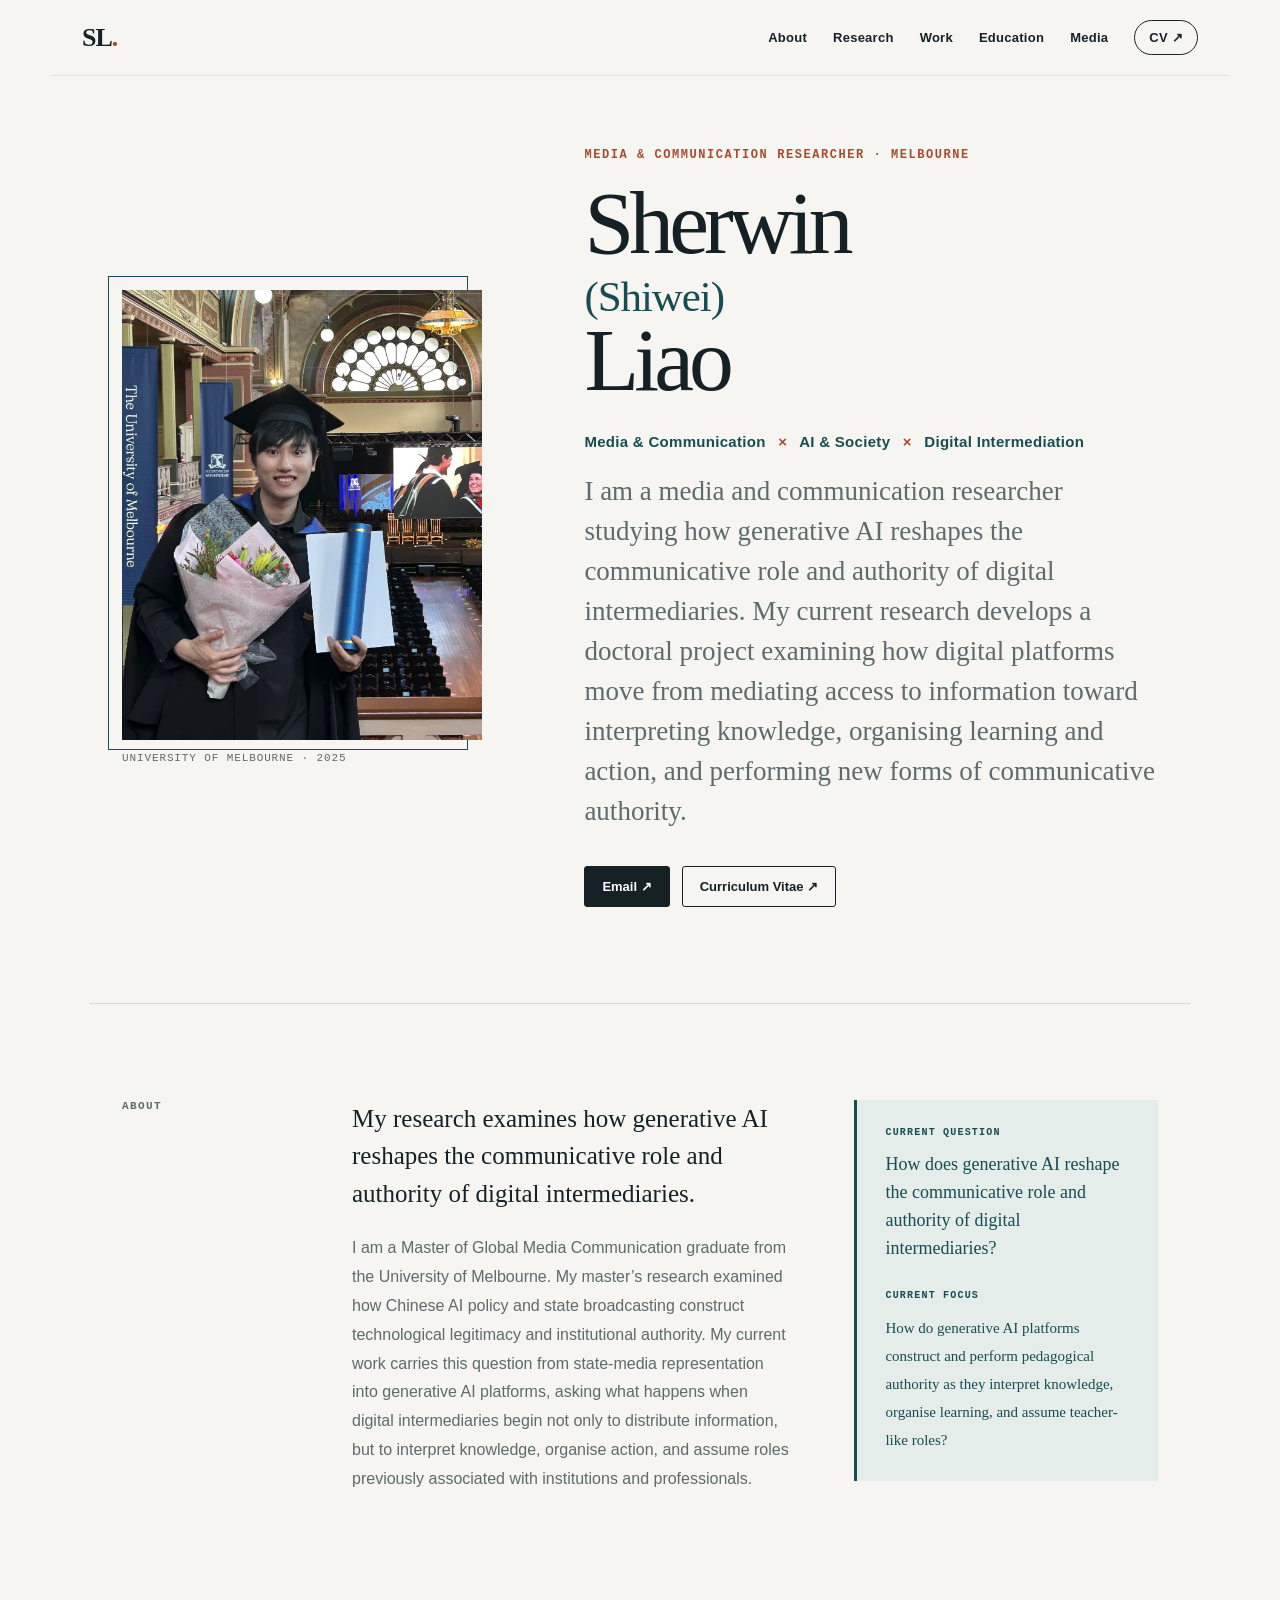
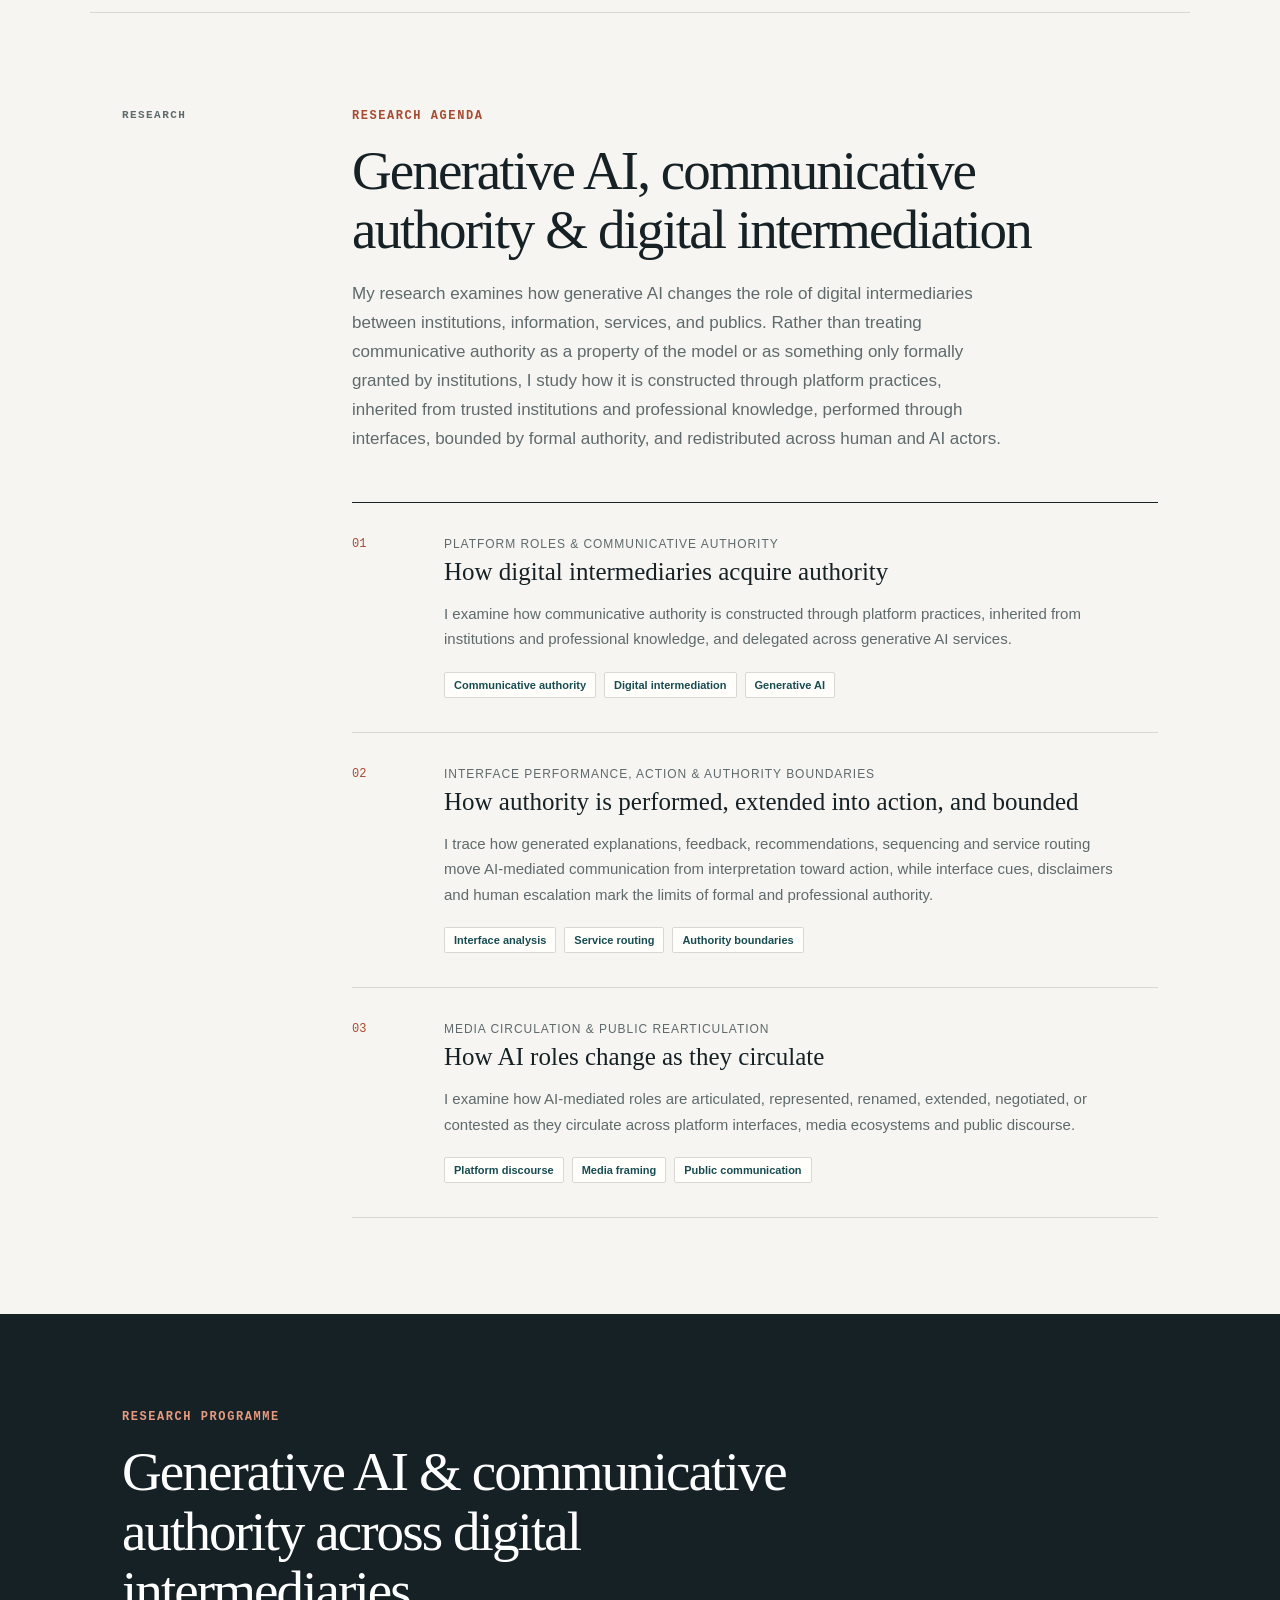
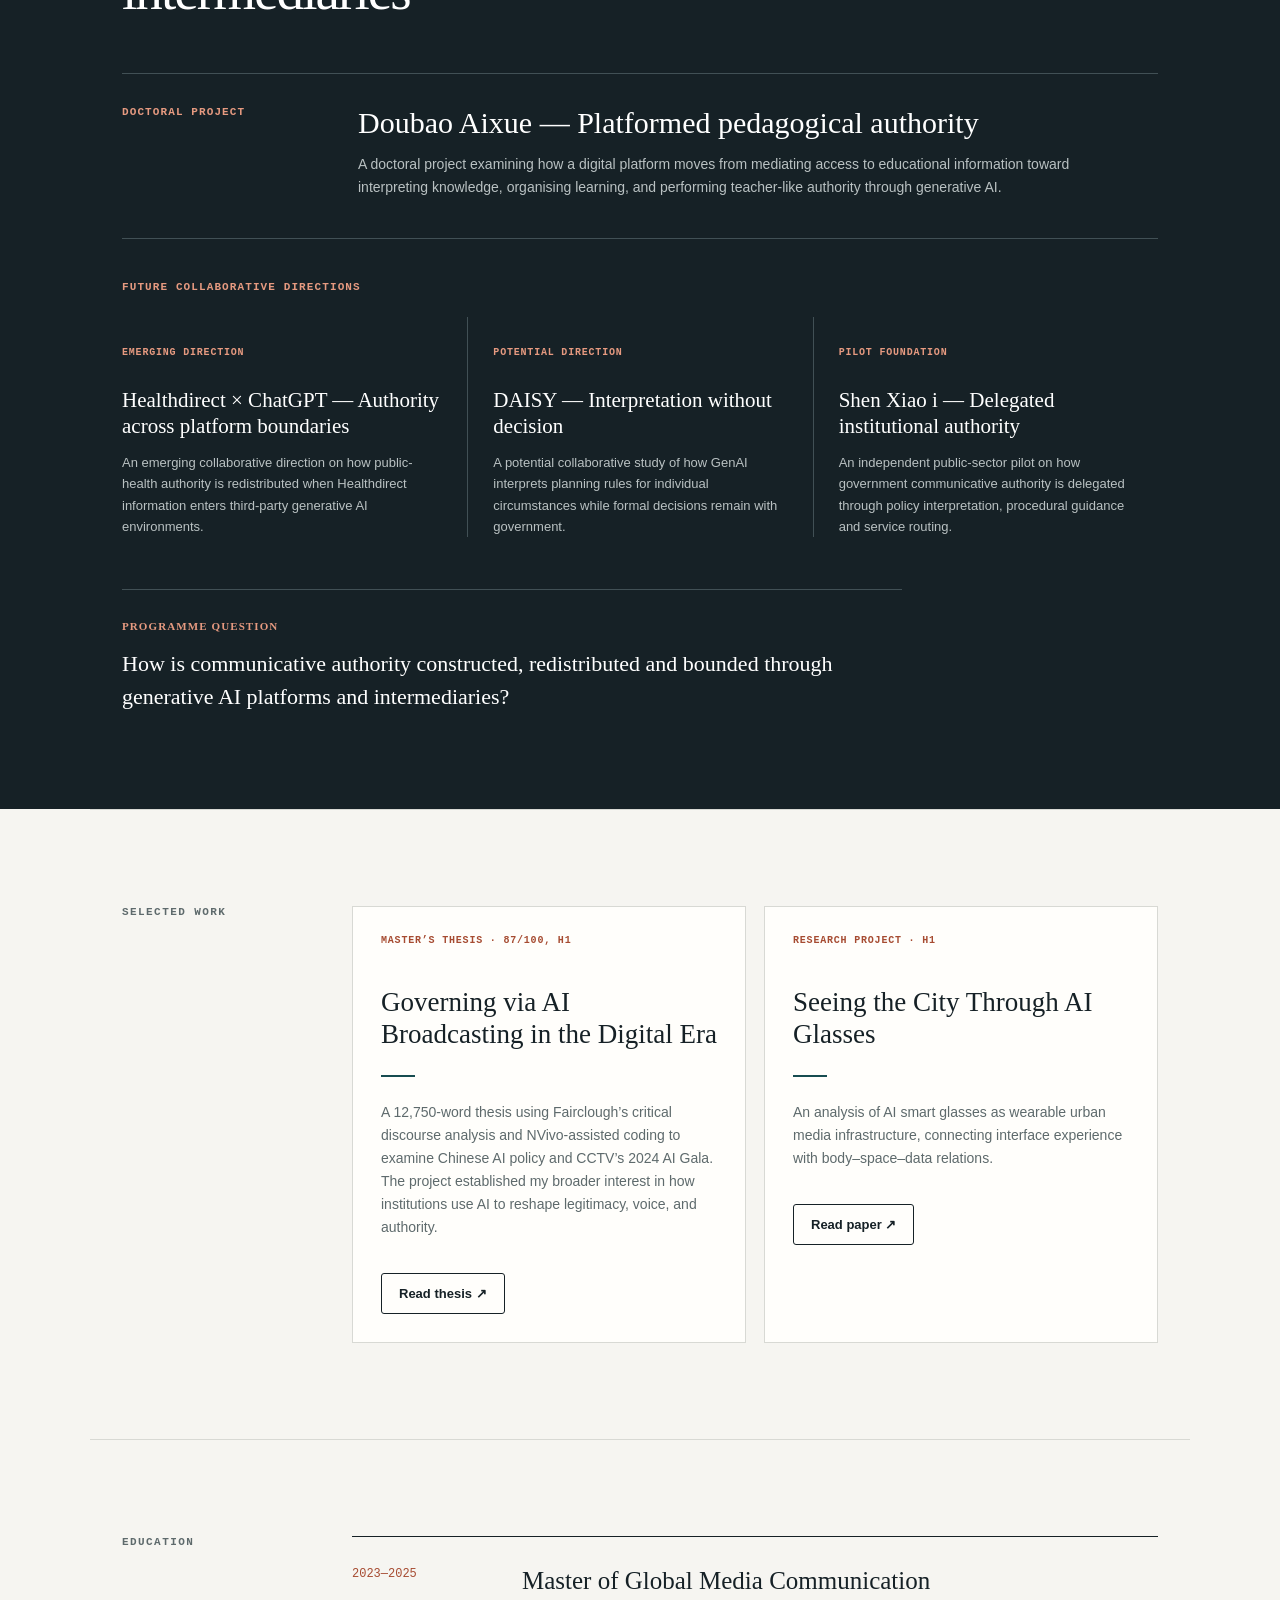
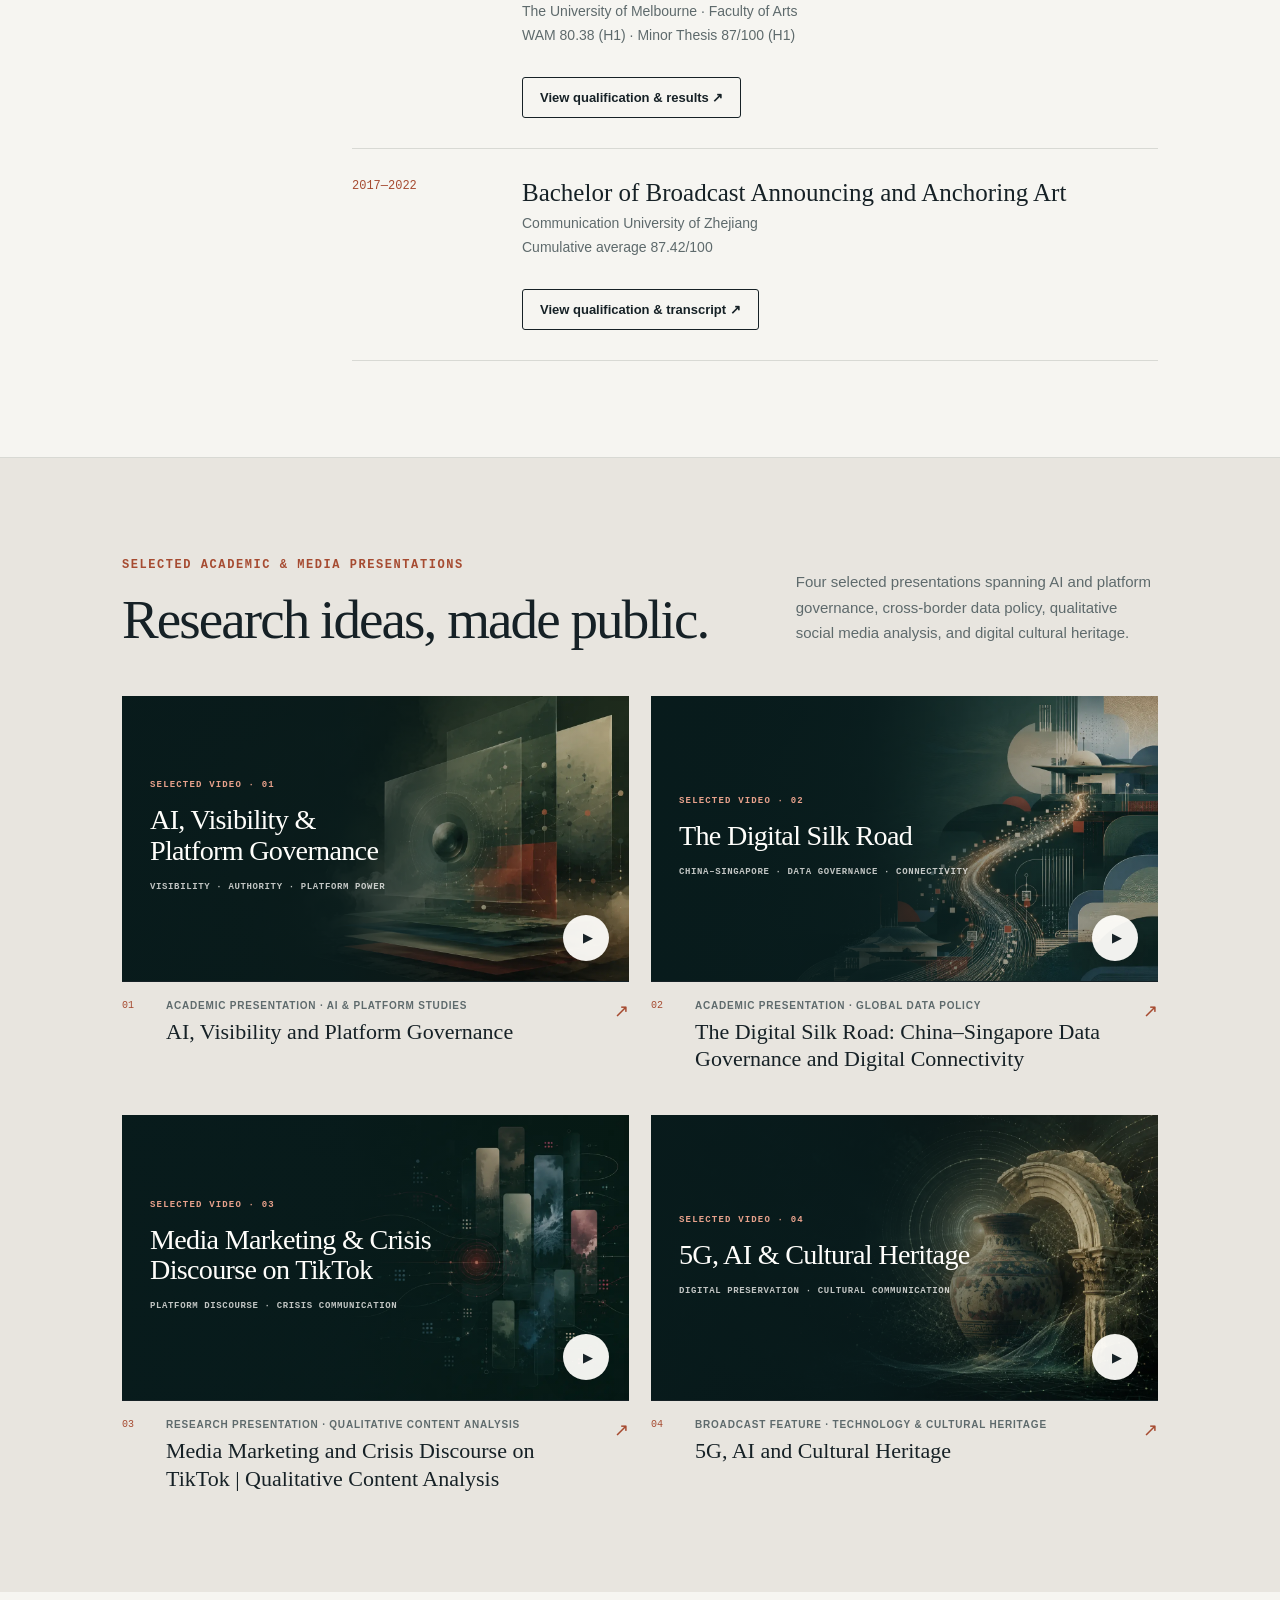
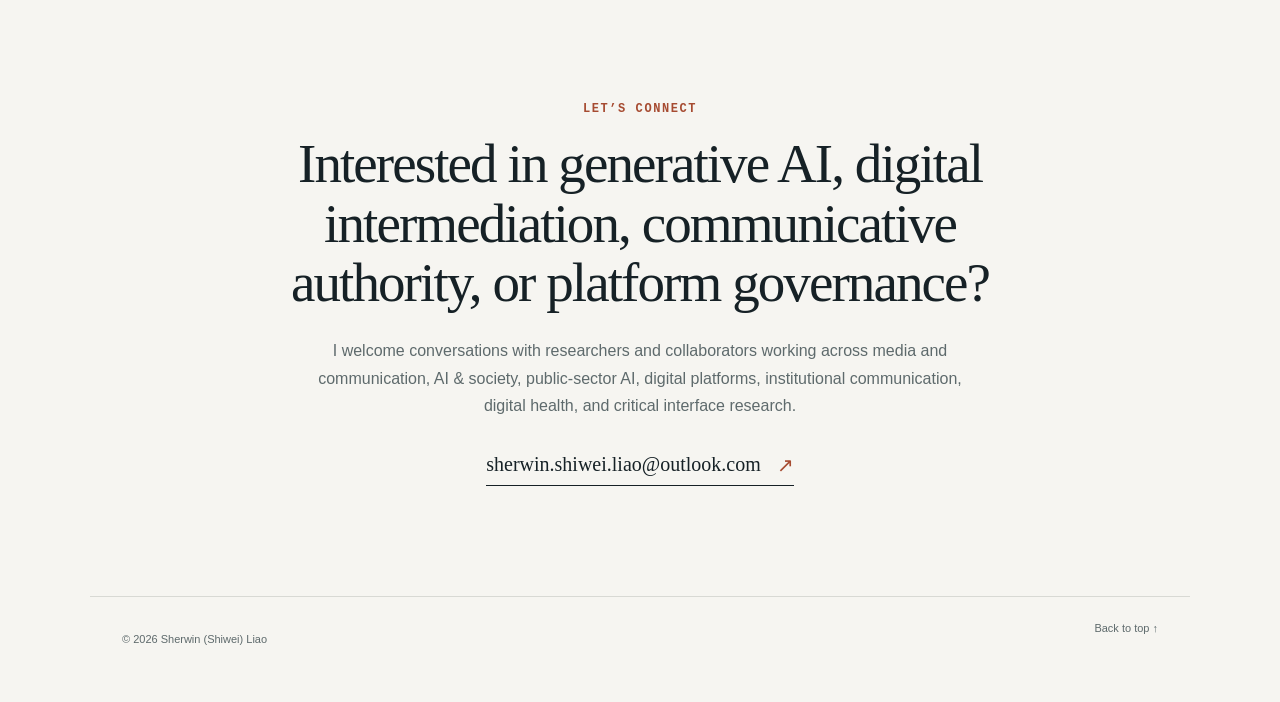
==== index.html @ 33979b47 "Add files via upload" ====
<!doctype html>
<html lang="en">
  <head>
    <meta charset="utf-8" />
    <meta name="viewport" content="width=device-width, initial-scale=1" />
    <meta name="theme-color" content="#f6f5f1" />
    <meta
      name="description"
      content="Academic portfolio of Sherwin (Shiwei) Liao, a media and communication researcher studying generative AI, digital intermediation, and communicative authority."
    />
    <meta property="og:title" content="Sherwin (Shiwei) Liao — Academic Portfolio" />
    <meta
      property="og:description"
      content="Media & Communication × AI & Society × Digital Intermediation"
    />
    <meta property="og:type" content="website" />
    <link rel="icon" href="./assets/favicon.svg" />
    <link rel="stylesheet" href="./styles.css" />
    <title>Sherwin (Shiwei) Liao — Academic Portfolio</title>
  </head>
  <body>
    <main>
      <header class="site-header">
        <a class="wordmark" href="#home" aria-label="Sherwin Liao, home">SL<span>.</span></a>
        <nav aria-label="Primary navigation">
          <a href="#about">About</a>
          <a href="#research">Research</a>
          <a href="#work">Work</a>
          <a href="#education">Education</a>
          <a class="nav-media" href="#media">Media</a>
          <a class="nav-cta" href="./assets/documents/Academic_CV_Shiwei_Liao.pdf" target="_blank" rel="noopener noreferrer">CV ↗</a>
        </nav>
      </header>

      <section class="hero" id="home">
        <div class="portrait-wrap">
          <img
            class="portrait"
            src="./assets/sherwin-graduation.jpg"
            alt="Sherwin Liao at his University of Melbourne graduation"
          />
          <p class="portrait-caption">University of Melbourne · 2025</p>
        </div>
        <div class="hero-copy">
          <p class="eyebrow">Media &amp; communication researcher · Melbourne</p>
          <h1>Sherwin <span>(Shiwei)</span> Liao</h1>
          <p class="hero-role">Media &amp; Communication <i>×</i> AI &amp; Society <i>×</i> Digital Intermediation</p>
          <p class="hero-intro">I am a media and communication researcher studying how generative AI reshapes the communicative role and authority of digital intermediaries. My current research develops a doctoral project examining how digital platforms move from mediating access to information toward interpreting knowledge, organising learning and action, and performing new forms of communicative authority.</p>
          <div class="hero-links">
            <a href="mailto:sherwin.shiwei.liao@outlook.com">Email ↗</a>
            <a href="./assets/documents/Academic_CV_Shiwei_Liao.pdf" target="_blank" rel="noopener noreferrer">Curriculum Vitae ↗</a>
            
          </div>
        </div>
      </section>

      <section class="content-section about" id="about">
        <div class="section-label">About</div>
        <div class="section-body about-grid">
          <div>
            <p class="lead">My research examines how generative AI reshapes the communicative role and authority of digital intermediaries.</p>
            <p>I am a Master of Global Media Communication graduate from the University of Melbourne. My master’s research examined how Chinese AI policy and state broadcasting construct technological legitimacy and institutional authority. My current work carries this question from state-media representation into generative AI platforms, asking what happens when digital intermediaries begin not only to distribute information, but to interpret knowledge, organise action, and assume roles previously associated with institutions and professionals.</p>
          </div>
          <blockquote>
            <span>Current question</span>
            How does generative AI reshape the communicative role and authority of digital intermediaries?<br><br>
            <span>Current focus</span>
            <small>How do generative AI platforms construct and perform pedagogical authority as they interpret knowledge, organise learning, and assume teacher-like roles?</small>
          </blockquote>
        </div>
      </section>

      <section class="content-section" id="research">
        <div class="section-label">Research</div>
        <div class="section-body">
          <div class="section-heading">
            <p class="eyebrow">Research agenda</p>
            <h2>Generative AI, communicative authority &amp; digital intermediation</h2>
            <p>My research examines how generative AI changes the role of digital intermediaries between institutions, information, services, and publics. Rather than treating communicative authority as a property of the model or as something only formally granted by institutions, I study how it is constructed through platform practices, inherited from trusted institutions and professional knowledge, performed through interfaces, bounded by formal authority, and redistributed across human and AI actors.</p>
          </div>
          <div class="research-list">
            <article class="research-card">
              <div class="research-number">01</div>
              <div>
                <p class="card-kicker">Platform roles &amp; communicative authority</p>
                <h3>How digital intermediaries acquire authority</h3>
                <p>I examine how communicative authority is constructed through platform practices, inherited from institutions and professional knowledge, and delegated across generative AI services.</p>
                <div class="tags"><span>Communicative authority</span><span>Digital intermediation</span><span>Generative AI</span></div>
              </div>
            </article>
            <article class="research-card">
              <div class="research-number">02</div>
              <div>
                <p class="card-kicker">Interface performance, action &amp; authority boundaries</p>
                <h3>How authority is performed, extended into action, and bounded</h3>
                <p>I trace how generated explanations, feedback, recommendations, sequencing and service routing move AI-mediated communication from interpretation toward action, while interface cues, disclaimers and human escalation mark the limits of formal and professional authority.</p>
                <div class="tags"><span>Interface analysis</span><span>Service routing</span><span>Authority boundaries</span></div>
              </div>
            </article>
            <article class="research-card">
              <div class="research-number">03</div>
              <div>
                <p class="card-kicker">Media circulation &amp; public rearticulation</p>
                <h3>How AI roles change as they circulate</h3>
                <p>I examine how AI-mediated roles are articulated, represented, renamed, extended, negotiated, or contested as they circulate across platform interfaces, media ecosystems and public discourse.</p>
                <div class="tags"><span>Platform discourse</span><span>Media framing</span><span>Public communication</span></div>
              </div>
            </article>
          </div>
        </div>
      </section>

      <section class="pathway-section" aria-labelledby="pathway-title">
        <div class="pathway-intro">
          <p class="eyebrow">Research programme</p>
          <h2 id="pathway-title">Generative AI &amp; communicative authority across digital intermediaries</h2>
        </div>
        <article class="programme-core"><span>Doctoral project</span><div><h3>Doubao Aixue — Platformed pedagogical authority</h3><p>A doctoral project examining how a digital platform moves from mediating access to educational information toward interpreting knowledge, organising learning, and performing teacher-like authority through generative AI.</p></div></article>
        <p class="programme-subheading">Future collaborative directions</p>
        <div class="future-directions">
          <article><span>Emerging direction</span><h3>Healthdirect × ChatGPT — Authority across platform boundaries</h3><p>An emerging collaborative direction on how public-health authority is redistributed when Healthdirect information enters third-party generative AI environments.</p></article>
          <article><span>Potential direction</span><h3>DAISY — Interpretation without decision</h3><p>A potential collaborative study of how GenAI interprets planning rules for individual circumstances while formal decisions remain with government.</p></article>
          <article><span>Pilot foundation</span><h3>Shen Xiao i — Delegated institutional authority</h3><p>An independent public-sector pilot on how government communicative authority is delegated through policy interpretation, procedural guidance and service routing.</p></article>
        </div>
        <p class="programme-question"><span>Programme question</span>How is communicative authority constructed, redistributed and bounded through generative AI platforms and intermediaries?</p>
      </section>

      <section class="content-section" id="work">
        <div class="section-label">Selected work</div>
        <div class="section-body">
          <div class="work-grid">
            <article class="work-card">
              <p>Master’s thesis · 87/100, H1</p>
              <h3>Governing via AI Broadcasting in the Digital Era</h3>
              <div class="work-rule"></div>
              <p class="work-description">A 12,750-word thesis using Fairclough’s critical discourse analysis and NVivo-assisted coding to examine Chinese AI policy and CCTV’s 2024 AI Gala. The project established my broader interest in how institutions use AI to reshape legitimacy, voice, and authority.</p>
              <div class="hero-links"><a href="./assets/documents/Minor_Thesis_Shiwei_Liao.pdf" target="_blank" rel="noopener noreferrer">Read thesis ↗</a></div>
            </article>
            <article class="work-card"><p>Research project · H1</p><h3>Seeing the City Through AI Glasses</h3><div class="work-rule"></div><p class="work-description">An analysis of AI smart glasses as wearable urban media infrastructure, connecting interface experience with body–space–data relations.</p><div class="hero-links"><a href="./assets/documents/Seeing_the_City_Through_AI_Glasses.pdf" target="_blank" rel="noopener noreferrer">Read paper ↗</a></div></article>
          </div>
        </div>
      </section>

      <section class="content-section education" id="education">
        <div class="section-label">Education</div>
        <div class="section-body education-list">
          <article>
            <div class="year">2023—2025</div>
            <div>
              <h3>Master of Global Media Communication</h3>
              <p>The University of Melbourne · Faculty of Arts</p>
              <p>WAM 80.38 (H1) · Minor Thesis 87/100 (H1)</p>
              <div class="hero-links"><a href="./assets/documents/Proof_of_Master_Qualifications.pdf" target="_blank" rel="noopener noreferrer">View qualification &amp; results ↗</a></div>
            </div>
          </article>
          <article>
            <div class="year">2017—2022</div>
            <div>
              <h3>Bachelor of Broadcast Announcing and Anchoring Art</h3>
              <p>Communication University of Zhejiang</p>
              <p>Cumulative average 87.42/100</p>
              <div class="hero-links"><a href="./assets/documents/Proof_of_Undergraduate_Qualifications.pdf" target="_blank" rel="noopener noreferrer">View qualification &amp; transcript ↗</a></div>
            </div>
          </article>
        </div>
      </section>

      <section class="media-section" id="media">
        <div class="media-heading">
          <div><p class="eyebrow">Selected academic &amp; media presentations</p><h2>Research ideas, made public.</h2></div>
          <p>Four selected presentations spanning AI and platform governance, cross-border data policy, qualitative social media analysis, and digital cultural heritage.</p>
        </div>
        <div class="media-grid">
          <a class="media-card" href="https://youtu.be/8BSIhKdDWLQ" target="_blank" rel="noopener noreferrer" aria-label="AI, Visibility and Platform Governance — watch on YouTube">
            <div class="media-image-wrap"><img src="./assets/video-covers/ai-visibility-platform-governance.webp" alt="" /><div class="media-cover-shade" aria-hidden="true"></div><div class="media-cover-copy"><span>Selected video · 01</span><h3>AI, Visibility &amp; Platform Governance</h3><p>Visibility · Authority · Platform power</p></div><span class="play-button" aria-hidden="true">▶</span></div>
            <div class="media-card-copy"><span>01</span><div><p>Academic presentation · AI &amp; platform studies</p><h3>AI, Visibility and Platform Governance</h3></div><span class="watch-arrow" aria-hidden="true">↗</span></div>
          </a>
          <a class="media-card" href="https://youtu.be/BRigvI-8vm8" target="_blank" rel="noopener noreferrer" aria-label="The Digital Silk Road — watch on YouTube">
            <div class="media-image-wrap"><img src="./assets/video-covers/digital-silk-road.webp" alt="" /><div class="media-cover-shade" aria-hidden="true"></div><div class="media-cover-copy"><span>Selected video · 02</span><h3>The Digital Silk Road</h3><p>China–Singapore · Data governance · Connectivity</p></div><span class="play-button" aria-hidden="true">▶</span></div>
            <div class="media-card-copy"><span>02</span><div><p>Academic presentation · Global data policy</p><h3>The Digital Silk Road: China–Singapore Data Governance and Digital Connectivity</h3></div><span class="watch-arrow" aria-hidden="true">↗</span></div>
          </a>
          <a class="media-card" href="https://youtu.be/gcQTT3Xt76Y" target="_blank" rel="noopener noreferrer" aria-label="Media Marketing and Crisis Discourse on TikTok — watch on YouTube">
            <div class="media-image-wrap"><img src="./assets/video-covers/tiktok-crisis-discourse.webp" alt="" /><div class="media-cover-shade" aria-hidden="true"></div><div class="media-cover-copy"><span>Selected video · 03</span><h3>Media Marketing &amp; Crisis Discourse on TikTok</h3><p>Platform discourse · Crisis communication</p></div><span class="play-button" aria-hidden="true">▶</span></div>
            <div class="media-card-copy"><span>03</span><div><p>Research presentation · Qualitative content analysis</p><h3>Media Marketing and Crisis Discourse on TikTok | Qualitative Content Analysis</h3></div><span class="watch-arrow" aria-hidden="true">↗</span></div>
          </a>
          <a class="media-card" href="https://youtu.be/YgOfC-S9UMA" target="_blank" rel="noopener noreferrer" aria-label="5G, AI and Cultural Heritage — watch on YouTube">
            <div class="media-image-wrap"><img src="./assets/video-covers/5g-ai-cultural-heritage.webp" alt="" /><div class="media-cover-shade" aria-hidden="true"></div><div class="media-cover-copy"><span>Selected video · 04</span><h3>5G, AI &amp; Cultural Heritage</h3><p>Digital preservation · Cultural communication</p></div><span class="play-button" aria-hidden="true">▶</span></div>
            <div class="media-card-copy"><span>04</span><div><p>Broadcast feature · Technology &amp; cultural heritage</p><h3>5G, AI and Cultural Heritage</h3></div><span class="watch-arrow" aria-hidden="true">↗</span></div>
          </a>
        </div>
      </section>

      <section class="contact" id="contact">
        <p class="eyebrow">Let’s connect</p>
        <h2>Interested in generative AI, digital intermediation, communicative authority, or platform governance?</h2>
        <p>I welcome conversations with researchers and collaborators working across media and communication, AI &amp; society, public-sector AI, digital platforms, institutional communication, digital health, and critical interface research.</p>
        <a href="mailto:sherwin.shiwei.liao@outlook.com">sherwin.shiwei.liao@outlook.com <span>↗</span></a>
      </section>

      <footer><p>© 2026 Sherwin (Shiwei) Liao</p><a href="#home">Back to top ↑</a></footer>
    </main>
  </body>
</html>
---- styles.css ----
:root {
  --paper: #f6f5f1;
  --white: #fffefb;
  --ink: #162126;
  --muted: #5e6a6c;
  --line: #d8d9d4;
  --accent: #a64b31;
  --teal: #174c50;
  --soft-teal: #e5edeb;
}

* { box-sizing: border-box; }
html { scroll-behavior: smooth; }
body { margin: 0; background: var(--paper); color: var(--ink); font-family: Arial, Helvetica, sans-serif; }
a { color: inherit; text-decoration: none; }

.site-header { position: sticky; top: 0; z-index: 20; display: flex; align-items: center; justify-content: space-between; max-width: 1180px; margin: 0 auto; padding: 20px 32px; background: color-mix(in srgb, var(--paper) 92%, transparent); backdrop-filter: blur(18px); border-bottom: 1px solid color-mix(in srgb, var(--line) 65%, transparent); }
.wordmark { font-family: Georgia, "Times New Roman", serif; font-size: 26px; font-weight: 700; letter-spacing: -.04em; }
.wordmark span { color: var(--accent); }
nav { display: flex; align-items: center; gap: 26px; }
nav a { font-size: 13px; font-weight: 600; letter-spacing: .02em; }
nav a:hover { color: var(--accent); }
.nav-cta { padding: 9px 14px; border: 1px solid var(--ink); border-radius: 999px; }

.hero { display: grid; grid-template-columns: 360px 1fr; gap: clamp(48px, 8vw, 112px); align-items: center; max-width: 1100px; min-height: 690px; margin: 0 auto; padding: 72px 32px 96px; }
.portrait-wrap { position: relative; }
.portrait-wrap::before { content: ""; position: absolute; inset: -14px 14px 14px -14px; border: 1px solid var(--teal); z-index: -1; }
.portrait { display: block; width: 100%; aspect-ratio: 4/5; object-fit: cover; object-position: 50% 39%; filter: saturate(.88) contrast(1.02); }
.portrait-caption { margin: 12px 0 0; color: var(--muted); font: 11px ui-monospace, SFMono-Regular, Menlo, monospace; letter-spacing: .08em; text-transform: uppercase; }
.eyebrow { margin: 0 0 18px; color: var(--accent); font: 700 12px ui-monospace, SFMono-Regular, Menlo, monospace; letter-spacing: .13em; text-transform: uppercase; }
.hero h1 { margin: 0; font-family: Georgia, "Times New Roman", serif; font-size: clamp(56px, 7vw, 91px); line-height: .96; letter-spacing: -.055em; font-weight: 500; }
.hero h1 span { display: block; margin-top: 10px; color: var(--teal); font-size: .48em; letter-spacing: -.025em; }
.hero-role { margin: 30px 0 22px; color: var(--teal); font-size: 15px; font-weight: 700; letter-spacing: .02em; }
.hero-role i { margin: 0 8px; color: var(--accent); font-style: normal; }
.hero-intro { max-width: 660px; margin: 0; color: var(--muted); font-family: Georgia, "Times New Roman", serif; font-size: clamp(20px, 2.2vw, 27px); line-height: 1.48; }
.hero-links { display: flex; gap: 12px; margin-top: 34px; flex-wrap: wrap; }
.hero-links a { padding: 12px 17px; background: var(--ink); color: white; border: 1px solid var(--ink); border-radius: 3px; font-size: 13px; font-weight: 700; transition: transform .2s ease; }
.hero-links a:last-child { background: transparent; color: var(--ink); }
.hero-links a:hover { transform: translateY(-2px); }

.content-section { display: grid; grid-template-columns: 170px 1fr; gap: 60px; max-width: 1100px; margin: 0 auto; padding: 96px 32px; border-top: 1px solid var(--line); }
.section-label { color: var(--muted); font: 700 11px ui-monospace, SFMono-Regular, Menlo, monospace; letter-spacing: .13em; text-transform: uppercase; }
.section-body { min-width: 0; }
.about-grid { display: grid; grid-template-columns: 1.3fr .9fr; gap: 64px; }
.about p { margin: 0 0 22px; color: var(--muted); font-size: 16px; line-height: 1.8; }
.about .lead { color: var(--ink); font-family: Georgia, "Times New Roman", serif; font-size: 25px; line-height: 1.5; }
blockquote { align-self: start; margin: 0; padding: 27px 28px; background: var(--soft-teal); border-left: 3px solid var(--teal); color: var(--teal); font-family: Georgia, "Times New Roman", serif; font-size: 18px; line-height: 1.55; }
blockquote span { display: block; margin-bottom: 13px; font: 700 10px ui-monospace, SFMono-Regular, Menlo, monospace; letter-spacing: .12em; text-transform: uppercase; }
.section-heading { max-width: 760px; margin-bottom: 48px; }
.section-heading h2, .pathway-intro h2, .media-heading h2, .contact h2 { margin: 0; font-family: Georgia, "Times New Roman", serif; font-size: clamp(38px, 4.3vw, 57px); font-weight: 500; line-height: 1.08; letter-spacing: -.035em; }
.section-heading > p:last-child { max-width: 650px; margin: 21px 0 0; color: var(--muted); font-size: 17px; line-height: 1.7; }
.research-list { border-top: 1px solid var(--ink); }
.research-card { display: grid; grid-template-columns: 70px 1fr; gap: 22px; padding: 34px 0; border-bottom: 1px solid var(--line); }
.research-number { color: var(--accent); font: 12px ui-monospace, SFMono-Regular, Menlo, monospace; }
.card-kicker { margin: 0 0 7px; color: var(--muted); font-size: 12px; text-transform: uppercase; letter-spacing: .08em; }
.research-card h3, .work-card h3, .education-list h3 { margin: 0; font-family: Georgia, "Times New Roman", serif; font-size: 25px; font-weight: 500; }
.research-card > div > p:not(.card-kicker) { max-width: 680px; color: var(--muted); font-size: 15px; line-height: 1.7; }
.tags { display: flex; gap: 8px; flex-wrap: wrap; margin-top: 20px; }
.tags span { padding: 6px 9px; background: var(--white); border: 1px solid var(--line); border-radius: 2px; color: var(--teal); font-size: 11px; font-weight: 700; }

.pathway-section { padding: 96px max(32px, calc((100vw - 1036px)/2)); background: var(--ink); color: white; }
.pathway-intro { max-width: 730px; margin-bottom: 52px; }
.pathway-intro .eyebrow { color: #e69a80; }
.programme-core { display: grid; grid-template-columns: 200px 1fr; gap: 36px; padding: 32px 0 38px; border-top: 1px solid #415055; border-bottom: 1px solid #415055; }
.programme-core > span, .programme-subheading { color: #e69a80; font: 700 11px ui-monospace, SFMono-Regular, Menlo, monospace; letter-spacing: .1em; text-transform: uppercase; }
.programme-core h3 { margin: 0 0 13px; font-family: Georgia, "Times New Roman", serif; font-size: 30px; font-weight: 500; }
.programme-core p { max-width: 720px; margin: 0; color: #b9c1c2; font-size: 14px; line-height: 1.7; }
.programme-subheading { margin: 42px 0 24px; }
.future-directions { display: grid; grid-template-columns: repeat(3, 1fr); }
.future-directions article { min-height: 190px; padding: 24px 25px 0; border-left: 1px solid #415055; }
.future-directions article:first-child { padding-left: 0; border-left: 0; }
.future-directions span { color: #e69a80; font: 700 10px ui-monospace, SFMono-Regular, Menlo, monospace; letter-spacing: .08em; text-transform: uppercase; }
.future-directions h3 { margin: 28px 0 12px; font-family: Georgia, "Times New Roman", serif; font-size: 21px; font-weight: 500; line-height: 1.25; }
.future-directions p { margin: 0; color: #b9c1c2; font-size: 13px; line-height: 1.65; }
.programme-question { max-width: 780px; margin: 52px 0 0; padding-top: 28px; border-top: 1px solid #415055; color: white !important; font-family: Georgia, "Times New Roman", serif; font-size: 22px !important; line-height: 1.5 !important; }
.programme-question span { display: block; margin-bottom: 12px; color: #e69a80; font-family: var(--font-geist-mono), monospace; font-size: 11px; font-weight: 700; letter-spacing: .1em; text-transform: uppercase; }

.work-grid { display: grid; grid-template-columns: repeat(2, 1fr); gap: 18px; }
.work-card { min-height: 300px; padding: 28px; background: var(--white); border: 1px solid var(--line); }
.work-card > p:first-child { margin: 0 0 40px; color: var(--accent); font: 700 10px ui-monospace, SFMono-Regular, Menlo, monospace; letter-spacing: .08em; text-transform: uppercase; }
.work-card h3 { max-width: 360px; font-size: 27px; line-height: 1.2; }
.work-rule { width: 34px; height: 2px; margin: 24px 0; background: var(--teal); }
.work-card .work-description { margin: 0; color: var(--muted); font-size: 14px; line-height: 1.65; }
.education-list { border-top: 1px solid var(--ink); }
.education-list article { display: grid; grid-template-columns: 145px 1fr; gap: 25px; padding: 30px 0; border-bottom: 1px solid var(--line); }
.year { color: var(--accent); font: 12px ui-monospace, SFMono-Regular, Menlo, monospace; }
.education-list p { margin: 8px 0 0; color: var(--muted); font-size: 14px; }

.media-section { padding: 100px max(32px, calc((100vw - 1036px)/2)); background: #e8e5df; border-top: 1px solid var(--line); }
.media-heading { display: grid; grid-template-columns: 1.25fr .75fr; gap: 70px; align-items: end; margin-bottom: 46px; }
.media-heading > p { margin: 0 0 4px; color: var(--muted); font-size: 15px; line-height: 1.7; }
.media-grid { display: grid; grid-template-columns: repeat(2, 1fr); gap: 42px 22px; }
.media-card { display: block; }
.media-image-wrap { position: relative; overflow: hidden; aspect-ratio: 16/9; background: var(--ink); isolation: isolate; }
.media-image-wrap img { width: 100%; height: 100%; object-fit: cover; transition: transform .45s ease, opacity .45s ease; }
.media-cover-shade { position: absolute; inset: 0; z-index: 1; background: linear-gradient(90deg, rgba(8,27,28,.96) 0%, rgba(8,27,28,.86) 43%, rgba(8,27,28,.38) 68%, rgba(8,27,28,.08) 100%); }
.media-cover-copy { position: absolute; z-index: 2; top: 0; left: 0; display: flex; flex-direction: column; justify-content: center; width: 76%; height: 100%; padding: 28px 28px 30px; color: var(--white); }
.media-cover-copy > span { margin-bottom: 15px; color: #e7a18b; font: 700 9px ui-monospace, SFMono-Regular, Menlo, monospace; letter-spacing: .13em; text-transform: uppercase; }
.media-cover-copy h3 { margin: 0; font-family: Georgia, "Times New Roman", serif; font-size: clamp(23px, 2.2vw, 31px); font-weight: 500; line-height: 1.08; letter-spacing: -.025em; text-wrap: balance; }
.media-cover-copy p { max-width: 330px; margin: 15px 0 0; color: rgba(255,254,251,.75); font: 600 9px/1.45 ui-monospace, SFMono-Regular, Menlo, monospace; letter-spacing: .07em; text-transform: uppercase; }
.play-button { position: absolute; z-index: 3; right: 20px; bottom: 20px; display: grid; place-items: center; width: 46px; height: 46px; padding-left: 3px; border-radius: 50%; background: rgba(255,254,251,.94); color: var(--ink); font-size: 13px; box-shadow: 0 7px 22px rgba(0,0,0,.18); transition: transform .25s ease, background .25s ease; }
.media-card-copy { display: grid; grid-template-columns: 32px 1fr 24px; gap: 12px; padding-top: 18px; border-top: 1px solid var(--ink); }
.media-card-copy > span:first-child { color: var(--accent); font: 10px ui-monospace, SFMono-Regular, Menlo, monospace; }
.media-card-copy p { margin: 0 0 7px; color: var(--muted); font-size: 10px; font-weight: 700; letter-spacing: .08em; text-transform: uppercase; }
.media-card-copy h3 { margin: 0; font-family: Georgia, "Times New Roman", serif; font-size: 22px; font-weight: 500; line-height: 1.25; }
.watch-arrow { justify-self: end; color: var(--accent); font-size: 18px; }
.media-card:hover .media-image-wrap img { transform: scale(1.035); opacity: .86; }
.media-card:hover .play-button { transform: scale(1.08); background: white; }
.media-card:focus-visible { outline: 2px solid var(--accent); outline-offset: 5px; }

.contact { max-width: 1100px; margin: 0 auto; padding: 110px 32px; text-align: center; }
.contact h2 { max-width: 820px; margin: 0 auto; }
.contact > p:not(.eyebrow) { max-width: 650px; margin: 25px auto 34px; color: var(--muted); line-height: 1.7; }
.contact > a { display: inline-flex; gap: 16px; padding-bottom: 8px; border-bottom: 1px solid var(--ink); font-family: Georgia, serif; font-size: 20px; }
.contact > a span { color: var(--accent); }
footer { display: flex; justify-content: space-between; max-width: 1100px; margin: 0 auto; padding: 25px 32px 45px; border-top: 1px solid var(--line); color: var(--muted); font-size: 11px; }

@media (max-width: 820px) {
  .site-header { padding: 16px 20px; }
  nav { gap: 15px; }
  nav a:nth-child(2), nav a:nth-child(3), nav a:nth-child(4), .nav-media { display: none; }
  .hero { grid-template-columns: 1fr; gap: 42px; padding: 50px 22px 75px; }
  .portrait-wrap { width: min(74vw, 350px); margin: 0 auto; }
  .hero h1 { font-size: clamp(52px, 15vw, 76px); }
  .content-section { grid-template-columns: 1fr; gap: 26px; padding: 72px 22px; }
  .about-grid { grid-template-columns: 1fr; gap: 35px; }
  .pathway-section { padding: 75px 22px; }
  .programme-core { grid-template-columns: 1fr; gap: 16px; }
  .future-directions { grid-template-columns: 1fr; }
  .future-directions article, .future-directions article:first-child { min-height: auto; padding: 24px 0; border-left: 0; border-top: 1px solid #415055; }
  .work-grid, .media-grid { grid-template-columns: 1fr; }
  .media-section { padding: 75px 22px; }
  .media-heading { grid-template-columns: 1fr; gap: 20px; }
}

@media (max-width: 520px) {
  .hero-role { line-height: 1.8; }
  .research-card { grid-template-columns: 44px 1fr; }
  .education-list article { grid-template-columns: 1fr; gap: 11px; }
  .contact > a { font-size: 15px; }
  .media-cover-copy { width: 82%; padding: 22px 20px; }
  .media-cover-copy > span { margin-bottom: 10px; font-size: 8px; }
  .media-cover-copy h3 { font-size: clamp(20px, 6.4vw, 27px); }
  .media-cover-copy p { margin-top: 11px; font-size: 8px; }
  .play-button { right: 14px; bottom: 14px; width: 40px; height: 40px; }
}

@media (prefers-reduced-motion: reduce) {
  html { scroll-behavior: auto; }
  * { transition: none !important; }
}
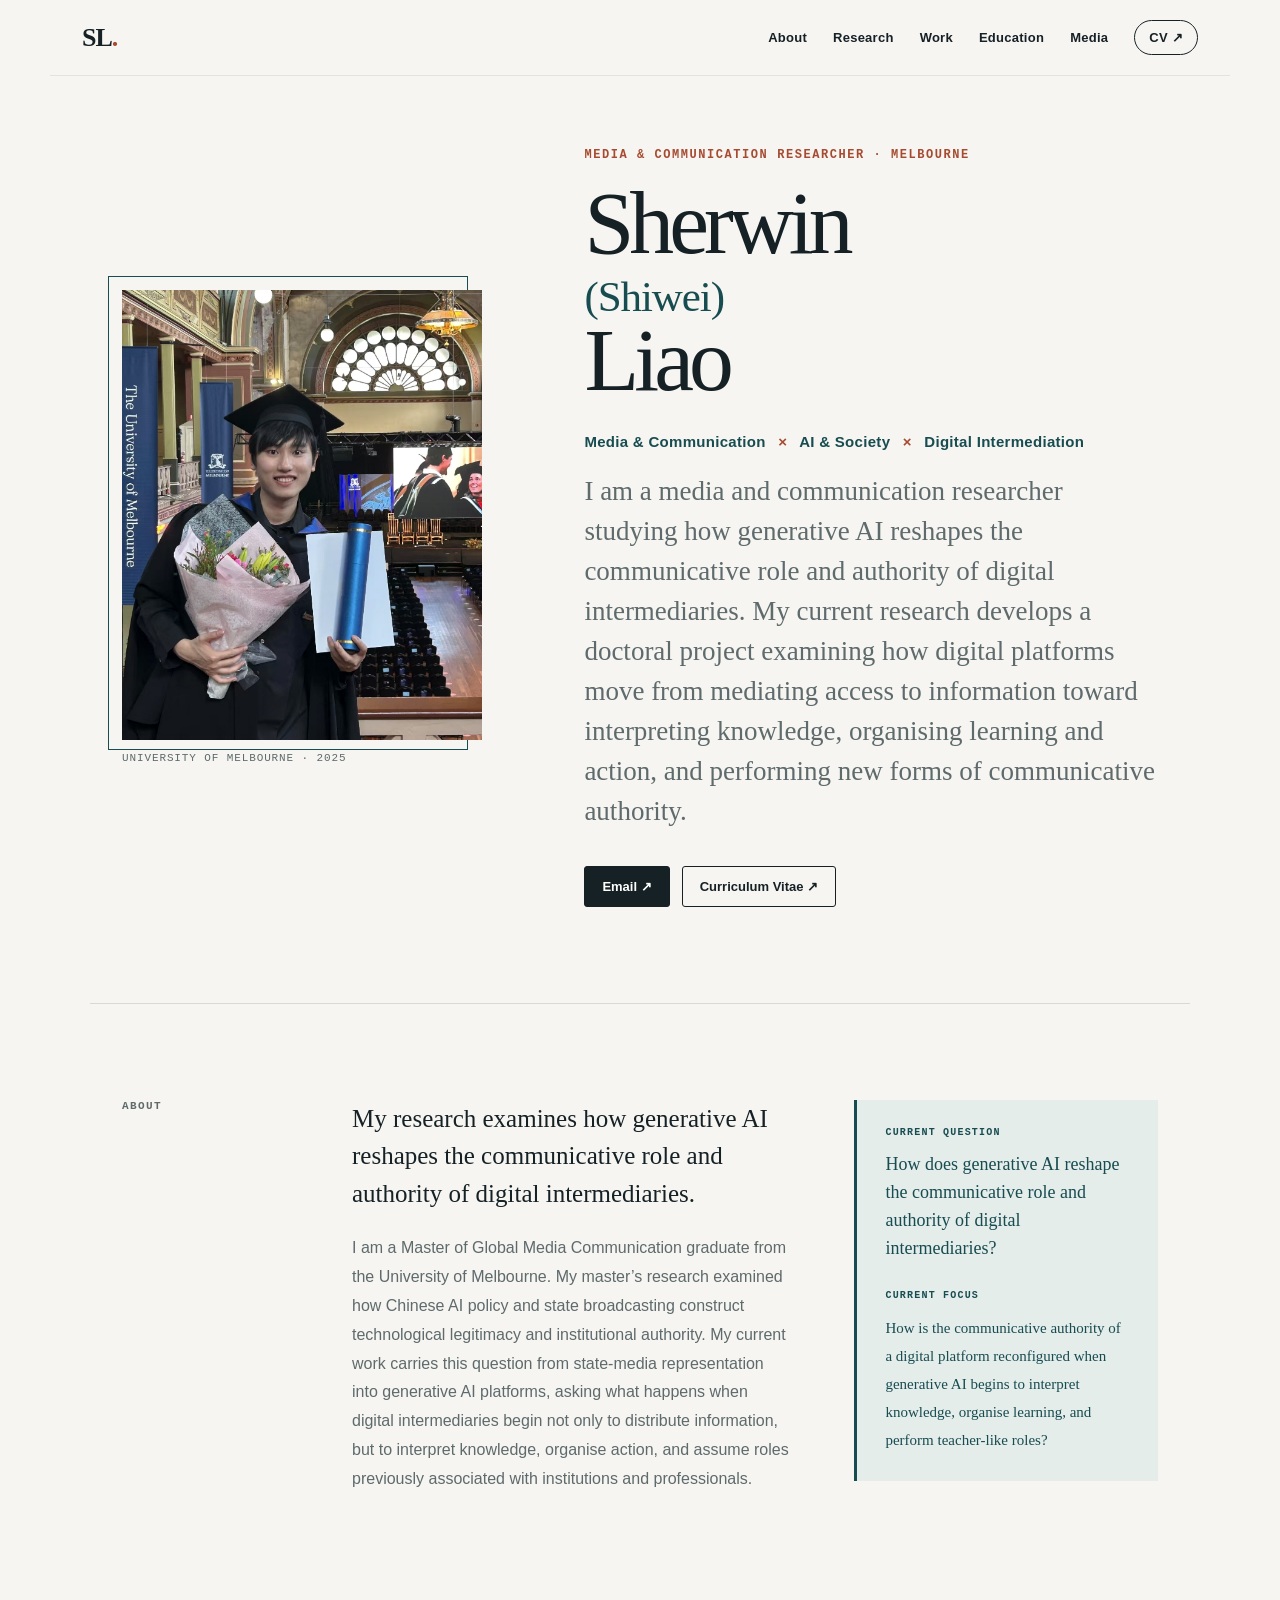
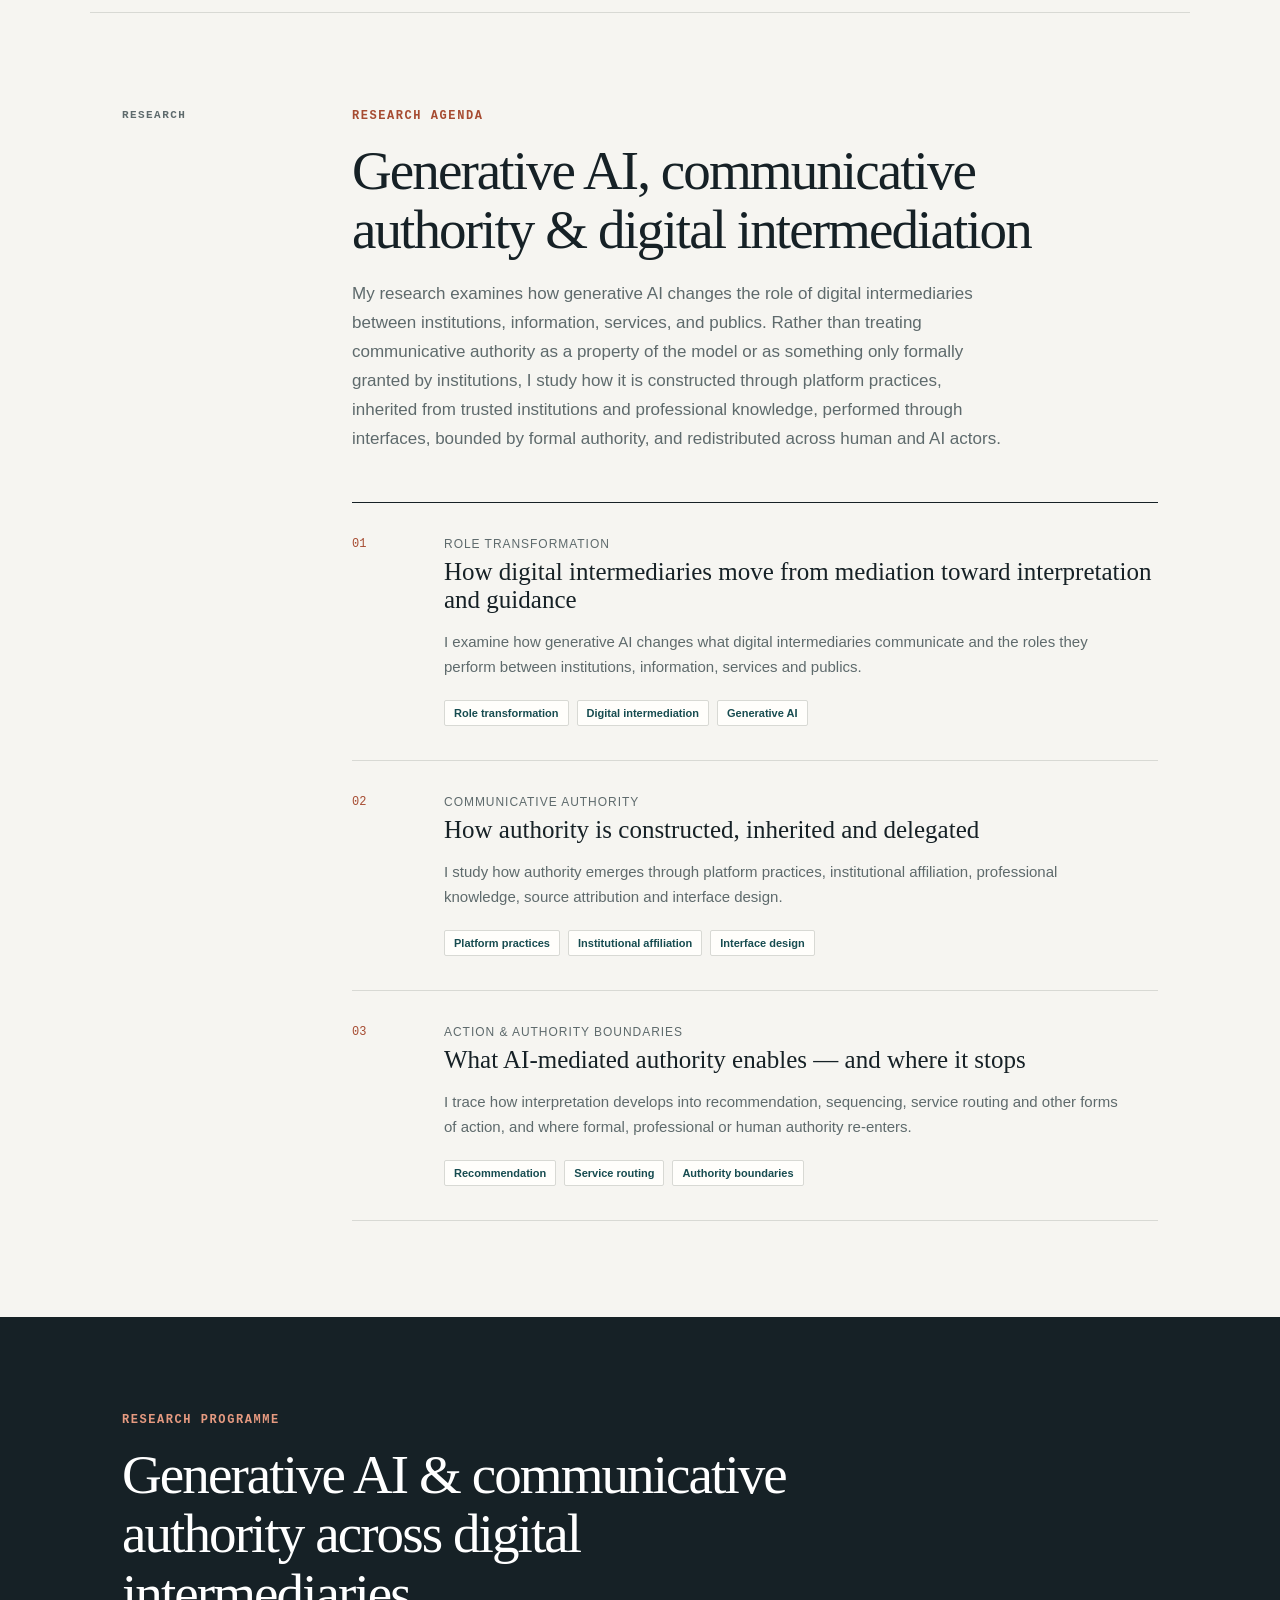
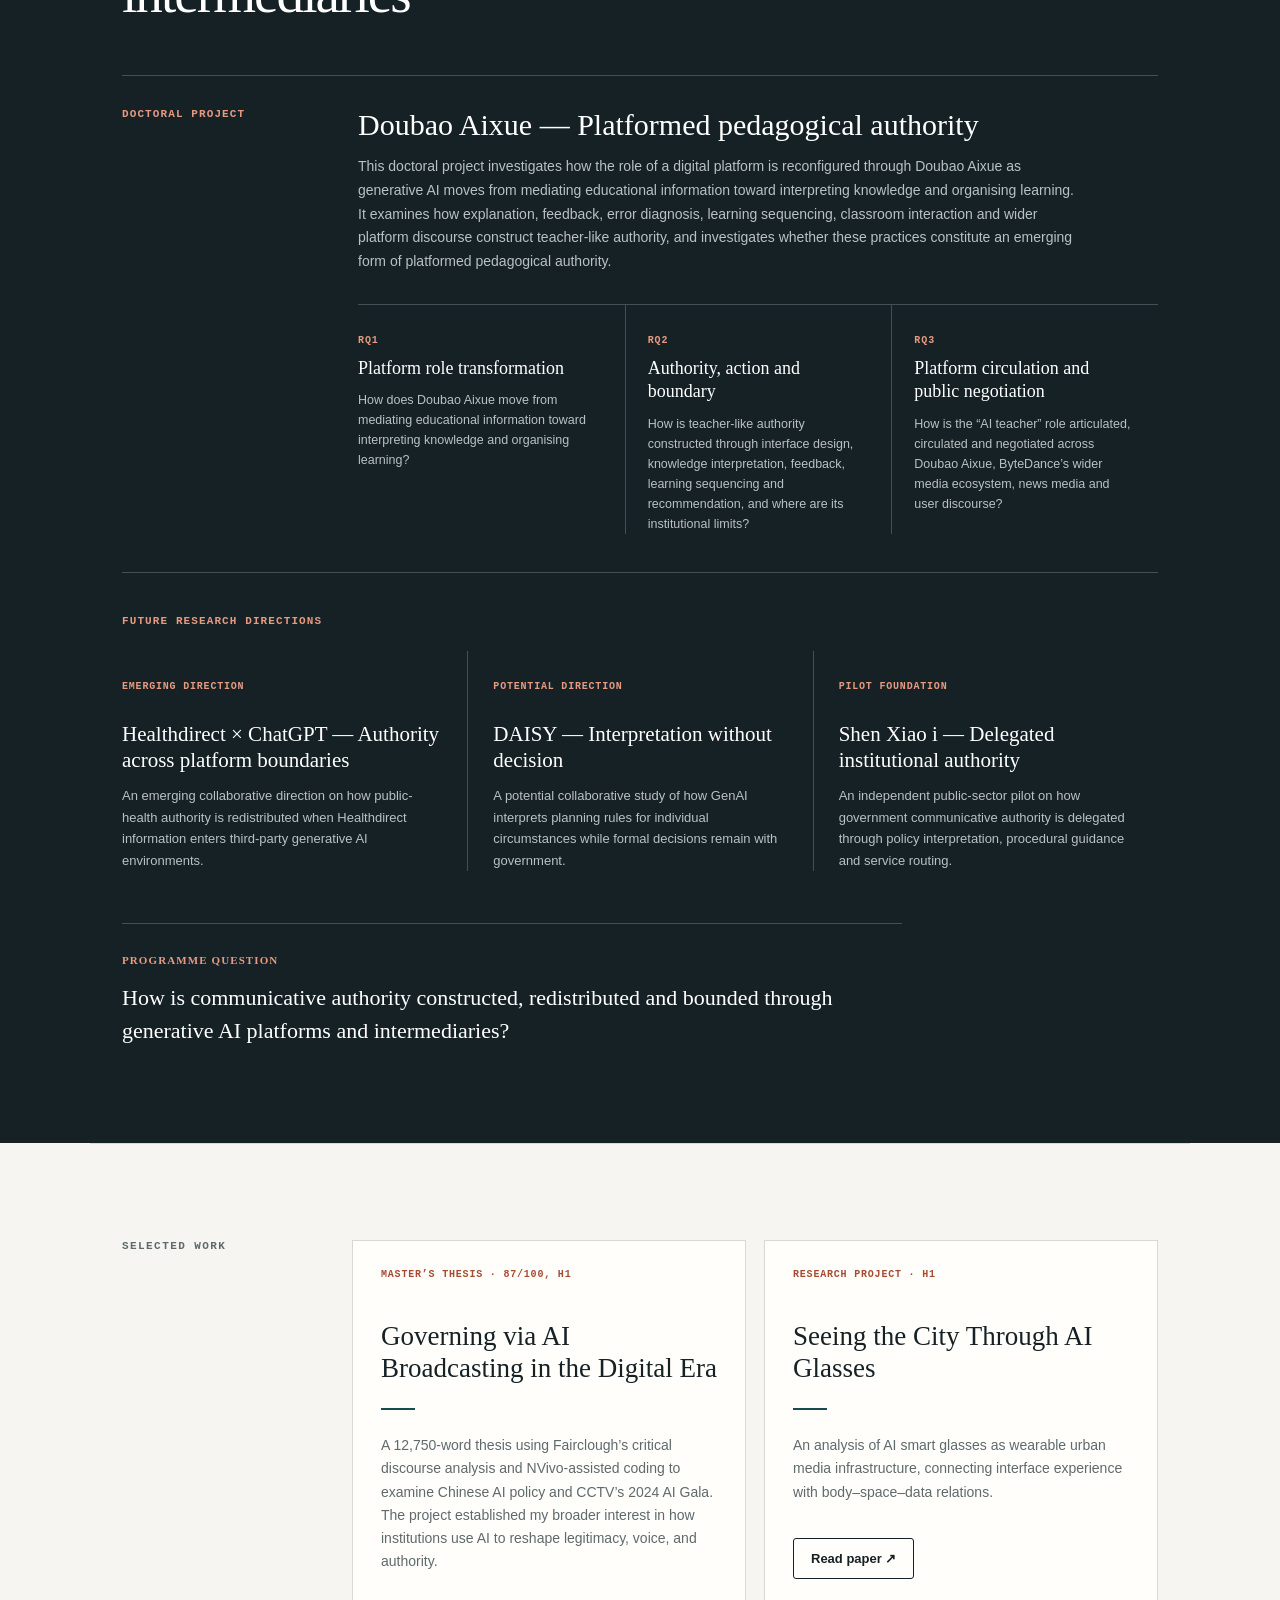
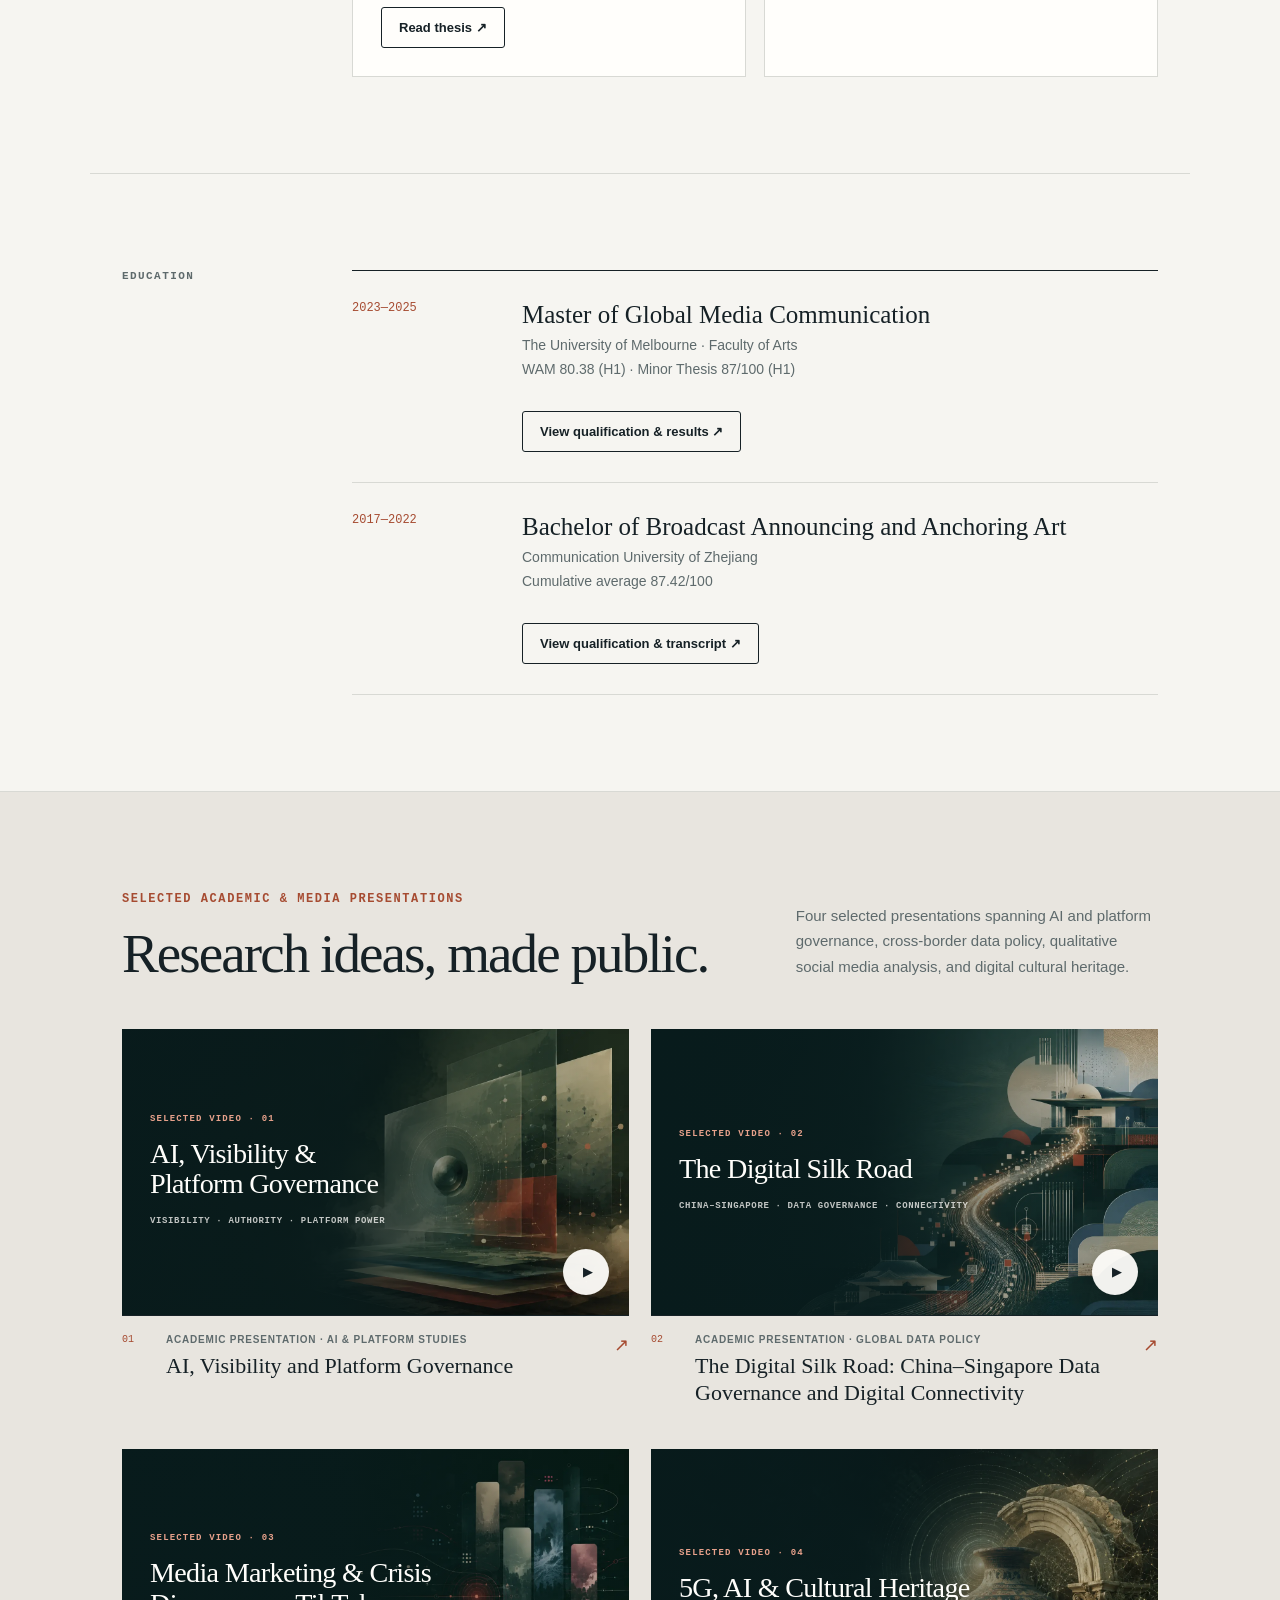
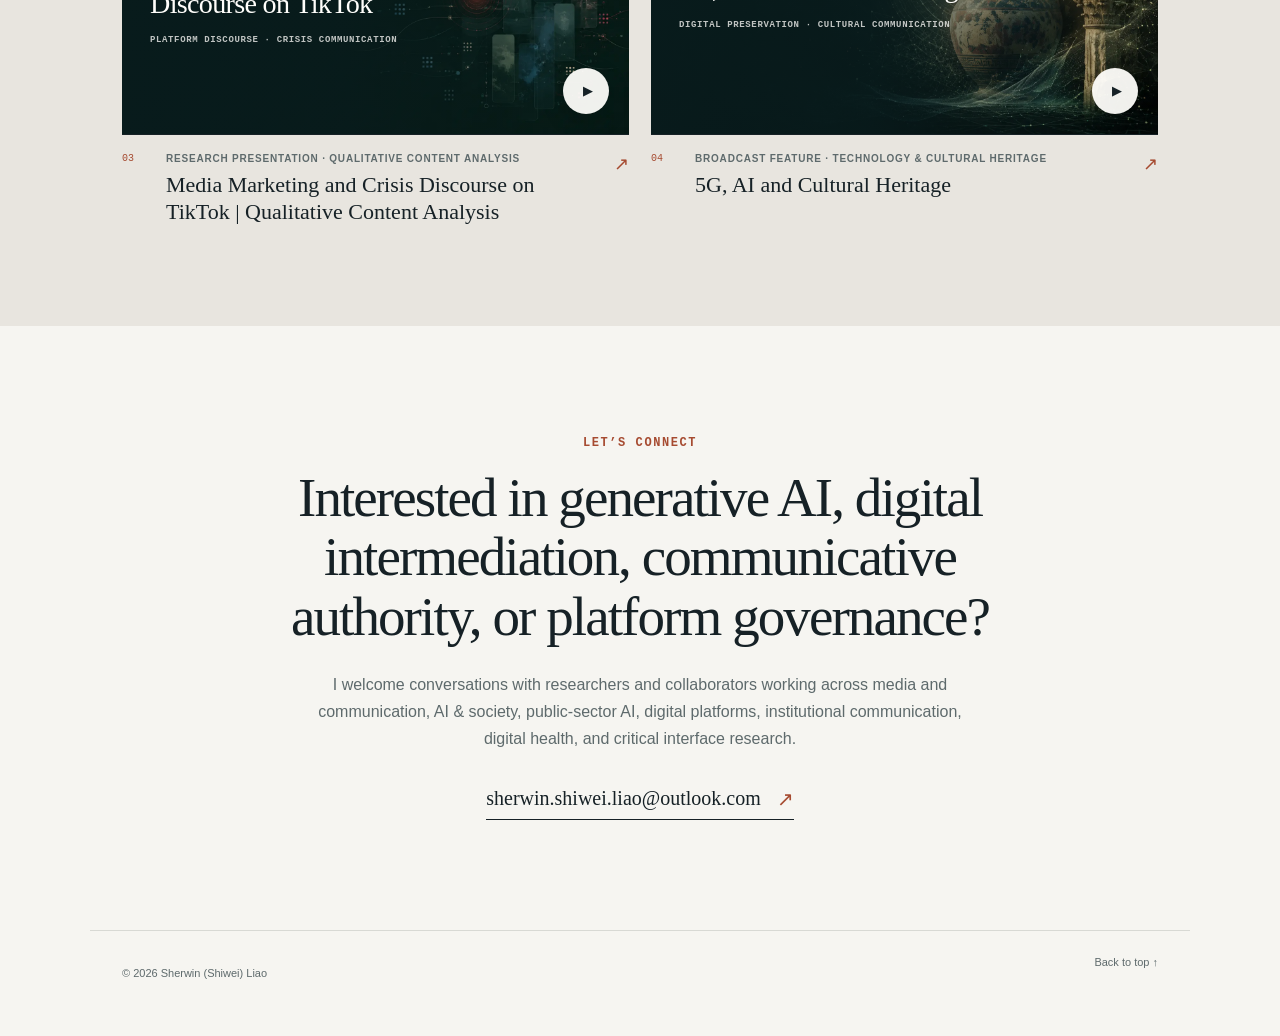
==== commit 941e5fae: "Add files via upload" ====
--- a/index.html
+++ b/index.html
@@ -65,7 +65,7 @@
             <span>Current question</span>
             How does generative AI reshape the communicative role and authority of digital intermediaries?<br><br>
             <span>Current focus</span>
-            <small>How do generative AI platforms construct and perform pedagogical authority as they interpret knowledge, organise learning, and assume teacher-like roles?</small>
+            <small>How is the communicative authority of a digital platform reconfigured when generative AI begins to interpret knowledge, organise learning, and perform teacher-like roles?</small>
           </blockquote>
         </div>
       </section>
@@ -82,28 +82,28 @@
             <article class="research-card">
               <div class="research-number">01</div>
               <div>
-                <p class="card-kicker">Platform roles &amp; communicative authority</p>
-                <h3>How digital intermediaries acquire authority</h3>
-                <p>I examine how communicative authority is constructed through platform practices, inherited from institutions and professional knowledge, and delegated across generative AI services.</p>
-                <div class="tags"><span>Communicative authority</span><span>Digital intermediation</span><span>Generative AI</span></div>
+                <p class="card-kicker">Role transformation</p>
+                <h3>How digital intermediaries move from mediation toward interpretation and guidance</h3>
+                <p>I examine how generative AI changes what digital intermediaries communicate and the roles they perform between institutions, information, services and publics.</p>
+                <div class="tags"><span>Role transformation</span><span>Digital intermediation</span><span>Generative AI</span></div>
               </div>
             </article>
             <article class="research-card">
               <div class="research-number">02</div>
               <div>
-                <p class="card-kicker">Interface performance, action &amp; authority boundaries</p>
-                <h3>How authority is performed, extended into action, and bounded</h3>
-                <p>I trace how generated explanations, feedback, recommendations, sequencing and service routing move AI-mediated communication from interpretation toward action, while interface cues, disclaimers and human escalation mark the limits of formal and professional authority.</p>
-                <div class="tags"><span>Interface analysis</span><span>Service routing</span><span>Authority boundaries</span></div>
+                <p class="card-kicker">Communicative authority</p>
+                <h3>How authority is constructed, inherited and delegated</h3>
+                <p>I study how authority emerges through platform practices, institutional affiliation, professional knowledge, source attribution and interface design.</p>
+                <div class="tags"><span>Platform practices</span><span>Institutional affiliation</span><span>Interface design</span></div>
               </div>
             </article>
             <article class="research-card">
               <div class="research-number">03</div>
               <div>
-                <p class="card-kicker">Media circulation &amp; public rearticulation</p>
-                <h3>How AI roles change as they circulate</h3>
-                <p>I examine how AI-mediated roles are articulated, represented, renamed, extended, negotiated, or contested as they circulate across platform interfaces, media ecosystems and public discourse.</p>
-                <div class="tags"><span>Platform discourse</span><span>Media framing</span><span>Public communication</span></div>
+                <p class="card-kicker">Action &amp; authority boundaries</p>
+                <h3>What AI-mediated authority enables — and where it stops</h3>
+                <p>I trace how interpretation develops into recommendation, sequencing, service routing and other forms of action, and where formal, professional or human authority re-enters.</p>
+                <div class="tags"><span>Recommendation</span><span>Service routing</span><span>Authority boundaries</span></div>
               </div>
             </article>
           </div>
@@ -115,8 +115,8 @@
           <p class="eyebrow">Research programme</p>
           <h2 id="pathway-title">Generative AI &amp; communicative authority across digital intermediaries</h2>
         </div>
-        <article class="programme-core"><span>Doctoral project</span><div><h3>Doubao Aixue — Platformed pedagogical authority</h3><p>A doctoral project examining how a digital platform moves from mediating access to educational information toward interpreting knowledge, organising learning, and performing teacher-like authority through generative AI.</p></div></article>
-        <p class="programme-subheading">Future collaborative directions</p>
+        <article class="programme-core"><span>Doctoral project</span><div><h3>Doubao Aixue — Platformed pedagogical authority</h3><p>This doctoral project investigates how the role of a digital platform is reconfigured through Doubao Aixue as generative AI moves from mediating educational information toward interpreting knowledge and organising learning. It examines how explanation, feedback, error diagnosis, learning sequencing, classroom interaction and wider platform discourse construct teacher-like authority, and investigates whether these practices constitute an emerging form of platformed pedagogical authority.</p><div class="doctoral-rqs"><div><span>RQ1</span><h4>Platform role transformation</h4><p>How does Doubao Aixue move from mediating educational information toward interpreting knowledge and organising learning?</p></div><div><span>RQ2</span><h4>Authority, action and boundary</h4><p>How is teacher-like authority constructed through interface design, knowledge interpretation, feedback, learning sequencing and recommendation, and where are its institutional limits?</p></div><div><span>RQ3</span><h4>Platform circulation and public negotiation</h4><p>How is the “AI teacher” role articulated, circulated and negotiated across Doubao Aixue, ByteDance’s wider media ecosystem, news media and user discourse?</p></div></div></div></article>
+        <p class="programme-subheading">Future research directions</p>
         <div class="future-directions">
           <article><span>Emerging direction</span><h3>Healthdirect × ChatGPT — Authority across platform boundaries</h3><p>An emerging collaborative direction on how public-health authority is redistributed when Healthdirect information enters third-party generative AI environments.</p></article>
           <article><span>Potential direction</span><h3>DAISY — Interpretation without decision</h3><p>A potential collaborative study of how GenAI interprets planning rules for individual circumstances while formal decisions remain with government.</p></article>
--- a/styles.css
+++ b/styles.css
@@ -65,6 +65,12 @@
 .programme-core > span, .programme-subheading { color: #e69a80; font: 700 11px ui-monospace, SFMono-Regular, Menlo, monospace; letter-spacing: .1em; text-transform: uppercase; }
 .programme-core h3 { margin: 0 0 13px; font-family: Georgia, "Times New Roman", serif; font-size: 30px; font-weight: 500; }
 .programme-core p { max-width: 720px; margin: 0; color: #b9c1c2; font-size: 14px; line-height: 1.7; }
+.doctoral-rqs { display: grid; grid-template-columns: repeat(3, 1fr); gap: 0; margin-top: 30px; border-top: 1px solid #415055; }
+.doctoral-rqs > div { padding: 24px 22px 0; border-left: 1px solid #415055; }
+.doctoral-rqs > div:first-child { padding-left: 0; border-left: 0; }
+.doctoral-rqs span { color: #e69a80; font: 700 10px ui-monospace, SFMono-Regular, Menlo, monospace; letter-spacing: .09em; }
+.doctoral-rqs h4 { margin: 10px 0; font-family: Georgia, "Times New Roman", serif; font-size: 18px; font-weight: 500; line-height: 1.3; }
+.doctoral-rqs p { font-size: 12.5px; line-height: 1.6; }
 .programme-subheading { margin: 42px 0 24px; }
 .future-directions { display: grid; grid-template-columns: repeat(3, 1fr); }
 .future-directions article { min-height: 190px; padding: 24px 25px 0; border-left: 1px solid #415055; }
@@ -126,6 +132,9 @@
   .about-grid { grid-template-columns: 1fr; gap: 35px; }
   .pathway-section { padding: 75px 22px; }
   .programme-core { grid-template-columns: 1fr; gap: 16px; }
+  .doctoral-rqs { grid-template-columns: 1fr; }
+  .doctoral-rqs > div, .doctoral-rqs > div:first-child { padding: 20px 0; border-left: 0; border-top: 1px solid #415055; }
+  .doctoral-rqs > div:first-child { border-top: 0; }
   .future-directions { grid-template-columns: 1fr; }
   .future-directions article, .future-directions article:first-child { min-height: auto; padding: 24px 0; border-left: 0; border-top: 1px solid #415055; }
   .work-grid, .media-grid { grid-template-columns: 1fr; }
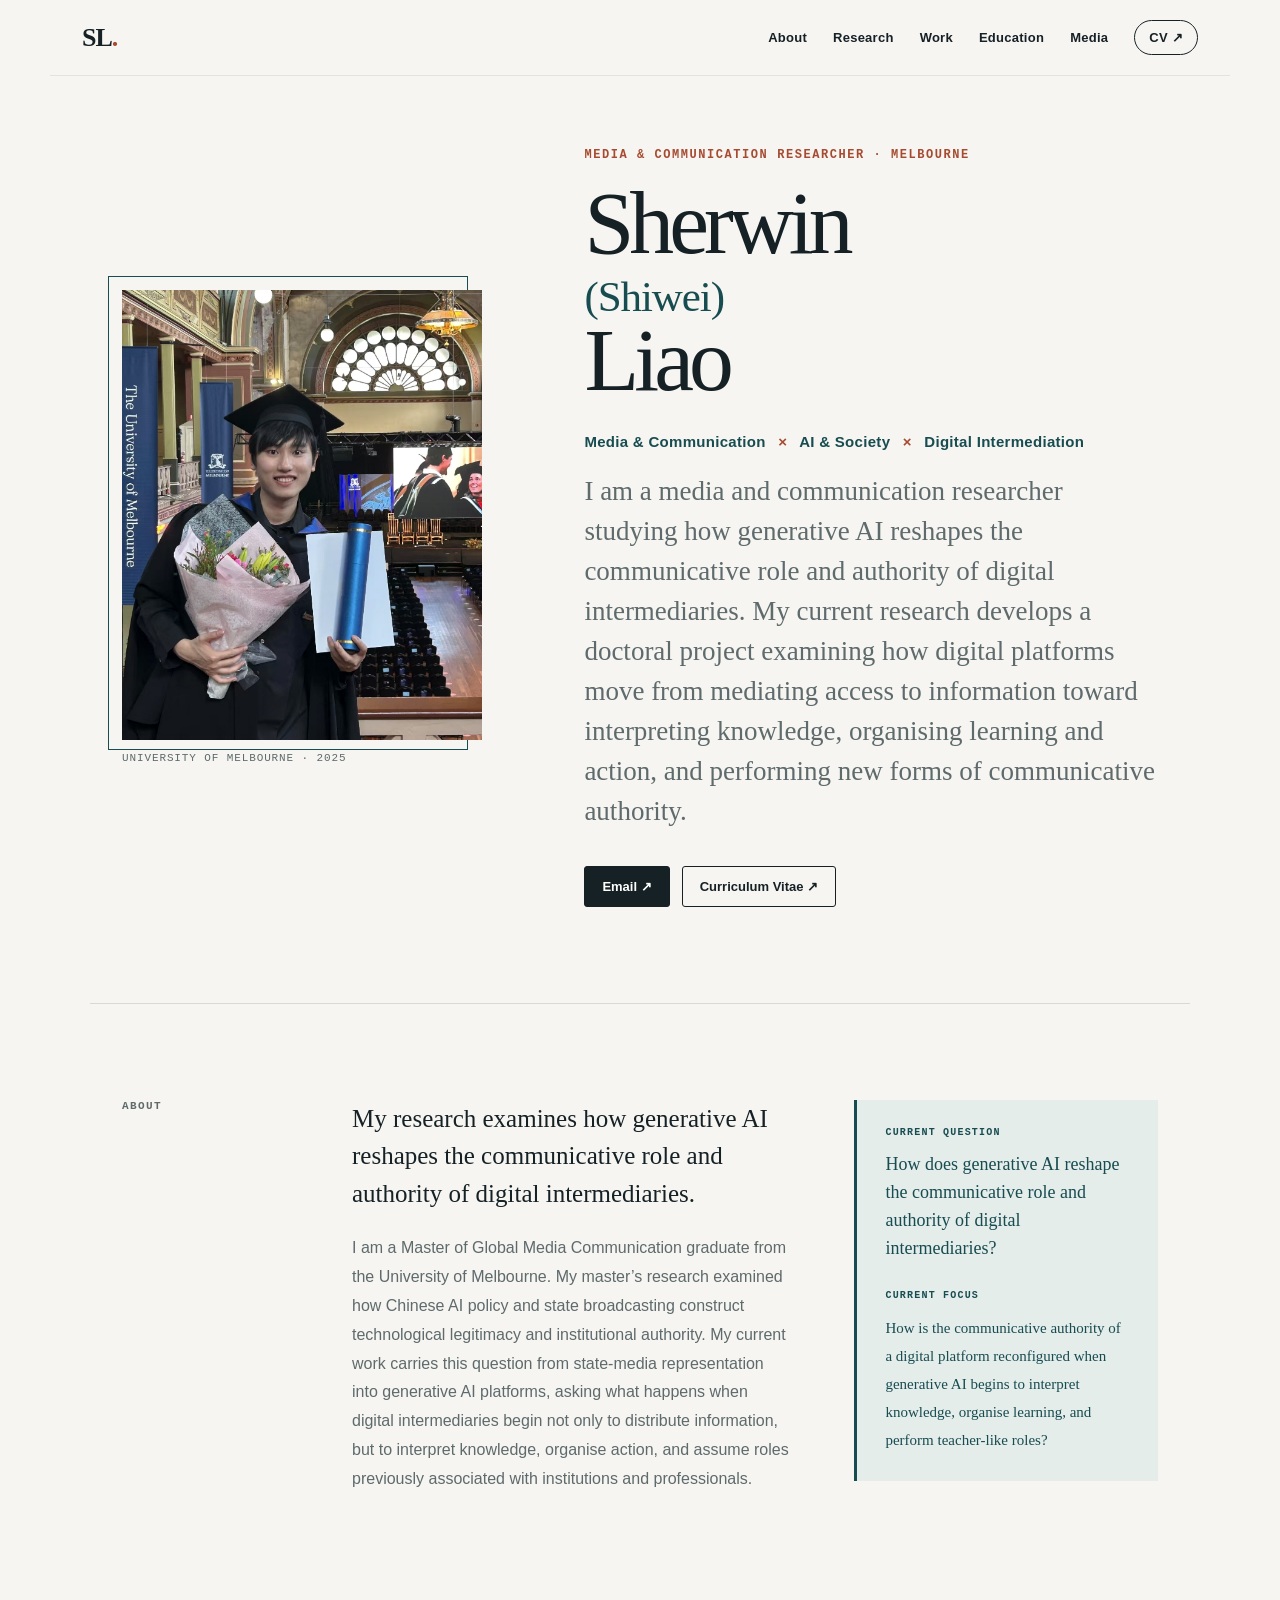
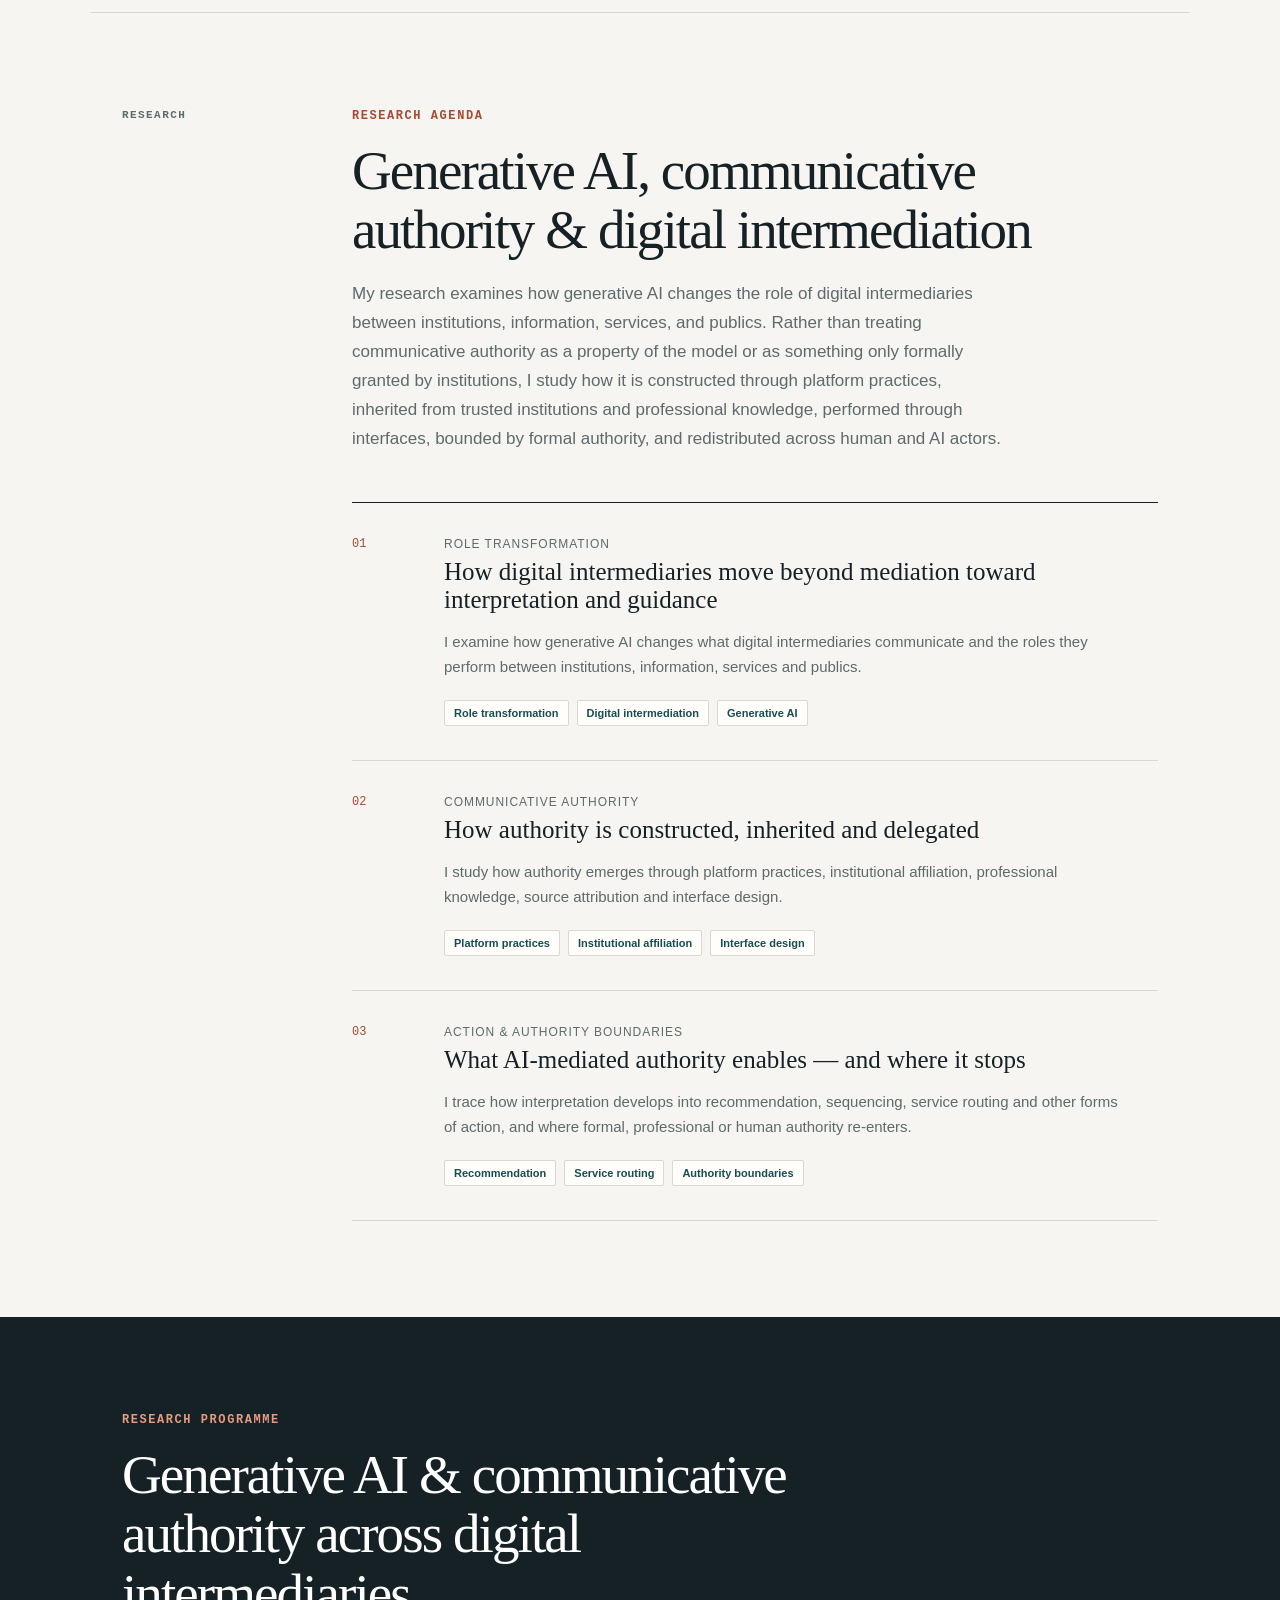
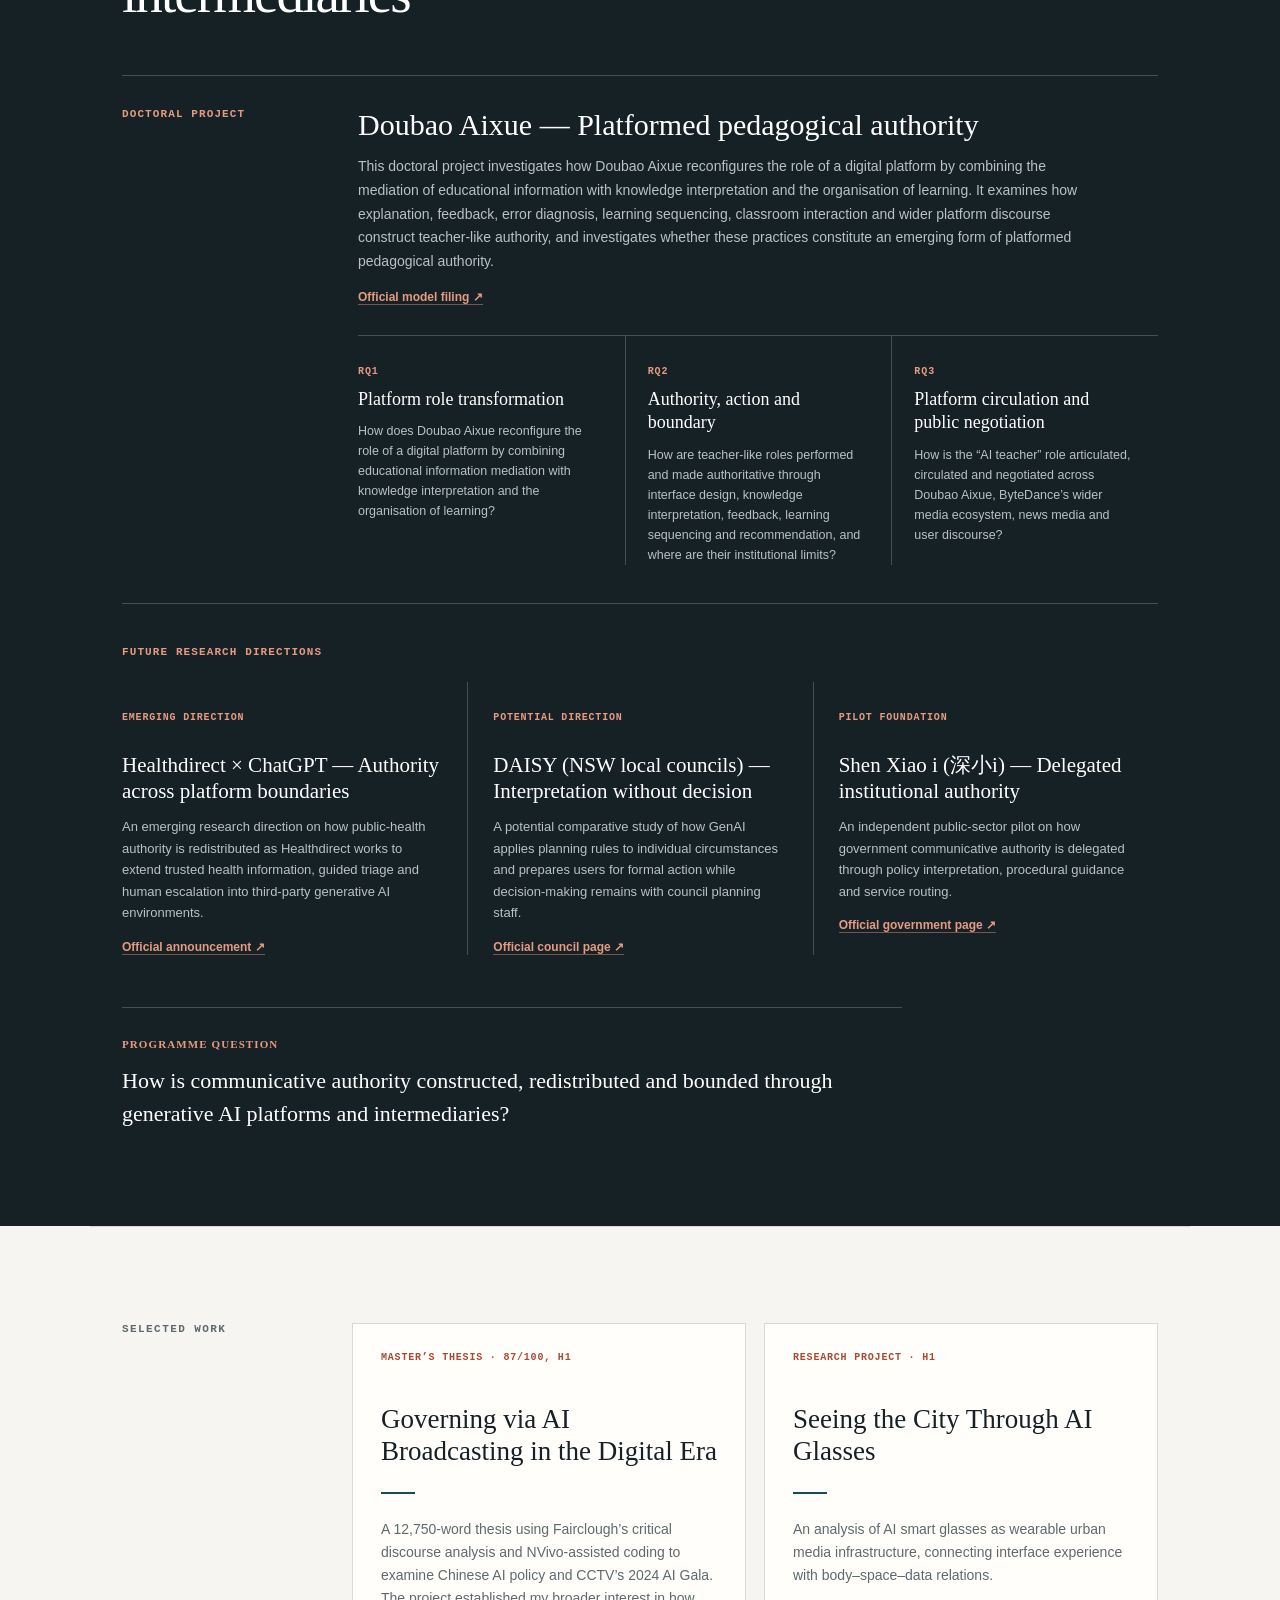
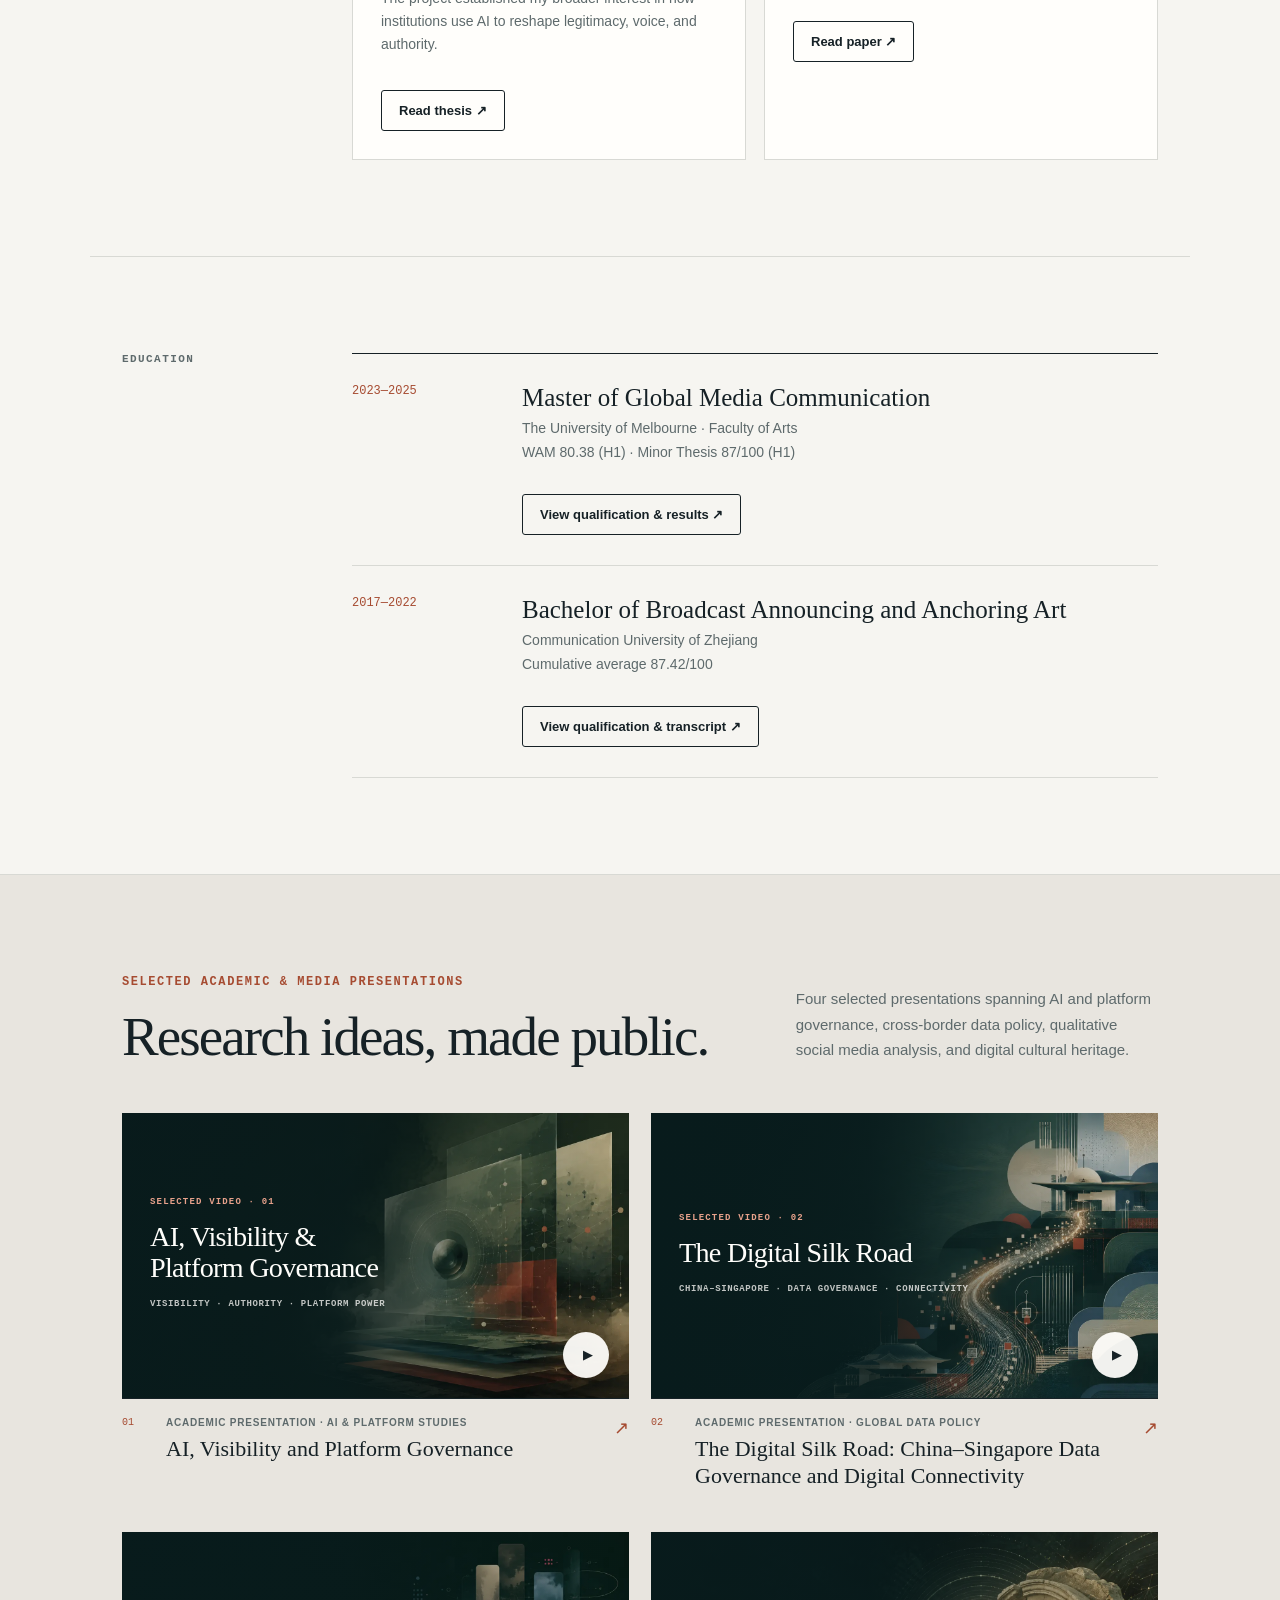
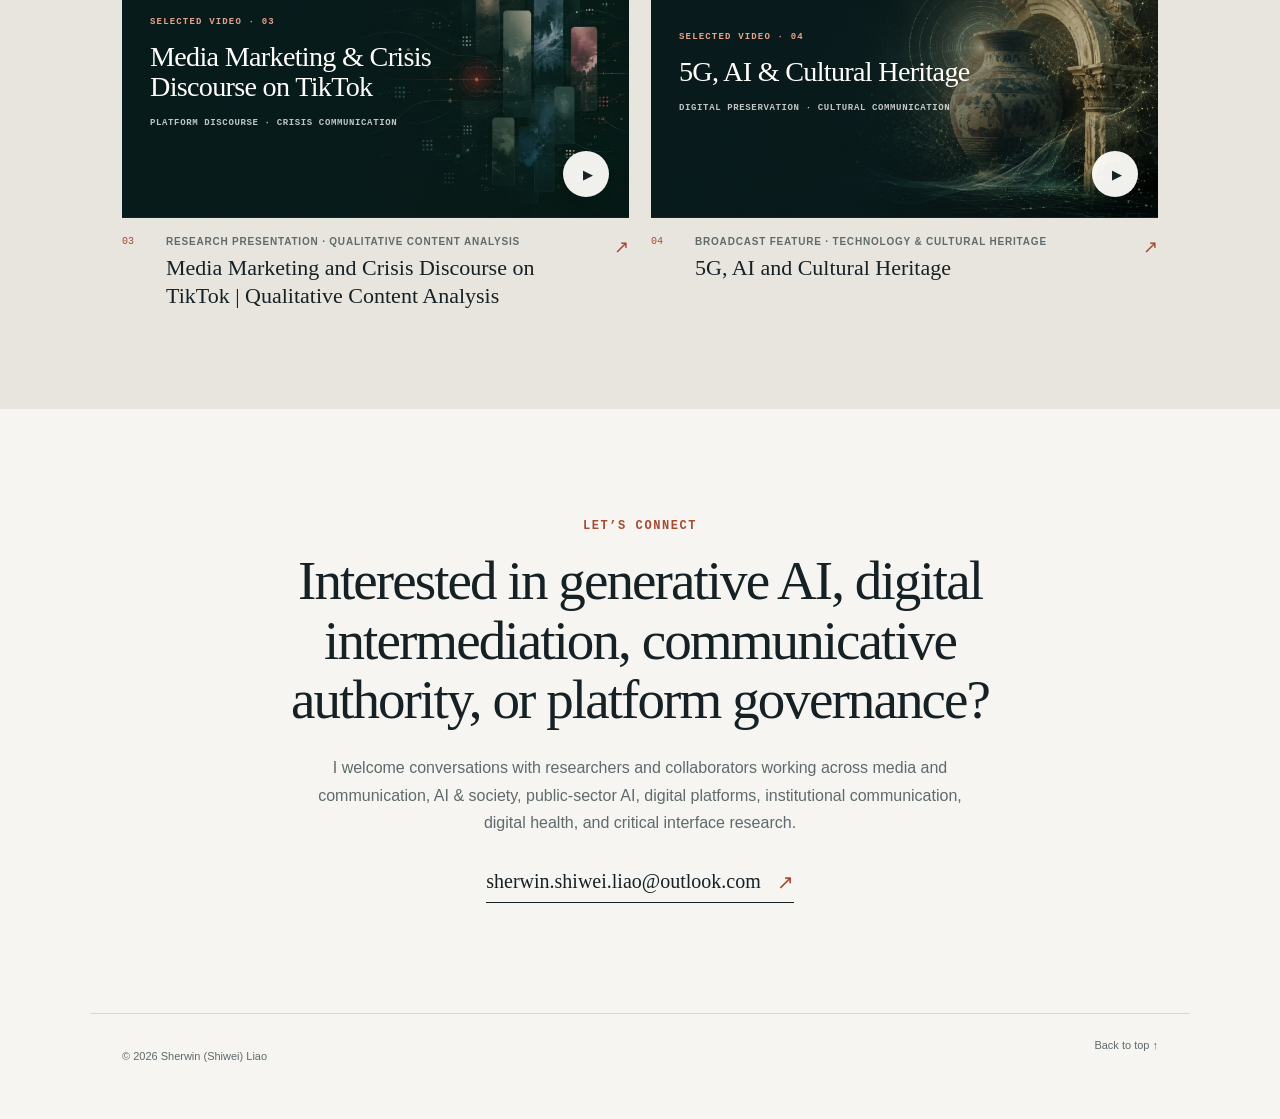
==== commit 984658bf: "Add files via upload" ====
--- a/index.html
+++ b/index.html
@@ -83,7 +83,7 @@
               <div class="research-number">01</div>
               <div>
                 <p class="card-kicker">Role transformation</p>
-                <h3>How digital intermediaries move from mediation toward interpretation and guidance</h3>
+                <h3>How digital intermediaries move beyond mediation toward interpretation and guidance</h3>
                 <p>I examine how generative AI changes what digital intermediaries communicate and the roles they perform between institutions, information, services and publics.</p>
                 <div class="tags"><span>Role transformation</span><span>Digital intermediation</span><span>Generative AI</span></div>
               </div>
@@ -115,12 +115,12 @@
           <p class="eyebrow">Research programme</p>
           <h2 id="pathway-title">Generative AI &amp; communicative authority across digital intermediaries</h2>
         </div>
-        <article class="programme-core"><span>Doctoral project</span><div><h3>Doubao Aixue — Platformed pedagogical authority</h3><p>This doctoral project investigates how the role of a digital platform is reconfigured through Doubao Aixue as generative AI moves from mediating educational information toward interpreting knowledge and organising learning. It examines how explanation, feedback, error diagnosis, learning sequencing, classroom interaction and wider platform discourse construct teacher-like authority, and investigates whether these practices constitute an emerging form of platformed pedagogical authority.</p><div class="doctoral-rqs"><div><span>RQ1</span><h4>Platform role transformation</h4><p>How does Doubao Aixue move from mediating educational information toward interpreting knowledge and organising learning?</p></div><div><span>RQ2</span><h4>Authority, action and boundary</h4><p>How is teacher-like authority constructed through interface design, knowledge interpretation, feedback, learning sequencing and recommendation, and where are its institutional limits?</p></div><div><span>RQ3</span><h4>Platform circulation and public negotiation</h4><p>How is the “AI teacher” role articulated, circulated and negotiated across Doubao Aixue, ByteDance’s wider media ecosystem, news media and user discourse?</p></div></div></div></article>
+        <article class="programme-core"><span>Doctoral project</span><div><h3>Doubao Aixue — Platformed pedagogical authority</h3><p>This doctoral project investigates how Doubao Aixue reconfigures the role of a digital platform by combining the mediation of educational information with knowledge interpretation and the organisation of learning. It examines how explanation, feedback, error diagnosis, learning sequencing, classroom interaction and wider platform discourse construct teacher-like authority, and investigates whether these practices constitute an emerging form of platformed pedagogical authority.</p><a class="programme-source" href="https://www.doubao.com/legal/instructions" target="_blank" rel="noopener noreferrer">Official model filing ↗</a><div class="doctoral-rqs"><div><span>RQ1</span><h4>Platform role transformation</h4><p>How does Doubao Aixue reconfigure the role of a digital platform by combining educational information mediation with knowledge interpretation and the organisation of learning?</p></div><div><span>RQ2</span><h4>Authority, action and boundary</h4><p>How are teacher-like roles performed and made authoritative through interface design, knowledge interpretation, feedback, learning sequencing and recommendation, and where are their institutional limits?</p></div><div><span>RQ3</span><h4>Platform circulation and public negotiation</h4><p>How is the “AI teacher” role articulated, circulated and negotiated across Doubao Aixue, ByteDance’s wider media ecosystem, news media and user discourse?</p></div></div></div></article>
         <p class="programme-subheading">Future research directions</p>
         <div class="future-directions">
-          <article><span>Emerging direction</span><h3>Healthdirect × ChatGPT — Authority across platform boundaries</h3><p>An emerging collaborative direction on how public-health authority is redistributed when Healthdirect information enters third-party generative AI environments.</p></article>
-          <article><span>Potential direction</span><h3>DAISY — Interpretation without decision</h3><p>A potential collaborative study of how GenAI interprets planning rules for individual circumstances while formal decisions remain with government.</p></article>
-          <article><span>Pilot foundation</span><h3>Shen Xiao i — Delegated institutional authority</h3><p>An independent public-sector pilot on how government communicative authority is delegated through policy interpretation, procedural guidance and service routing.</p></article>
+          <article><span>Emerging direction</span><h3>Healthdirect × ChatGPT — Authority across platform boundaries</h3><p>An emerging research direction on how public-health authority is redistributed as Healthdirect works to extend trusted health information, guided triage and human escalation into third-party generative AI environments.</p><a class="programme-source" href="https://about.healthdirect.gov.au/resources/news/an-ai-health-assistant-australians-can-trust-with-a-nurse-always-one-step-away" target="_blank" rel="noopener noreferrer">Official announcement ↗</a></article>
+          <article><span>Potential direction</span><h3>DAISY (NSW local councils) — Interpretation without decision</h3><p>A potential comparative study of how GenAI applies planning rules to individual circumstances and prepares users for formal action while decision-making remains with council planning staff.</p><a class="programme-source" href="https://newcastle.nsw.gov.au/development/daisy-residential-development-made-easier" target="_blank" rel="noopener noreferrer">Official council page ↗</a></article>
+          <article><span>Pilot foundation</span><h3>Shen Xiao i (深小i) — Delegated institutional authority</h3><p>An independent public-sector pilot on how government communicative authority is delegated through policy interpretation, procedural guidance and service routing.</p><a class="programme-source" href="https://www.sz.gov.cn/szzsj/gkmlpt/content/12/12866/post_12866320.html" target="_blank" rel="noopener noreferrer">Official government page ↗</a></article>
         </div>
         <p class="programme-question"><span>Programme question</span>How is communicative authority constructed, redistributed and bounded through generative AI platforms and intermediaries?</p>
       </section>
--- a/styles.css
+++ b/styles.css
@@ -71,6 +71,8 @@
 .doctoral-rqs span { color: #e69a80; font: 700 10px ui-monospace, SFMono-Regular, Menlo, monospace; letter-spacing: .09em; }
 .doctoral-rqs h4 { margin: 10px 0; font-family: Georgia, "Times New Roman", serif; font-size: 18px; font-weight: 500; line-height: 1.3; }
 .doctoral-rqs p { font-size: 12.5px; line-height: 1.6; }
+.programme-source { display: inline-block; margin-top: 16px; color: #e69a80; font-size: 12px; font-weight: 650; text-decoration: none; border-bottom: 1px solid rgba(230, 154, 128, .45); }
+.programme-source:hover { color: #fff; border-bottom-color: #fff; }
 .programme-subheading { margin: 42px 0 24px; }
 .future-directions { display: grid; grid-template-columns: repeat(3, 1fr); }
 .future-directions article { min-height: 190px; padding: 24px 25px 0; border-left: 1px solid #415055; }
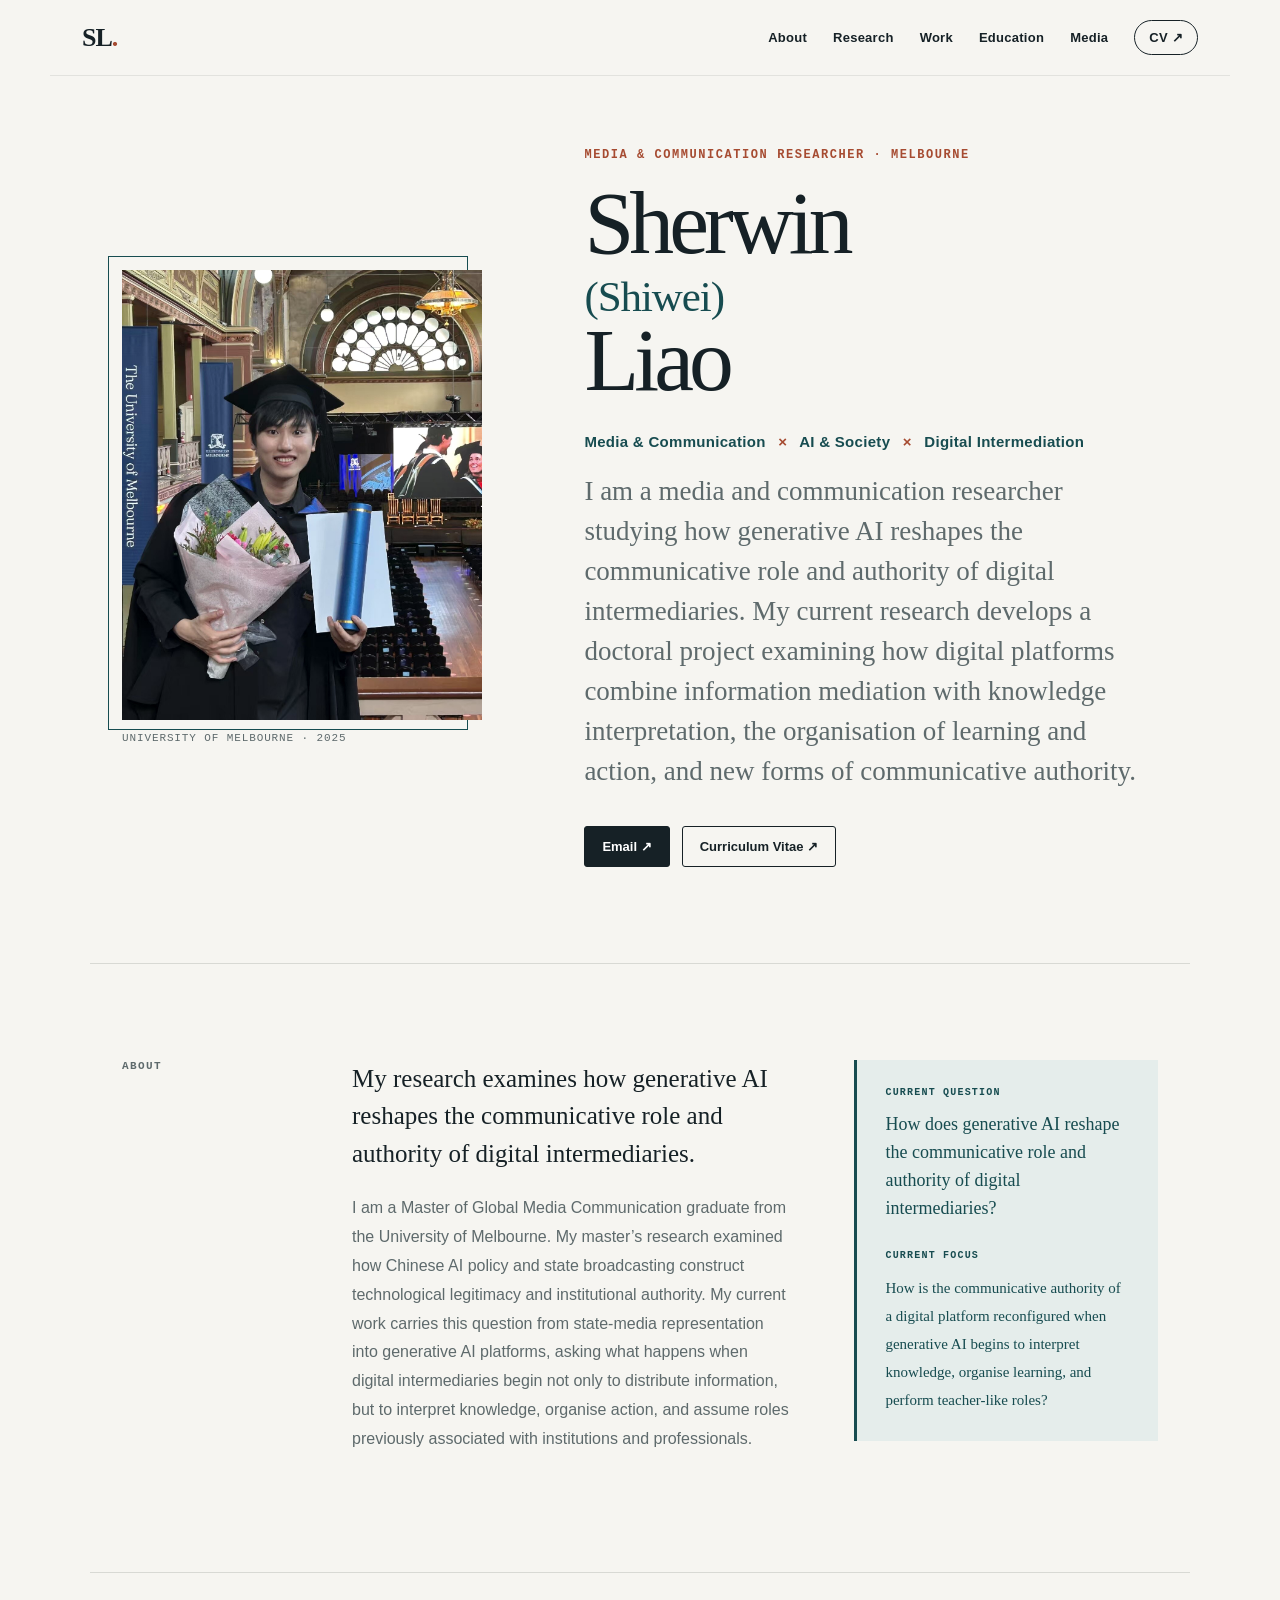
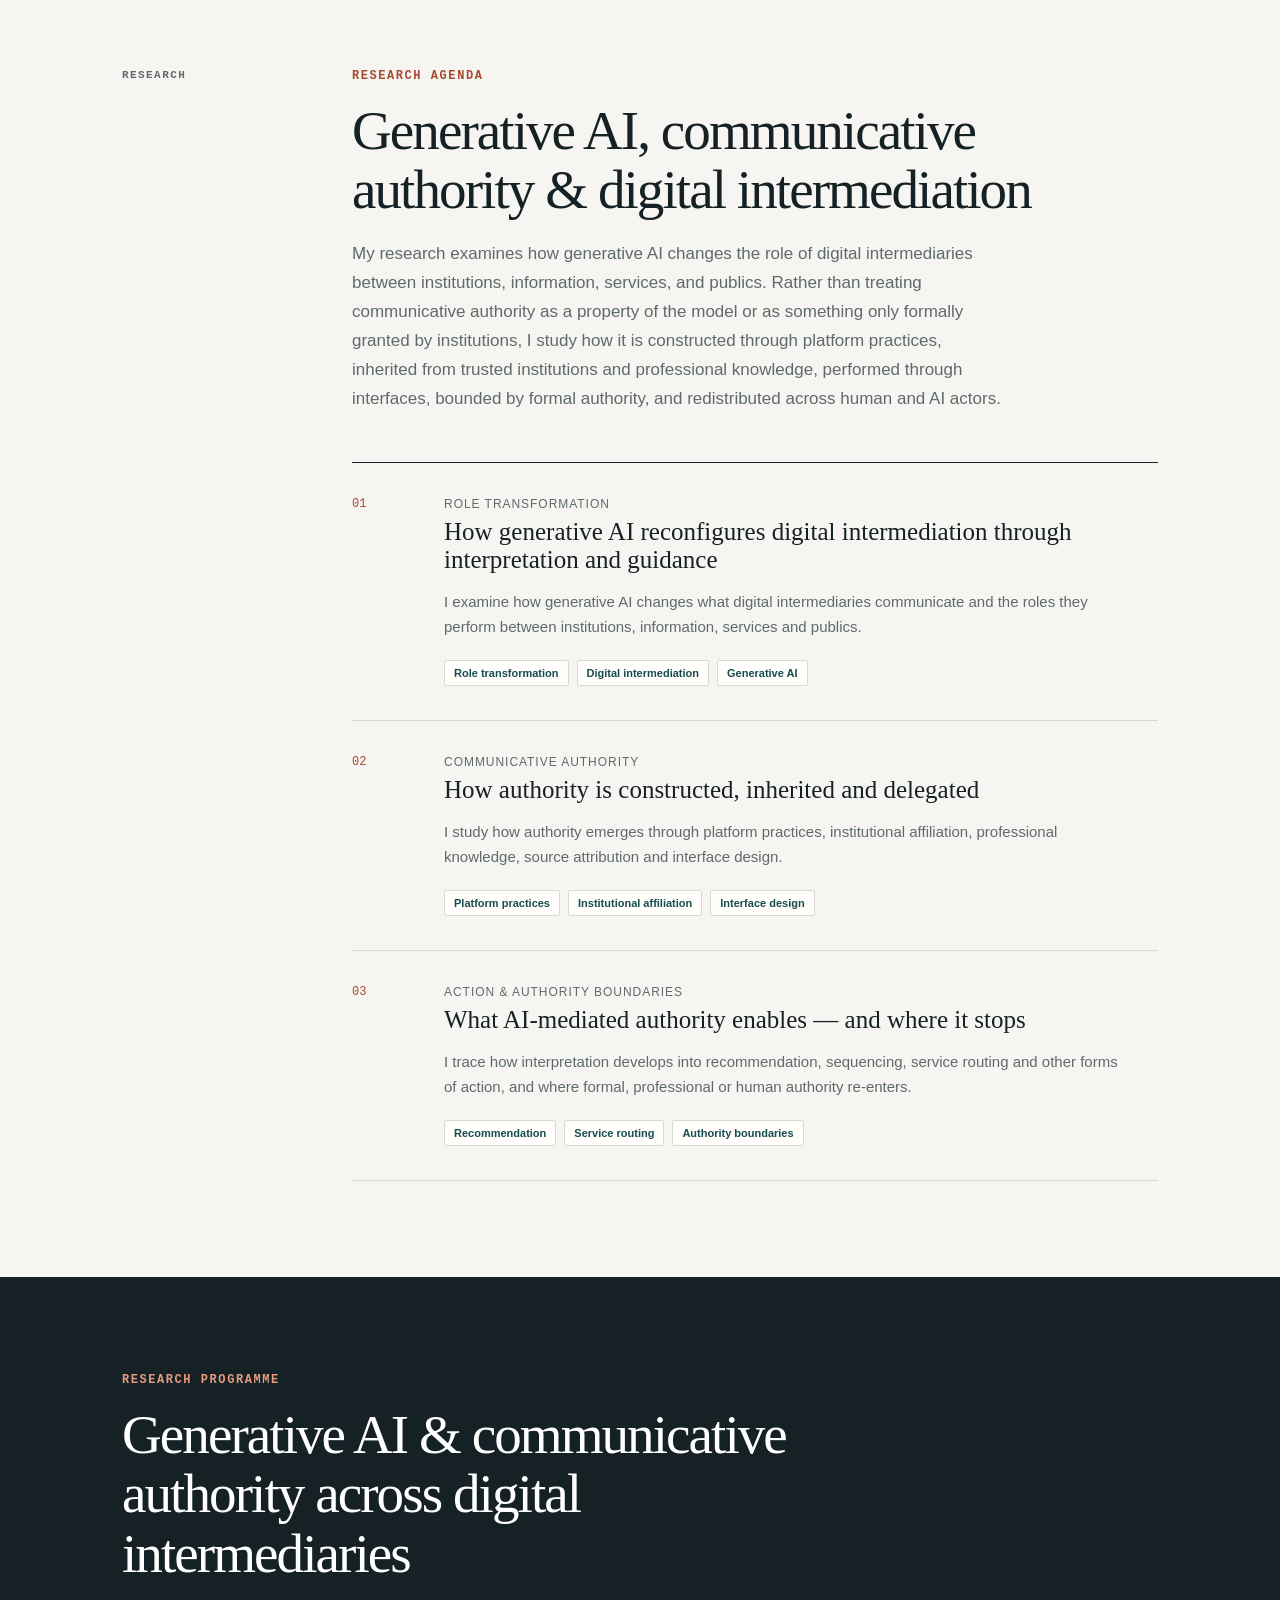
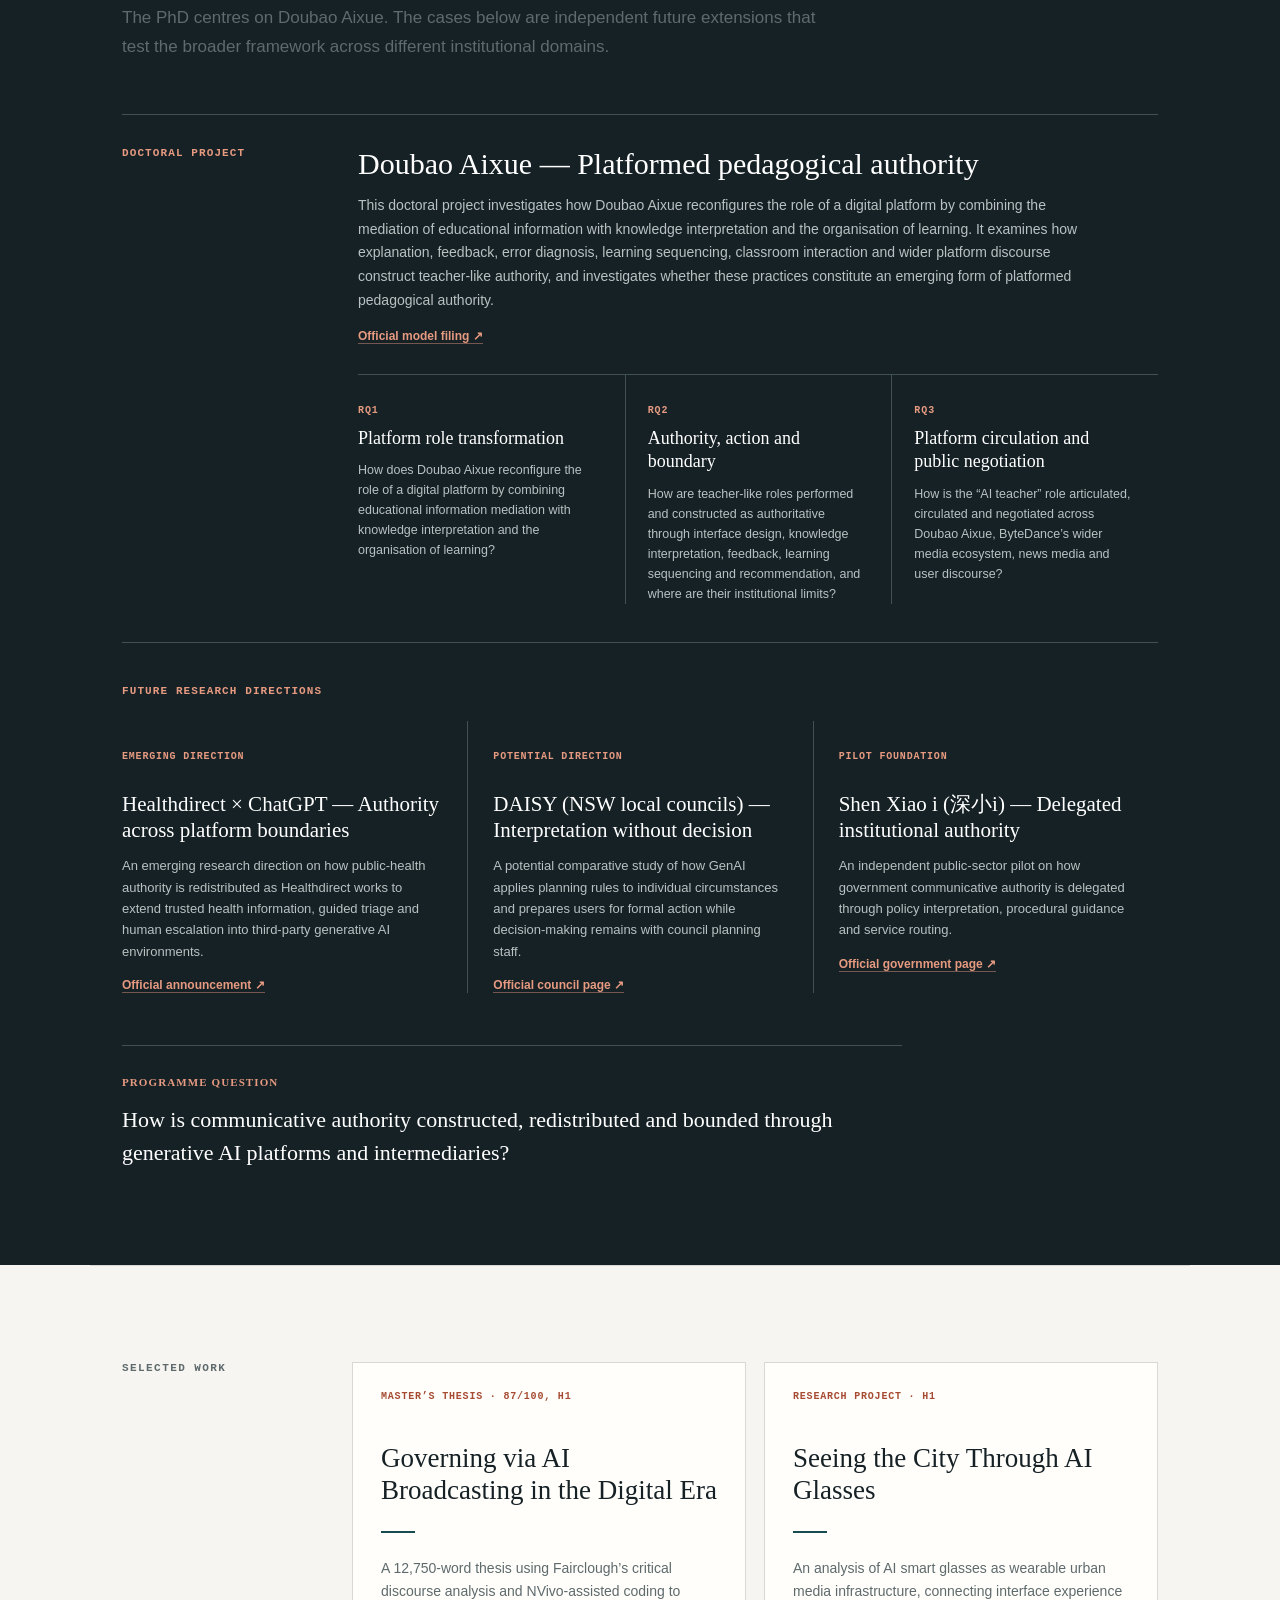
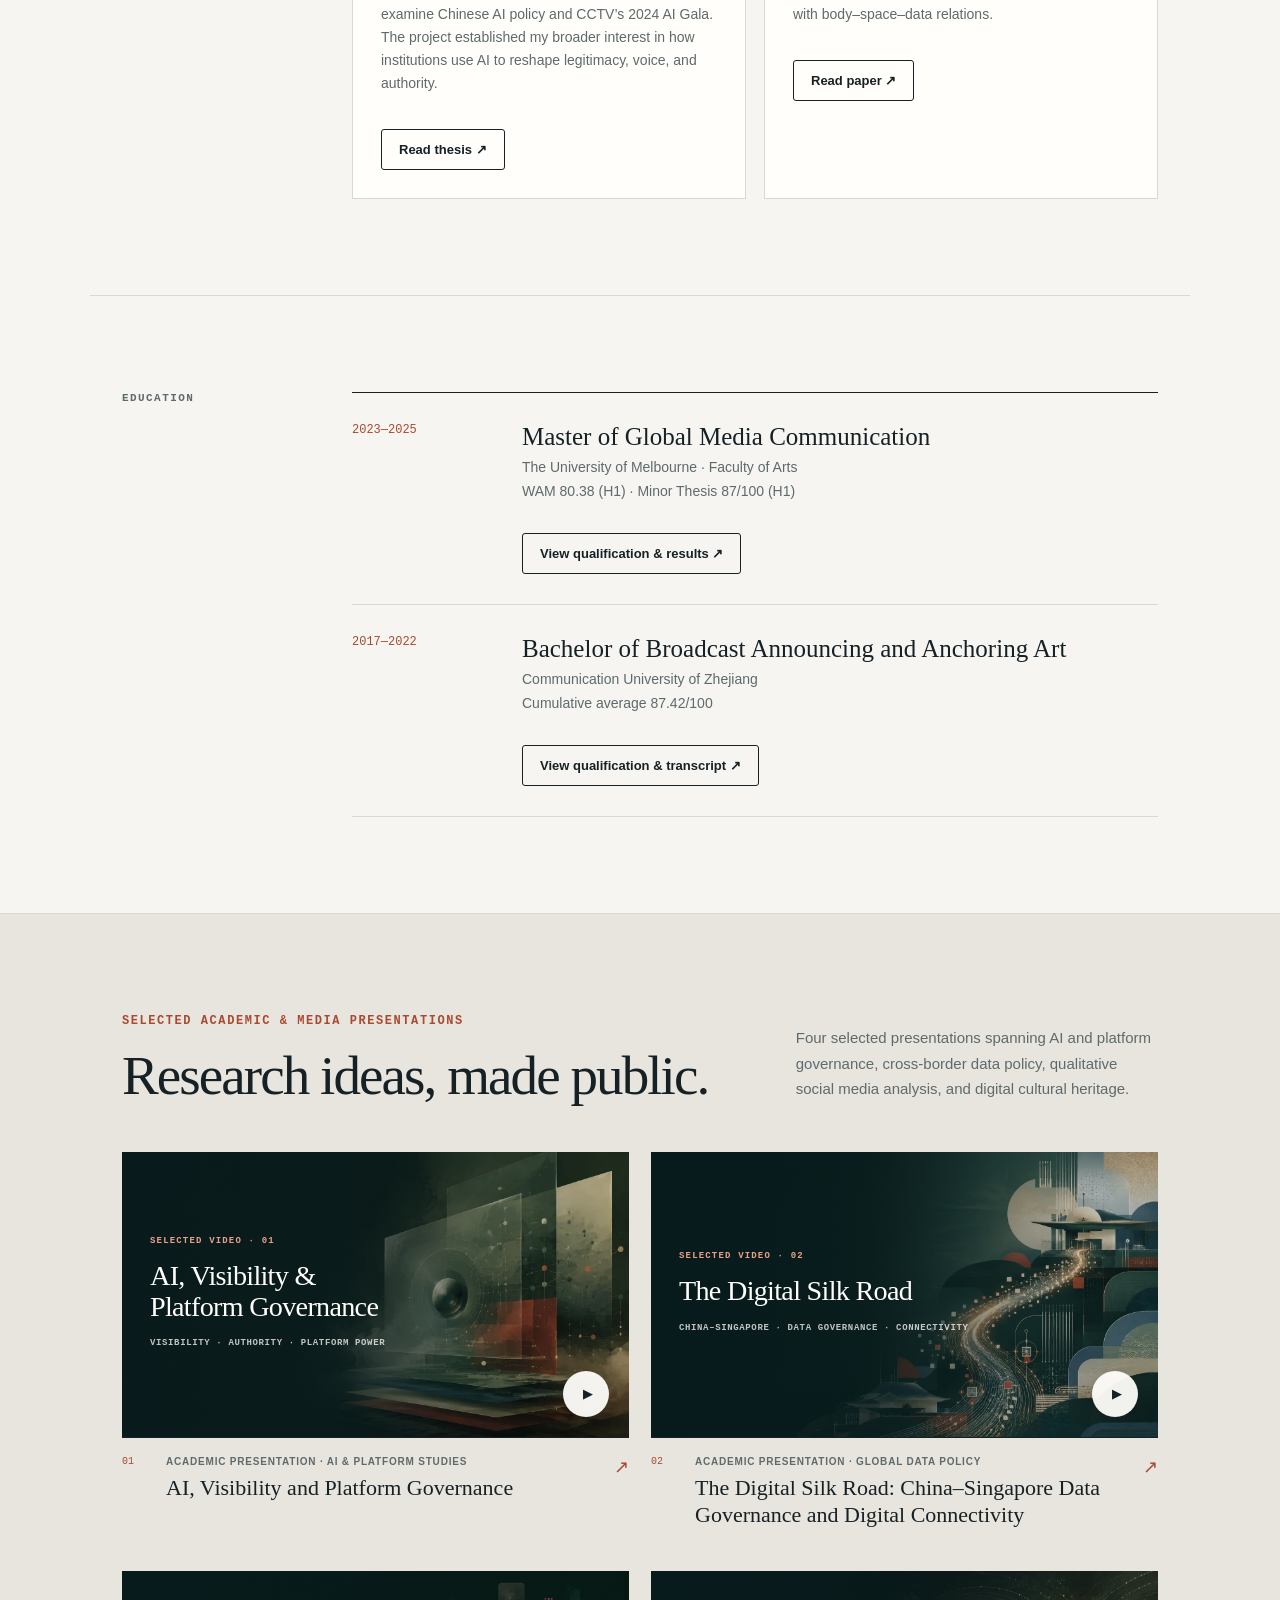
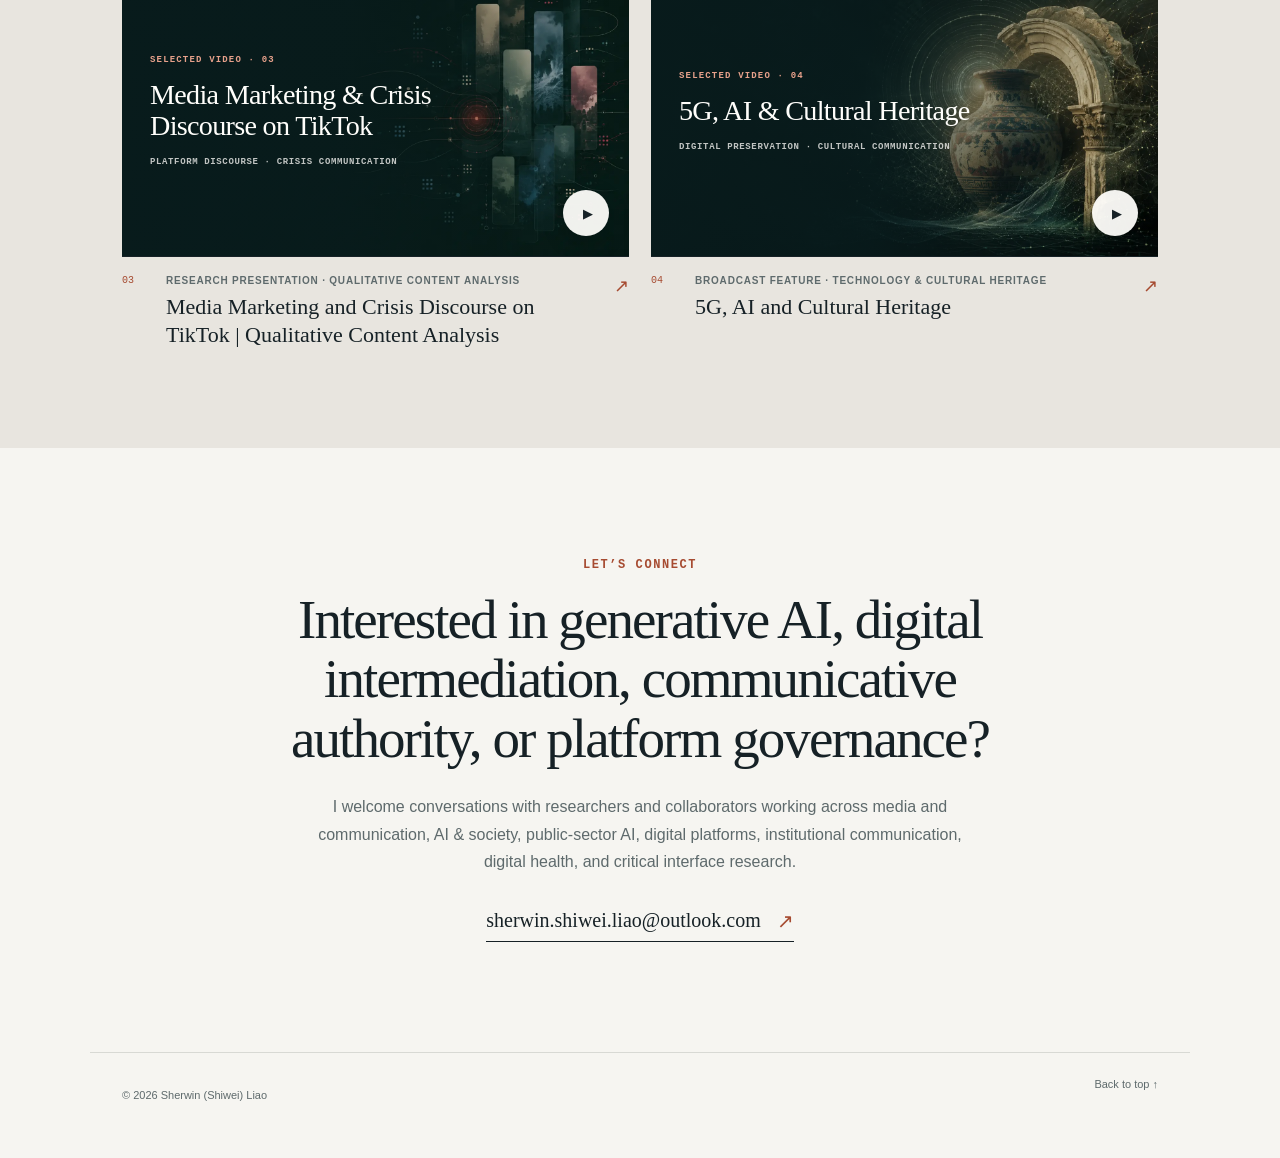
==== commit 056f8257: "Add files via upload" ====
--- a/index.html
+++ b/index.html
@@ -45,7 +45,7 @@
           <p class="eyebrow">Media &amp; communication researcher · Melbourne</p>
           <h1>Sherwin <span>(Shiwei)</span> Liao</h1>
           <p class="hero-role">Media &amp; Communication <i>×</i> AI &amp; Society <i>×</i> Digital Intermediation</p>
-          <p class="hero-intro">I am a media and communication researcher studying how generative AI reshapes the communicative role and authority of digital intermediaries. My current research develops a doctoral project examining how digital platforms move from mediating access to information toward interpreting knowledge, organising learning and action, and performing new forms of communicative authority.</p>
+          <p class="hero-intro">I am a media and communication researcher studying how generative AI reshapes the communicative role and authority of digital intermediaries. My current research develops a doctoral project examining how digital platforms combine information mediation with knowledge interpretation, the organisation of learning and action, and new forms of communicative authority.</p>
           <div class="hero-links">
             <a href="mailto:sherwin.shiwei.liao@outlook.com">Email ↗</a>
             <a href="./assets/documents/Academic_CV_Shiwei_Liao.pdf" target="_blank" rel="noopener noreferrer">Curriculum Vitae ↗</a>
@@ -83,7 +83,7 @@
               <div class="research-number">01</div>
               <div>
                 <p class="card-kicker">Role transformation</p>
-                <h3>How digital intermediaries move beyond mediation toward interpretation and guidance</h3>
+                <h3>How generative AI reconfigures digital intermediation through interpretation and guidance</h3>
                 <p>I examine how generative AI changes what digital intermediaries communicate and the roles they perform between institutions, information, services and publics.</p>
                 <div class="tags"><span>Role transformation</span><span>Digital intermediation</span><span>Generative AI</span></div>
               </div>
@@ -114,8 +114,9 @@
         <div class="pathway-intro">
           <p class="eyebrow">Research programme</p>
           <h2 id="pathway-title">Generative AI &amp; communicative authority across digital intermediaries</h2>
-        </div>
-        <article class="programme-core"><span>Doctoral project</span><div><h3>Doubao Aixue — Platformed pedagogical authority</h3><p>This doctoral project investigates how Doubao Aixue reconfigures the role of a digital platform by combining the mediation of educational information with knowledge interpretation and the organisation of learning. It examines how explanation, feedback, error diagnosis, learning sequencing, classroom interaction and wider platform discourse construct teacher-like authority, and investigates whether these practices constitute an emerging form of platformed pedagogical authority.</p><a class="programme-source" href="https://www.doubao.com/legal/instructions" target="_blank" rel="noopener noreferrer">Official model filing ↗</a><div class="doctoral-rqs"><div><span>RQ1</span><h4>Platform role transformation</h4><p>How does Doubao Aixue reconfigure the role of a digital platform by combining educational information mediation with knowledge interpretation and the organisation of learning?</p></div><div><span>RQ2</span><h4>Authority, action and boundary</h4><p>How are teacher-like roles performed and made authoritative through interface design, knowledge interpretation, feedback, learning sequencing and recommendation, and where are their institutional limits?</p></div><div><span>RQ3</span><h4>Platform circulation and public negotiation</h4><p>How is the “AI teacher” role articulated, circulated and negotiated across Doubao Aixue, ByteDance’s wider media ecosystem, news media and user discourse?</p></div></div></div></article>
+          <p class="programme-scope">The PhD centres on Doubao Aixue. The cases below are independent future extensions that test the broader framework across different institutional domains.</p>
+        </div>
+        <article class="programme-core"><span>Doctoral project</span><div><h3>Doubao Aixue — Platformed pedagogical authority</h3><p>This doctoral project investigates how Doubao Aixue reconfigures the role of a digital platform by combining the mediation of educational information with knowledge interpretation and the organisation of learning. It examines how explanation, feedback, error diagnosis, learning sequencing, classroom interaction and wider platform discourse construct teacher-like authority, and investigates whether these practices constitute an emerging form of platformed pedagogical authority.</p><a class="programme-source" href="https://www.doubao.com/legal/instructions" target="_blank" rel="noopener noreferrer">Official model filing ↗</a><div class="doctoral-rqs"><div><span>RQ1</span><h4>Platform role transformation</h4><p>How does Doubao Aixue reconfigure the role of a digital platform by combining educational information mediation with knowledge interpretation and the organisation of learning?</p></div><div><span>RQ2</span><h4>Authority, action and boundary</h4><p>How are teacher-like roles performed and constructed as authoritative through interface design, knowledge interpretation, feedback, learning sequencing and recommendation, and where are their institutional limits?</p></div><div><span>RQ3</span><h4>Platform circulation and public negotiation</h4><p>How is the “AI teacher” role articulated, circulated and negotiated across Doubao Aixue, ByteDance’s wider media ecosystem, news media and user discourse?</p></div></div></div></article>
         <p class="programme-subheading">Future research directions</p>
         <div class="future-directions">
           <article><span>Emerging direction</span><h3>Healthdirect × ChatGPT — Authority across platform boundaries</h3><p>An emerging research direction on how public-health authority is redistributed as Healthdirect works to extend trusted health information, guided triage and human escalation into third-party generative AI environments.</p><a class="programme-source" href="https://about.healthdirect.gov.au/resources/news/an-ai-health-assistant-australians-can-trust-with-a-nurse-always-one-step-away" target="_blank" rel="noopener noreferrer">Official announcement ↗</a></article>
--- a/styles.css
+++ b/styles.css
@@ -48,6 +48,7 @@
 blockquote span { display: block; margin-bottom: 13px; font: 700 10px ui-monospace, SFMono-Regular, Menlo, monospace; letter-spacing: .12em; text-transform: uppercase; }
 .section-heading { max-width: 760px; margin-bottom: 48px; }
 .section-heading h2, .pathway-intro h2, .media-heading h2, .contact h2 { margin: 0; font-family: Georgia, "Times New Roman", serif; font-size: clamp(38px, 4.3vw, 57px); font-weight: 500; line-height: 1.08; letter-spacing: -.035em; }
+.programme-scope { max-width: 720px; margin: 21px 0 0; color: var(--muted); font-size: 17px; line-height: 1.7; }
 .section-heading > p:last-child { max-width: 650px; margin: 21px 0 0; color: var(--muted); font-size: 17px; line-height: 1.7; }
 .research-list { border-top: 1px solid var(--ink); }
 .research-card { display: grid; grid-template-columns: 70px 1fr; gap: 22px; padding: 34px 0; border-bottom: 1px solid var(--line); }
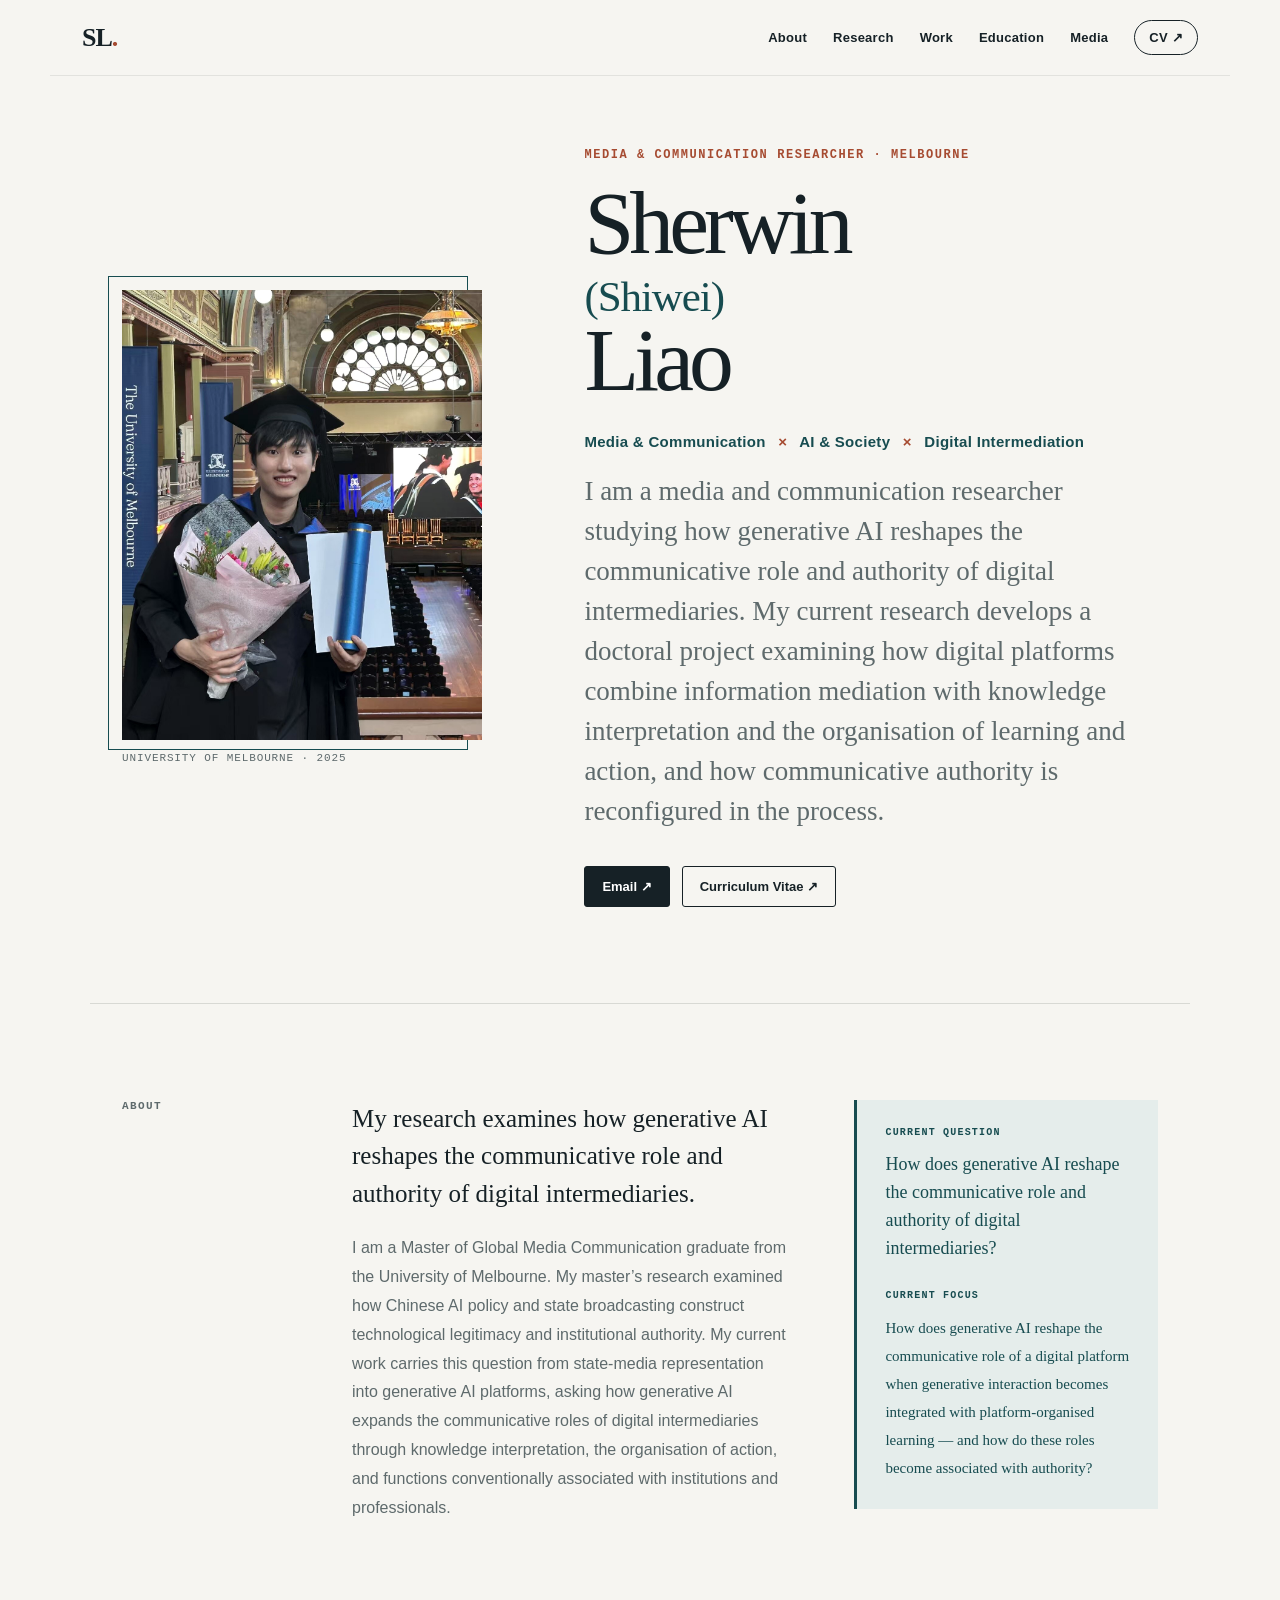
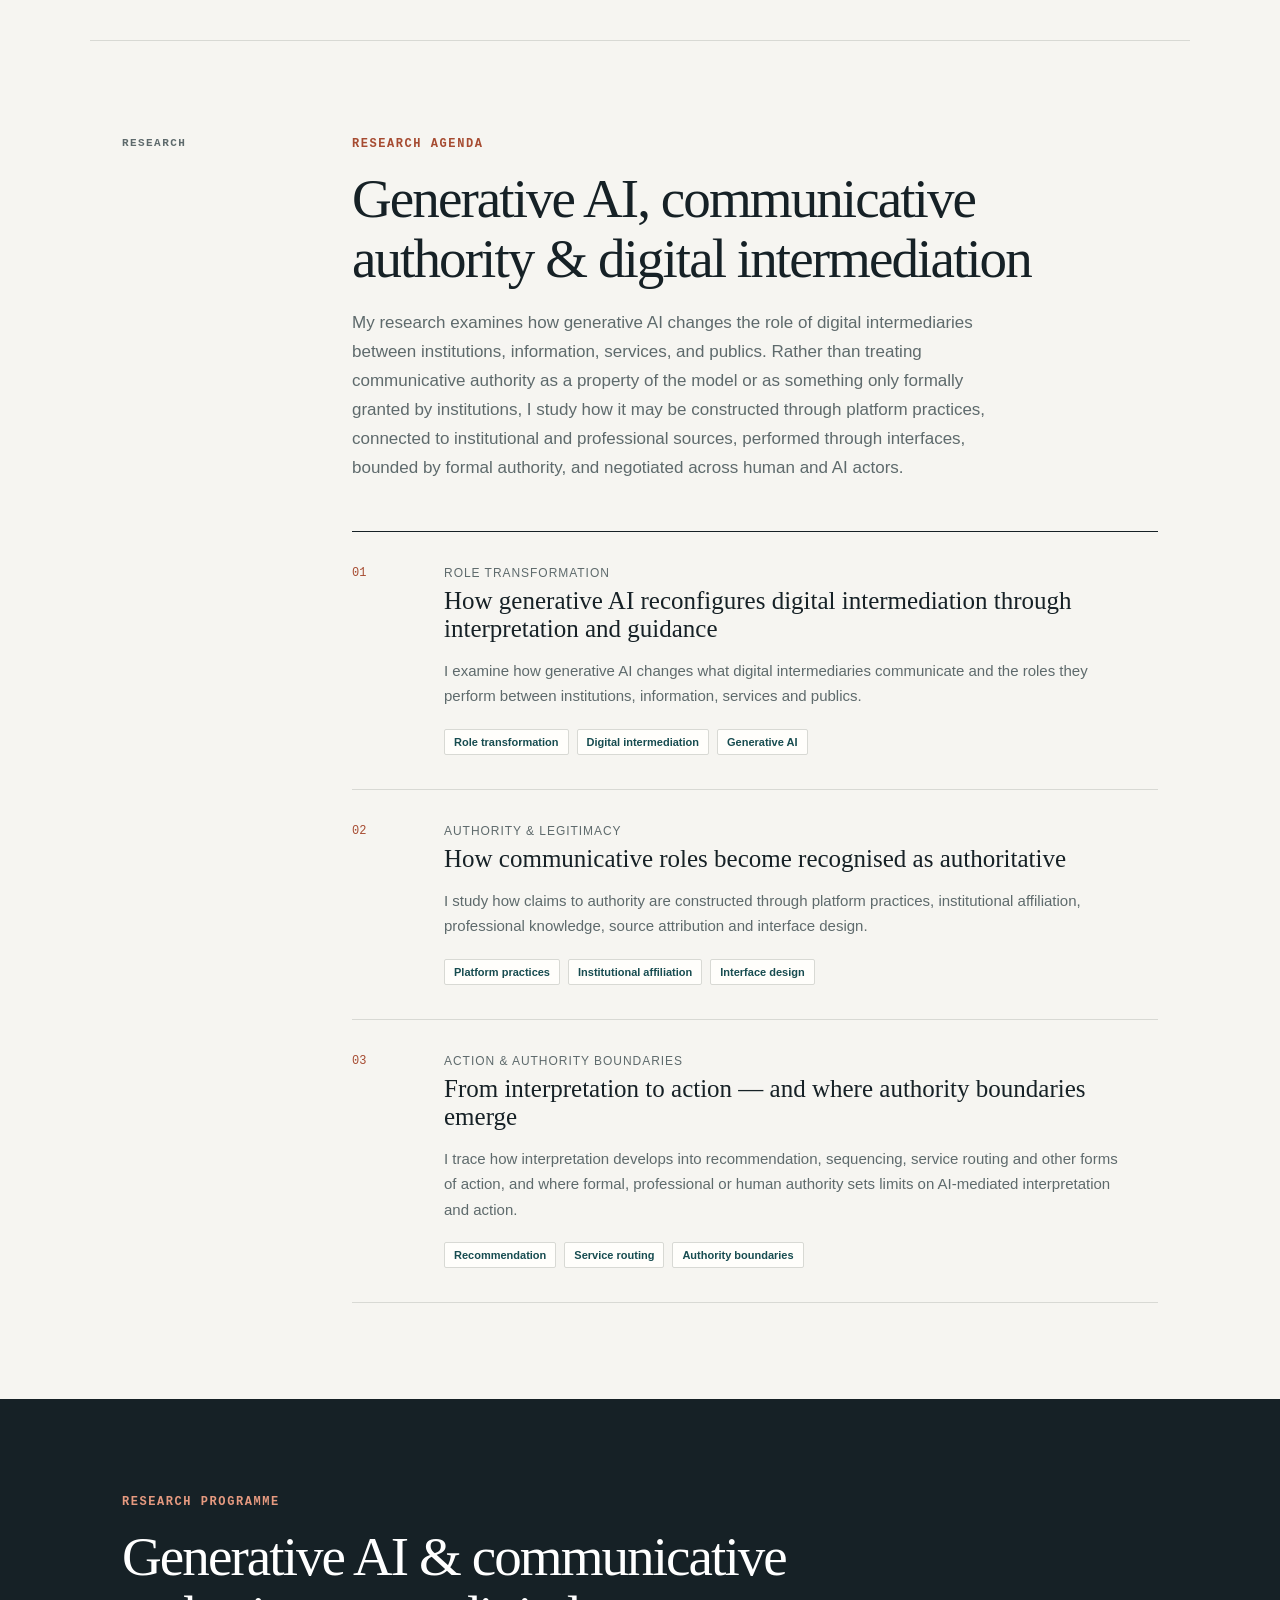
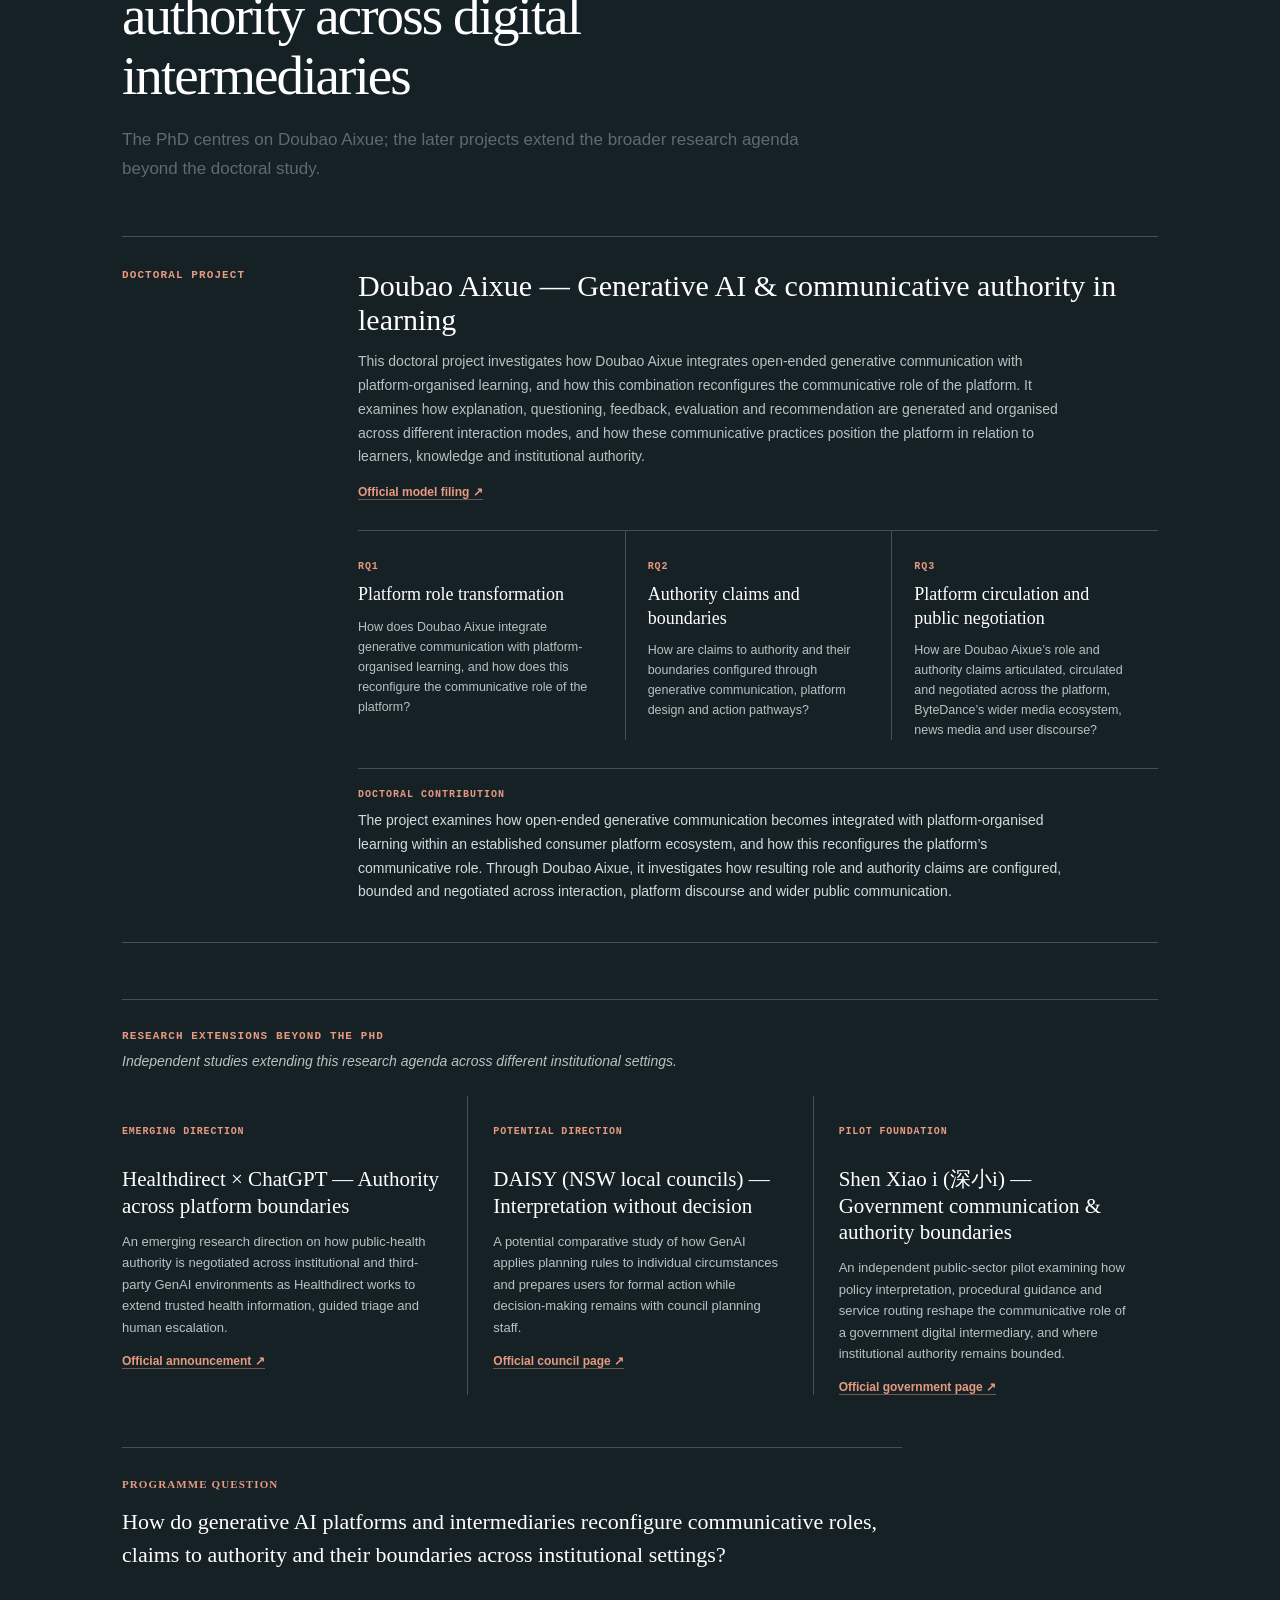
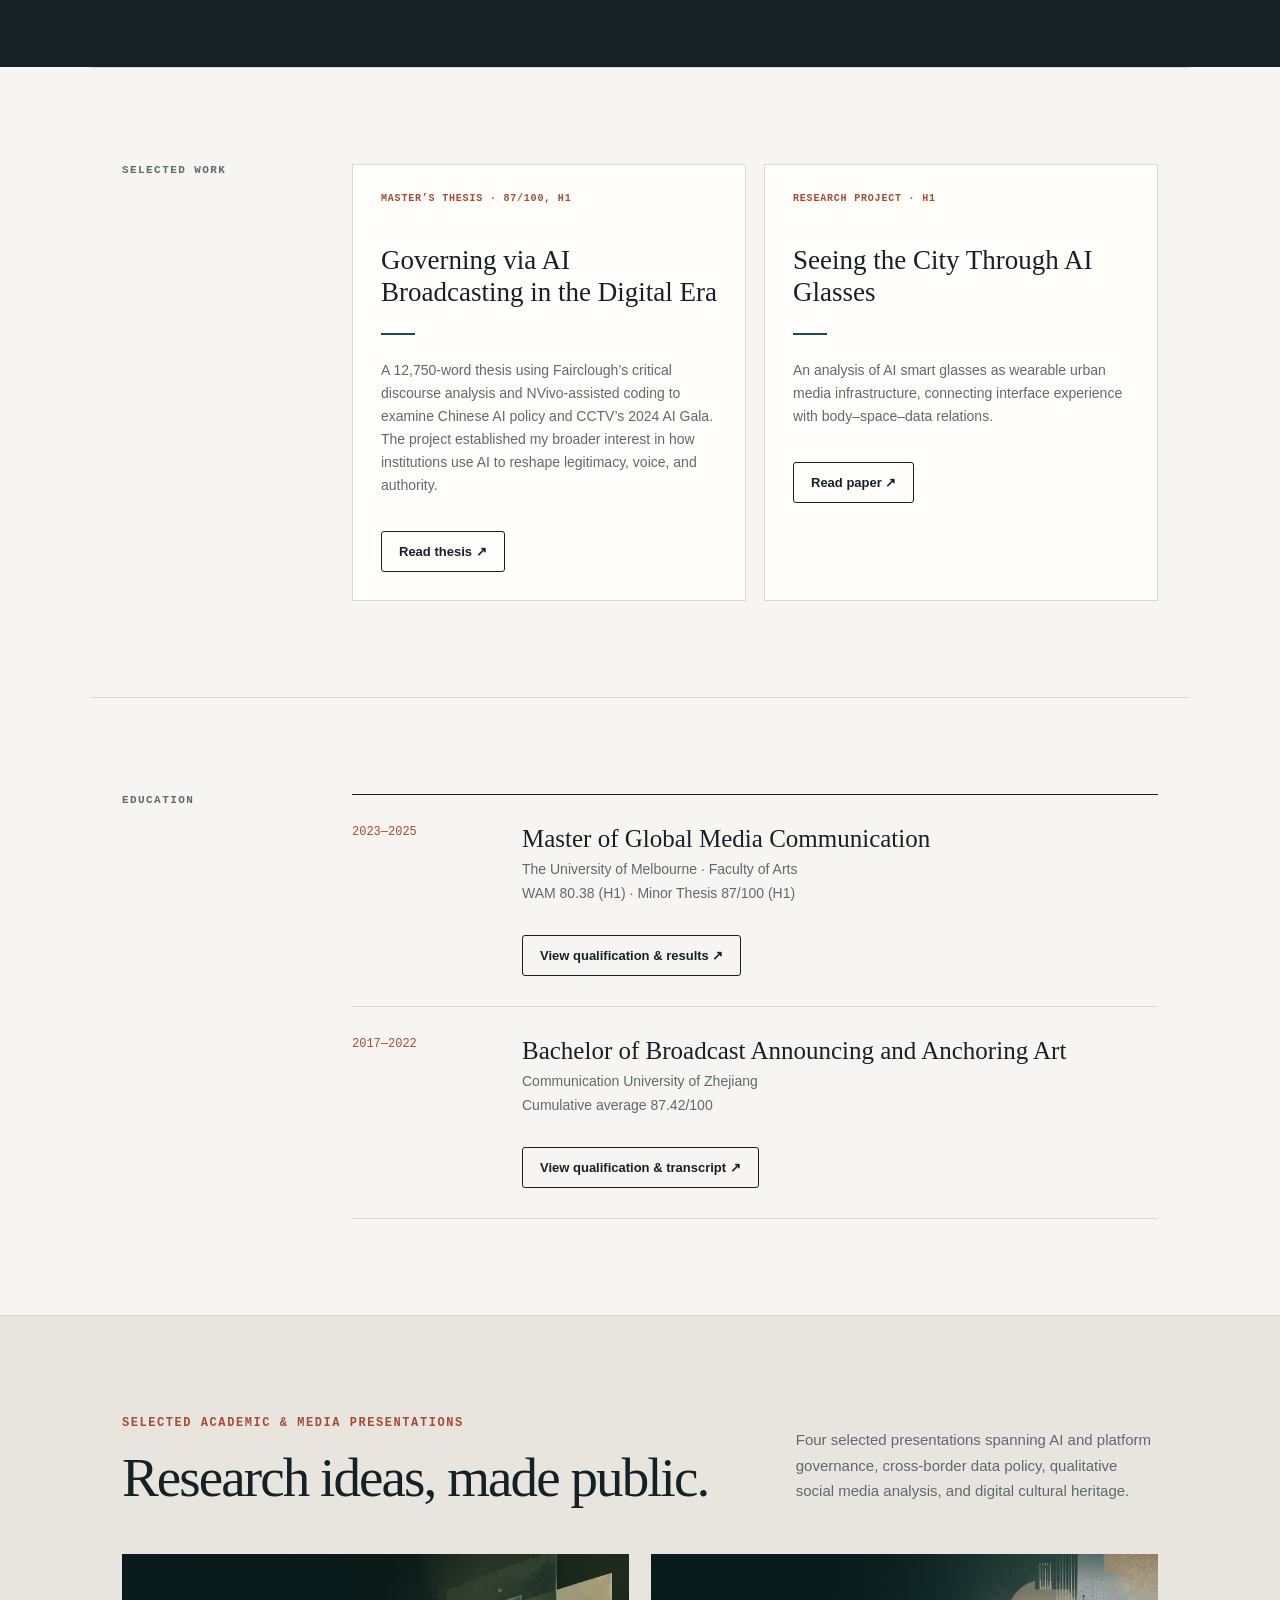
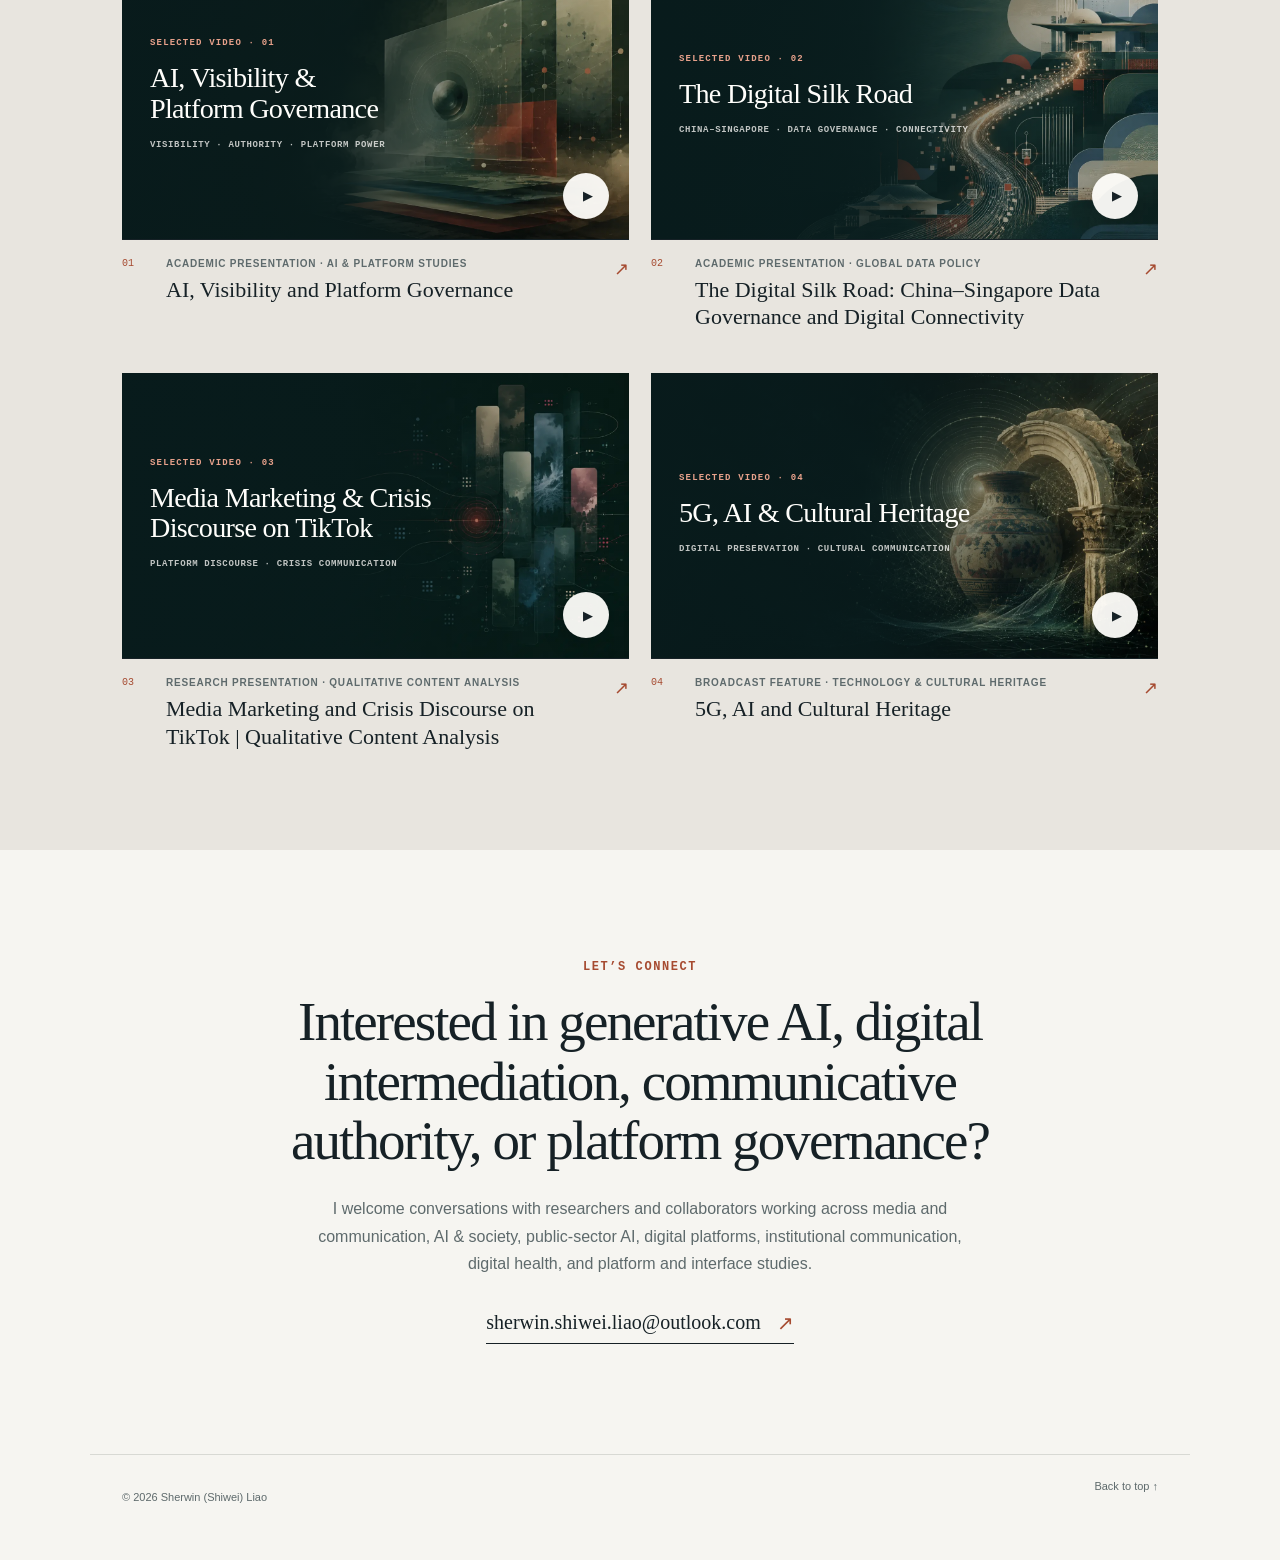
==== commit 581dc3d0: "Add files via upload" ====
--- a/index.html
+++ b/index.html
@@ -45,7 +45,7 @@
           <p class="eyebrow">Media &amp; communication researcher · Melbourne</p>
           <h1>Sherwin <span>(Shiwei)</span> Liao</h1>
           <p class="hero-role">Media &amp; Communication <i>×</i> AI &amp; Society <i>×</i> Digital Intermediation</p>
-          <p class="hero-intro">I am a media and communication researcher studying how generative AI reshapes the communicative role and authority of digital intermediaries. My current research develops a doctoral project examining how digital platforms combine information mediation with knowledge interpretation, the organisation of learning and action, and new forms of communicative authority.</p>
+          <p class="hero-intro">I am a media and communication researcher studying how generative AI reshapes the communicative role and authority of digital intermediaries. My current research develops a doctoral project examining how digital platforms combine information mediation with knowledge interpretation and the organisation of learning and action, and how communicative authority is reconfigured in the process.</p>
           <div class="hero-links">
             <a href="mailto:sherwin.shiwei.liao@outlook.com">Email ↗</a>
             <a href="./assets/documents/Academic_CV_Shiwei_Liao.pdf" target="_blank" rel="noopener noreferrer">Curriculum Vitae ↗</a>
@@ -59,13 +59,13 @@
         <div class="section-body about-grid">
           <div>
             <p class="lead">My research examines how generative AI reshapes the communicative role and authority of digital intermediaries.</p>
-            <p>I am a Master of Global Media Communication graduate from the University of Melbourne. My master’s research examined how Chinese AI policy and state broadcasting construct technological legitimacy and institutional authority. My current work carries this question from state-media representation into generative AI platforms, asking what happens when digital intermediaries begin not only to distribute information, but to interpret knowledge, organise action, and assume roles previously associated with institutions and professionals.</p>
+            <p>I am a Master of Global Media Communication graduate from the University of Melbourne. My master’s research examined how Chinese AI policy and state broadcasting construct technological legitimacy and institutional authority. My current work carries this question from state-media representation into generative AI platforms, asking how generative AI expands the communicative roles of digital intermediaries through knowledge interpretation, the organisation of action, and functions conventionally associated with institutions and professionals.</p>
           </div>
           <blockquote>
             <span>Current question</span>
             How does generative AI reshape the communicative role and authority of digital intermediaries?<br><br>
             <span>Current focus</span>
-            <small>How is the communicative authority of a digital platform reconfigured when generative AI begins to interpret knowledge, organise learning, and perform teacher-like roles?</small>
+            <small>How does generative AI reshape the communicative role of a digital platform when generative interaction becomes integrated with platform-organised learning — and how do these roles become associated with authority?</small>
           </blockquote>
         </div>
       </section>
@@ -76,7 +76,7 @@
           <div class="section-heading">
             <p class="eyebrow">Research agenda</p>
             <h2>Generative AI, communicative authority &amp; digital intermediation</h2>
-            <p>My research examines how generative AI changes the role of digital intermediaries between institutions, information, services, and publics. Rather than treating communicative authority as a property of the model or as something only formally granted by institutions, I study how it is constructed through platform practices, inherited from trusted institutions and professional knowledge, performed through interfaces, bounded by formal authority, and redistributed across human and AI actors.</p>
+            <p>My research examines how generative AI changes the role of digital intermediaries between institutions, information, services, and publics. Rather than treating communicative authority as a property of the model or as something only formally granted by institutions, I study how it may be constructed through platform practices, connected to institutional and professional sources, performed through interfaces, bounded by formal authority, and negotiated across human and AI actors.</p>
           </div>
           <div class="research-list">
             <article class="research-card">
@@ -91,9 +91,9 @@
             <article class="research-card">
               <div class="research-number">02</div>
               <div>
-                <p class="card-kicker">Communicative authority</p>
-                <h3>How authority is constructed, inherited and delegated</h3>
-                <p>I study how authority emerges through platform practices, institutional affiliation, professional knowledge, source attribution and interface design.</p>
+                <p class="card-kicker">Authority &amp; legitimacy</p>
+                <h3>How communicative roles become recognised as authoritative</h3>
+                <p>I study how claims to authority are constructed through platform practices, institutional affiliation, professional knowledge, source attribution and interface design.</p>
                 <div class="tags"><span>Platform practices</span><span>Institutional affiliation</span><span>Interface design</span></div>
               </div>
             </article>
@@ -101,8 +101,8 @@
               <div class="research-number">03</div>
               <div>
                 <p class="card-kicker">Action &amp; authority boundaries</p>
-                <h3>What AI-mediated authority enables — and where it stops</h3>
-                <p>I trace how interpretation develops into recommendation, sequencing, service routing and other forms of action, and where formal, professional or human authority re-enters.</p>
+                <h3>From interpretation to action — and where authority boundaries emerge</h3>
+                <p>I trace how interpretation develops into recommendation, sequencing, service routing and other forms of action, and where formal, professional or human authority sets limits on AI-mediated interpretation and action.</p>
                 <div class="tags"><span>Recommendation</span><span>Service routing</span><span>Authority boundaries</span></div>
               </div>
             </article>
@@ -114,16 +114,17 @@
         <div class="pathway-intro">
           <p class="eyebrow">Research programme</p>
           <h2 id="pathway-title">Generative AI &amp; communicative authority across digital intermediaries</h2>
-          <p class="programme-scope">The PhD centres on Doubao Aixue. The cases below are independent future extensions that test the broader framework across different institutional domains.</p>
-        </div>
-        <article class="programme-core"><span>Doctoral project</span><div><h3>Doubao Aixue — Platformed pedagogical authority</h3><p>This doctoral project investigates how Doubao Aixue reconfigures the role of a digital platform by combining the mediation of educational information with knowledge interpretation and the organisation of learning. It examines how explanation, feedback, error diagnosis, learning sequencing, classroom interaction and wider platform discourse construct teacher-like authority, and investigates whether these practices constitute an emerging form of platformed pedagogical authority.</p><a class="programme-source" href="https://www.doubao.com/legal/instructions" target="_blank" rel="noopener noreferrer">Official model filing ↗</a><div class="doctoral-rqs"><div><span>RQ1</span><h4>Platform role transformation</h4><p>How does Doubao Aixue reconfigure the role of a digital platform by combining educational information mediation with knowledge interpretation and the organisation of learning?</p></div><div><span>RQ2</span><h4>Authority, action and boundary</h4><p>How are teacher-like roles performed and constructed as authoritative through interface design, knowledge interpretation, feedback, learning sequencing and recommendation, and where are their institutional limits?</p></div><div><span>RQ3</span><h4>Platform circulation and public negotiation</h4><p>How is the “AI teacher” role articulated, circulated and negotiated across Doubao Aixue, ByteDance’s wider media ecosystem, news media and user discourse?</p></div></div></div></article>
-        <p class="programme-subheading">Future research directions</p>
+          <p class="programme-scope">The PhD centres on Doubao Aixue; the later projects extend the broader research agenda beyond the doctoral study.</p>
+        </div>
+        <article class="programme-core"><span>Doctoral project</span><div><h3>Doubao Aixue — Generative AI &amp; communicative authority in learning</h3><p>This doctoral project investigates how Doubao Aixue integrates open-ended generative communication with platform-organised learning, and how this combination reconfigures the communicative role of the platform. It examines how explanation, questioning, feedback, evaluation and recommendation are generated and organised across different interaction modes, and how these communicative practices position the platform in relation to learners, knowledge and institutional authority.</p><a class="programme-source" href="https://www.doubao.com/legal/instructions" target="_blank" rel="noopener noreferrer">Official model filing ↗</a><div class="doctoral-rqs"><div><span>RQ1</span><h4>Platform role transformation</h4><p>How does Doubao Aixue integrate generative communication with platform-organised learning, and how does this reconfigure the communicative role of the platform?</p></div><div><span>RQ2</span><h4>Authority claims and boundaries</h4><p>How are claims to authority and their boundaries configured through generative communication, platform design and action pathways?</p></div><div><span>RQ3</span><h4>Platform circulation and public negotiation</h4><p>How are Doubao Aixue’s role and authority claims articulated, circulated and negotiated across the platform, ByteDance’s wider media ecosystem, news media and user discourse?</p></div></div><div class="doctoral-contribution"><span>Doctoral contribution</span><p>The project examines how open-ended generative communication becomes integrated with platform-organised learning within an established consumer platform ecosystem, and how this reconfigures the platform’s communicative role. Through Doubao Aixue, it investigates how resulting role and authority claims are configured, bounded and negotiated across interaction, platform discourse and wider public communication.</p></div></div></article>
+        <p class="programme-subheading">Research extensions beyond the PhD</p>
+        <p class="programme-extension-note">Independent studies extending this research agenda across different institutional settings.</p>
         <div class="future-directions">
-          <article><span>Emerging direction</span><h3>Healthdirect × ChatGPT — Authority across platform boundaries</h3><p>An emerging research direction on how public-health authority is redistributed as Healthdirect works to extend trusted health information, guided triage and human escalation into third-party generative AI environments.</p><a class="programme-source" href="https://about.healthdirect.gov.au/resources/news/an-ai-health-assistant-australians-can-trust-with-a-nurse-always-one-step-away" target="_blank" rel="noopener noreferrer">Official announcement ↗</a></article>
+          <article><span>Emerging direction</span><h3>Healthdirect × ChatGPT — Authority across platform boundaries</h3><p>An emerging research direction on how public-health authority is negotiated across institutional and third-party GenAI environments as Healthdirect works to extend trusted health information, guided triage and human escalation.</p><a class="programme-source" href="https://about.healthdirect.gov.au/resources/news/an-ai-health-assistant-australians-can-trust-with-a-nurse-always-one-step-away" target="_blank" rel="noopener noreferrer">Official announcement ↗</a></article>
           <article><span>Potential direction</span><h3>DAISY (NSW local councils) — Interpretation without decision</h3><p>A potential comparative study of how GenAI applies planning rules to individual circumstances and prepares users for formal action while decision-making remains with council planning staff.</p><a class="programme-source" href="https://newcastle.nsw.gov.au/development/daisy-residential-development-made-easier" target="_blank" rel="noopener noreferrer">Official council page ↗</a></article>
-          <article><span>Pilot foundation</span><h3>Shen Xiao i (深小i) — Delegated institutional authority</h3><p>An independent public-sector pilot on how government communicative authority is delegated through policy interpretation, procedural guidance and service routing.</p><a class="programme-source" href="https://www.sz.gov.cn/szzsj/gkmlpt/content/12/12866/post_12866320.html" target="_blank" rel="noopener noreferrer">Official government page ↗</a></article>
-        </div>
-        <p class="programme-question"><span>Programme question</span>How is communicative authority constructed, redistributed and bounded through generative AI platforms and intermediaries?</p>
+          <article><span>Pilot foundation</span><h3>Shen Xiao i (深小i) — Government communication &amp; authority boundaries</h3><p>An independent public-sector pilot examining how policy interpretation, procedural guidance and service routing reshape the communicative role of a government digital intermediary, and where institutional authority remains bounded.</p><a class="programme-source" href="https://www.sz.gov.cn/szzsj/gkmlpt/content/12/12866/post_12866320.html" target="_blank" rel="noopener noreferrer">Official government page ↗</a></article>
+        </div>
+        <p class="programme-question"><span>Programme question</span>How do generative AI platforms and intermediaries reconfigure communicative roles, claims to authority and their boundaries across institutional settings?</p>
       </section>
 
       <section class="content-section" id="work">
@@ -194,7 +195,7 @@
       <section class="contact" id="contact">
         <p class="eyebrow">Let’s connect</p>
         <h2>Interested in generative AI, digital intermediation, communicative authority, or platform governance?</h2>
-        <p>I welcome conversations with researchers and collaborators working across media and communication, AI &amp; society, public-sector AI, digital platforms, institutional communication, digital health, and critical interface research.</p>
+        <p>I welcome conversations with researchers and collaborators working across media and communication, AI &amp; society, public-sector AI, digital platforms, institutional communication, digital health, and platform and interface studies.</p>
         <a href="mailto:sherwin.shiwei.liao@outlook.com">sherwin.shiwei.liao@outlook.com <span>↗</span></a>
       </section>
 
--- a/styles.css
+++ b/styles.css
@@ -72,9 +72,13 @@
 .doctoral-rqs span { color: #e69a80; font: 700 10px ui-monospace, SFMono-Regular, Menlo, monospace; letter-spacing: .09em; }
 .doctoral-rqs h4 { margin: 10px 0; font-family: Georgia, "Times New Roman", serif; font-size: 18px; font-weight: 500; line-height: 1.3; }
 .doctoral-rqs p { font-size: 12.5px; line-height: 1.6; }
+.doctoral-contribution { margin-top: 28px; padding-top: 20px; border-top: 1px solid #415055; }
+.doctoral-contribution > span { display: block; margin-bottom: 9px; color: #e69a80; font: 700 10px ui-monospace, SFMono-Regular, Menlo, monospace; letter-spacing: .1em; text-transform: uppercase; }
+.doctoral-contribution p { max-width: 720px; color: #d5dbdc; }
 .programme-source { display: inline-block; margin-top: 16px; color: #e69a80; font-size: 12px; font-weight: 650; text-decoration: none; border-bottom: 1px solid rgba(230, 154, 128, .45); }
 .programme-source:hover { color: #fff; border-bottom-color: #fff; }
-.programme-subheading { margin: 42px 0 24px; }
+.programme-subheading { margin: 56px 0 8px; padding-top: 30px; border-top: 1px solid #415055; }
+.programme-extension-note { max-width: 620px; margin: 0 0 24px; color: #b9c1c2; font-size: 14px; font-style: italic; line-height: 1.6; }
 .future-directions { display: grid; grid-template-columns: repeat(3, 1fr); }
 .future-directions article { min-height: 190px; padding: 24px 25px 0; border-left: 1px solid #415055; }
 .future-directions article:first-child { padding-left: 0; border-left: 0; }
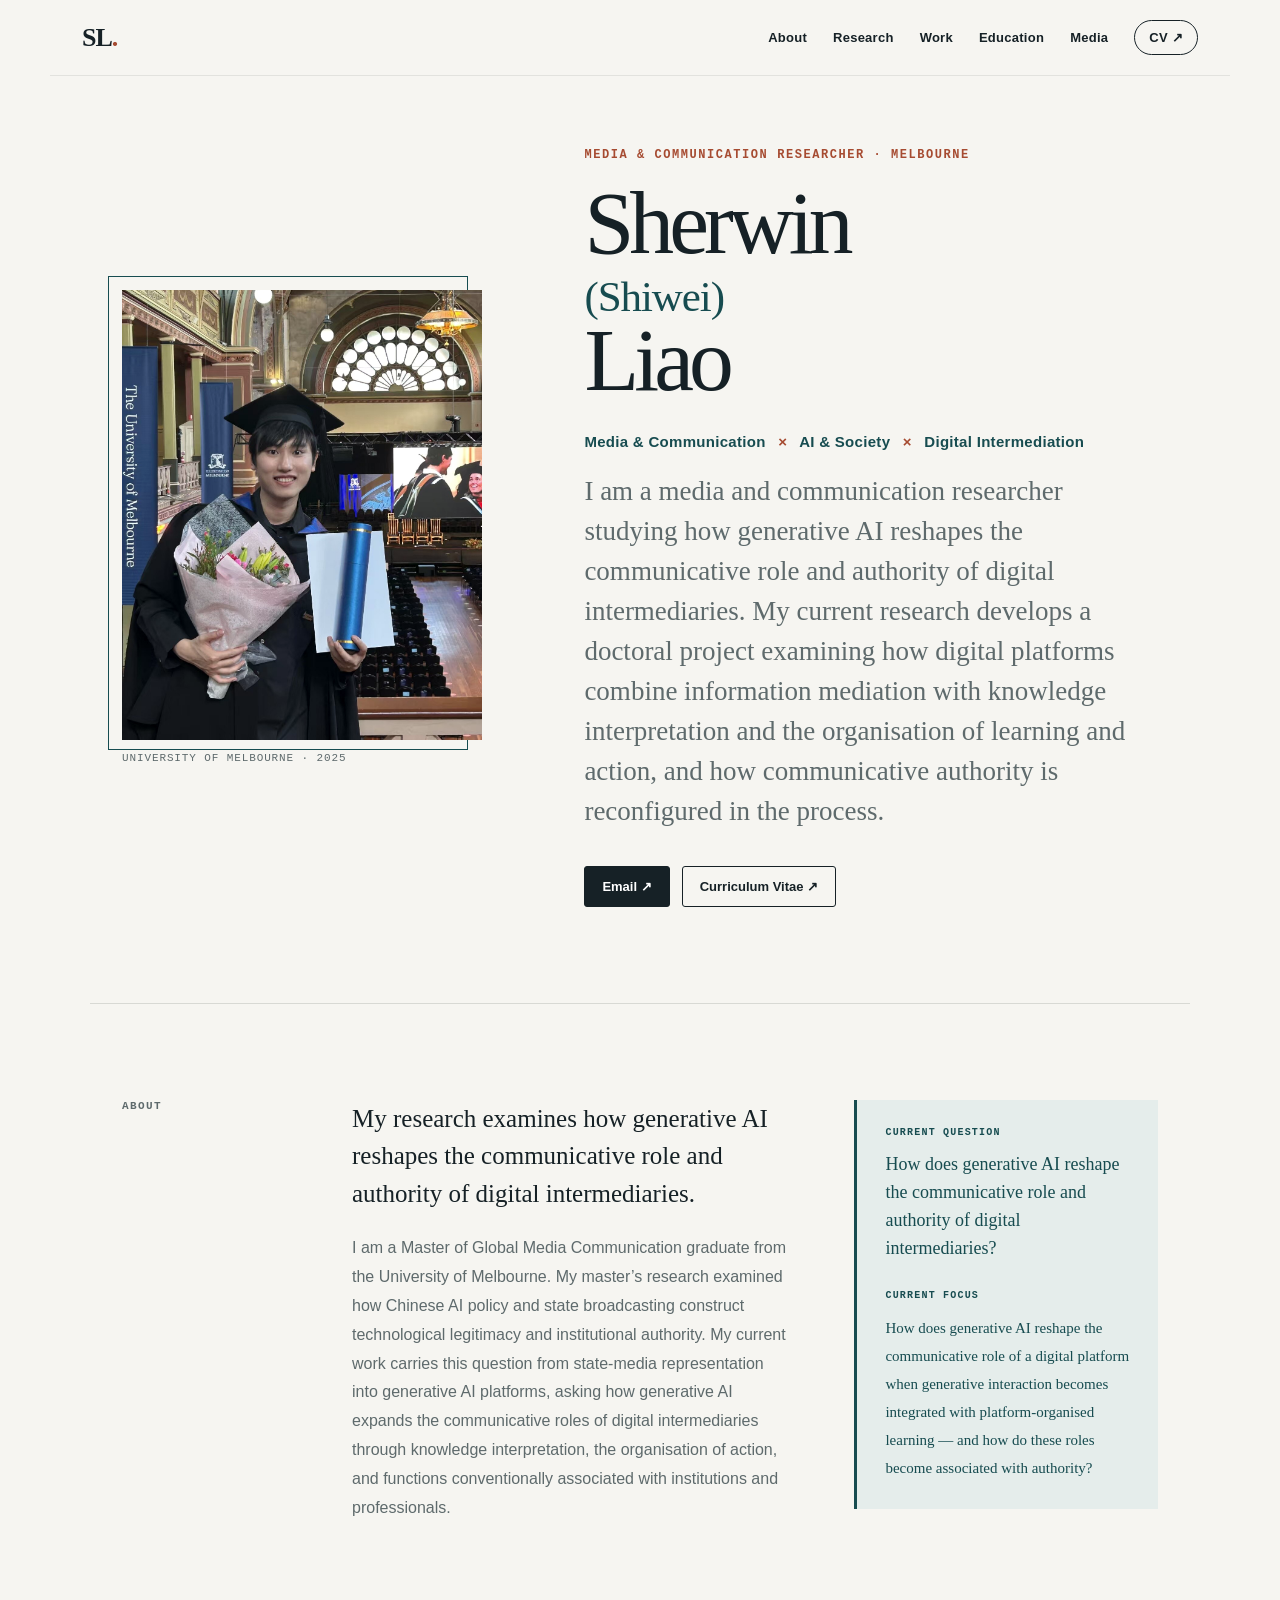
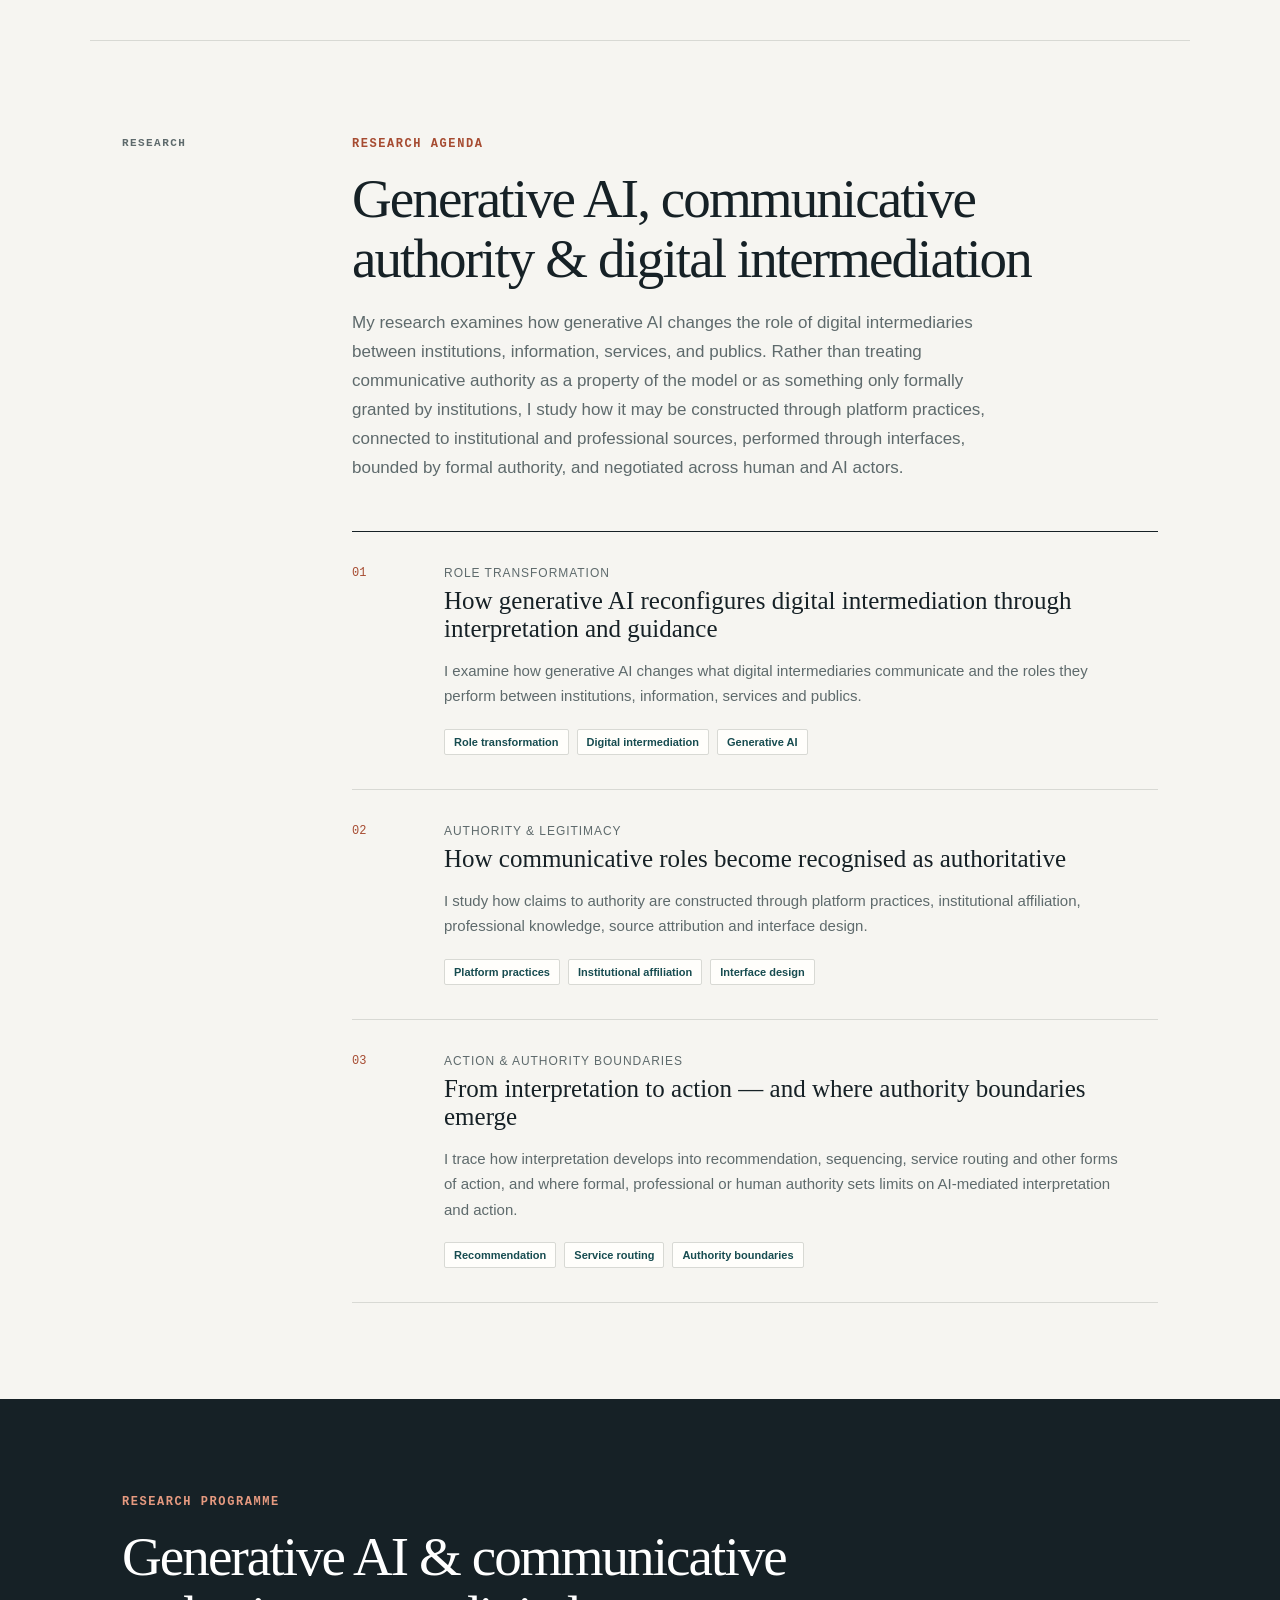
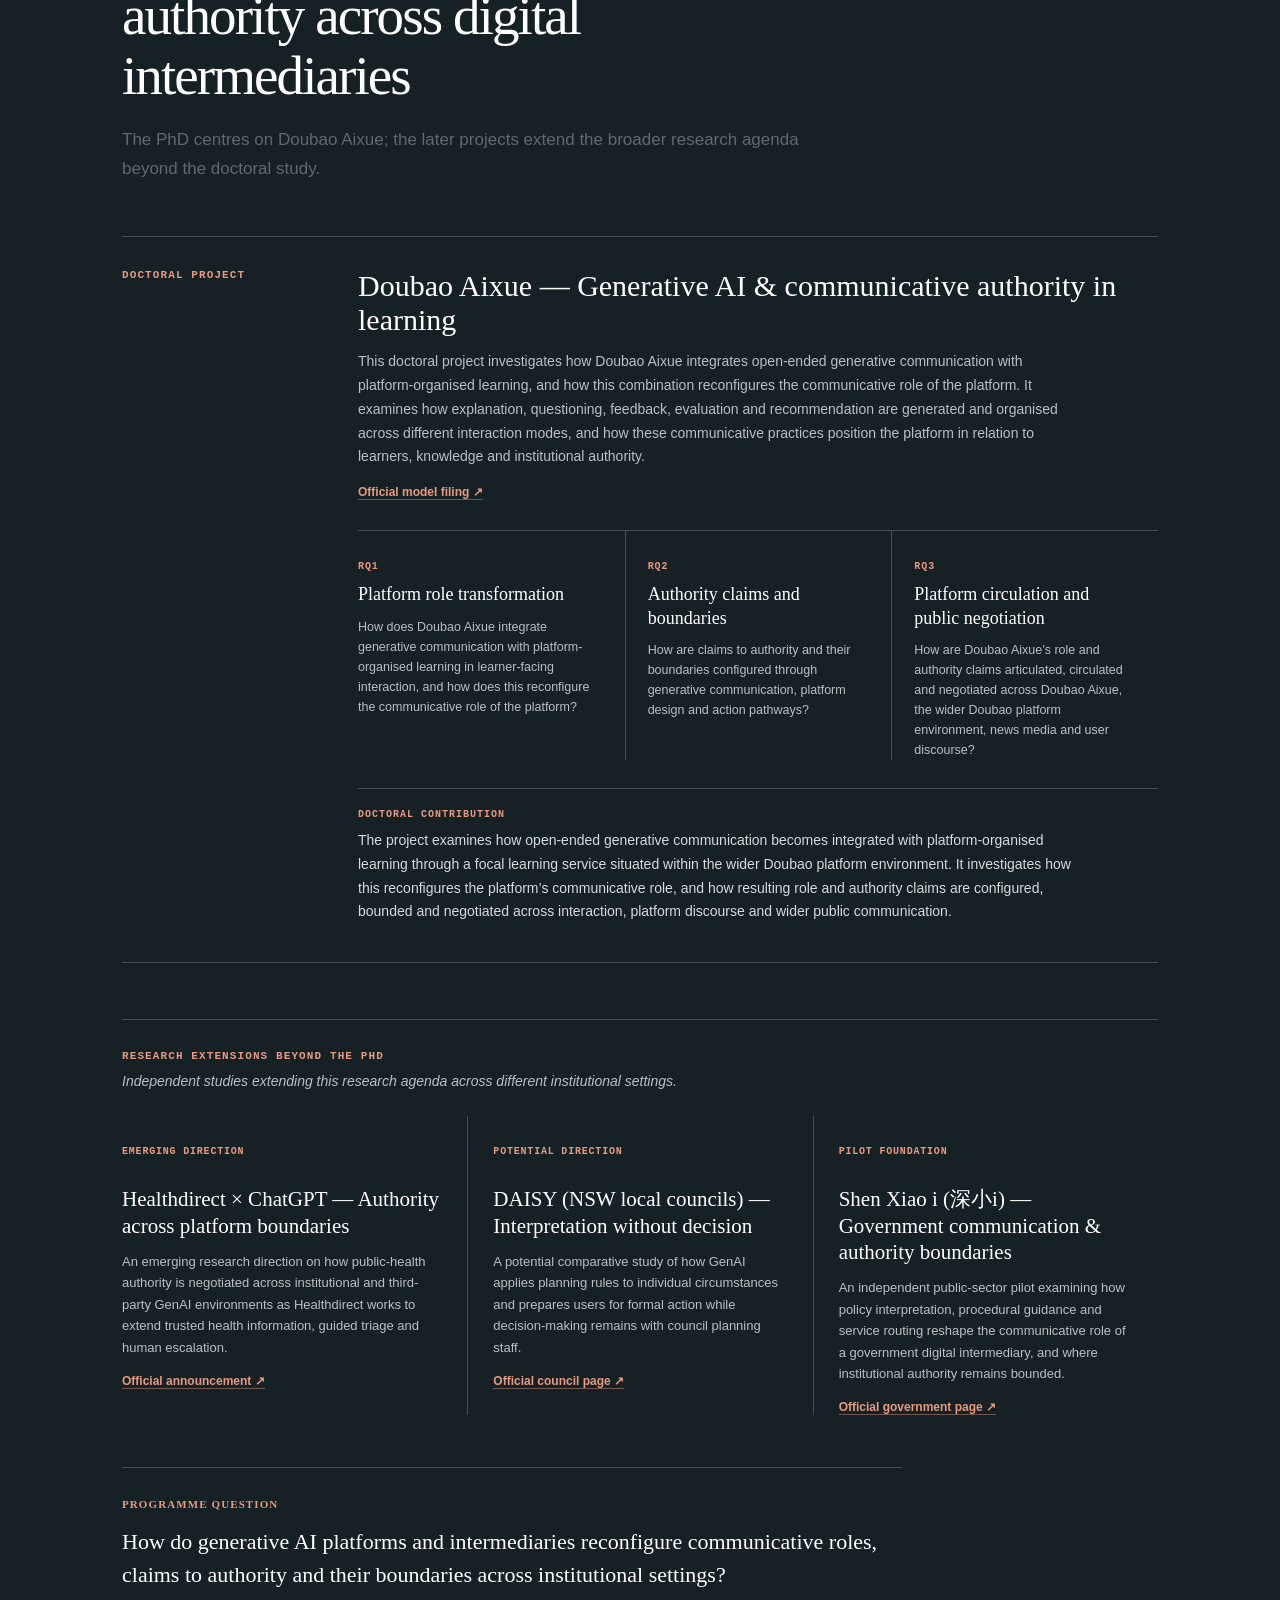
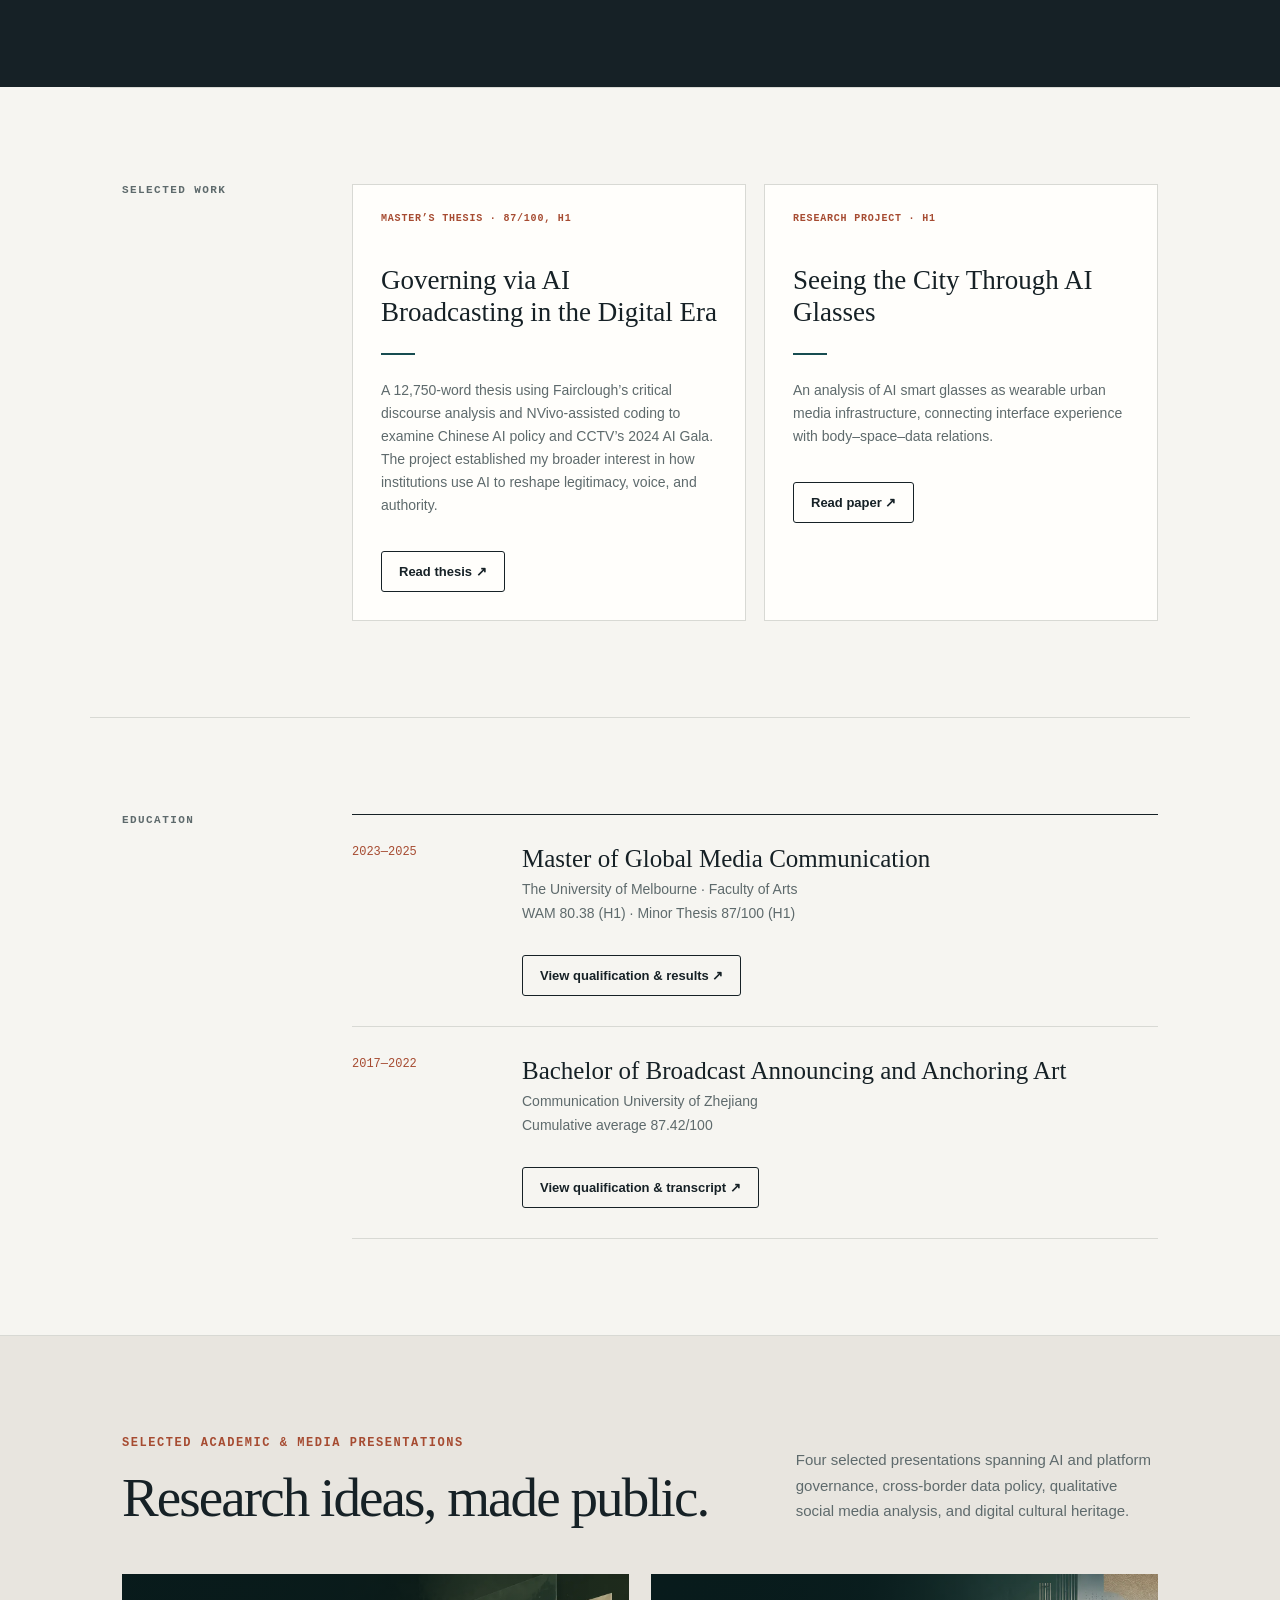
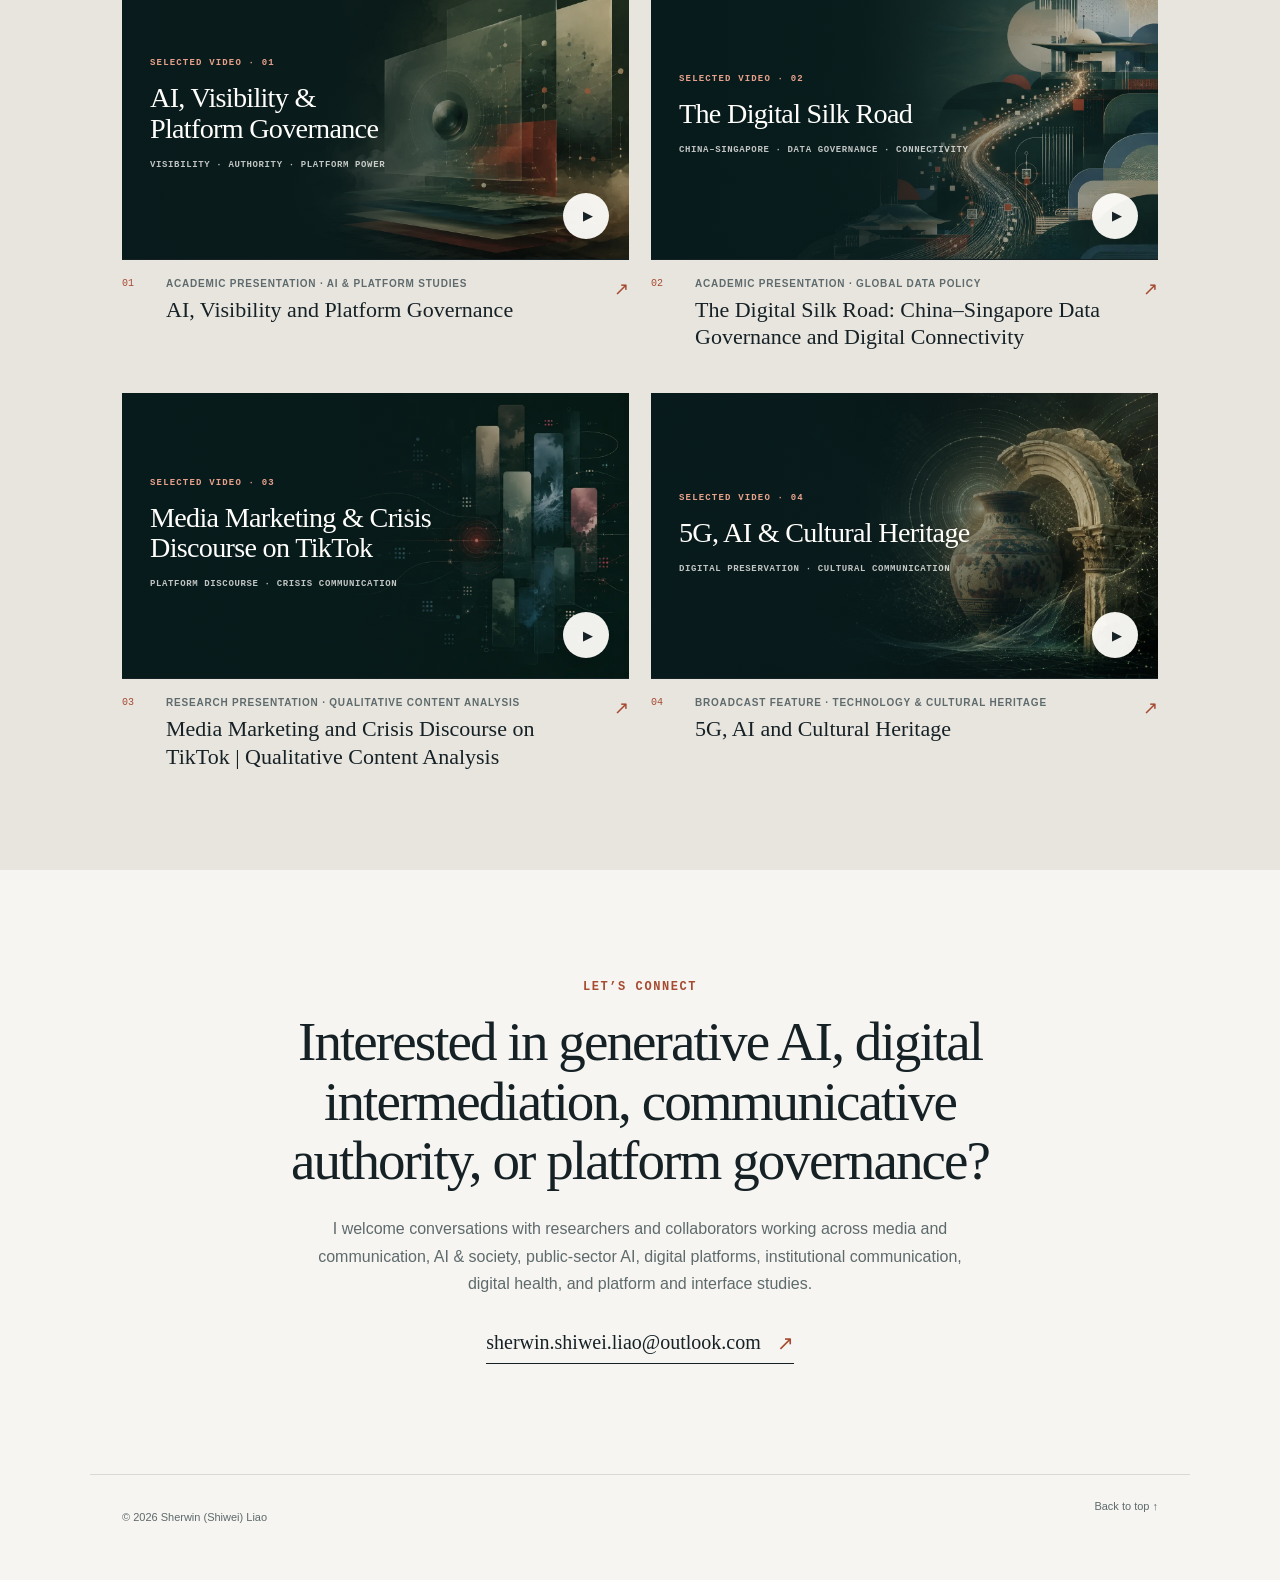
==== commit 8514a9a8: "Add files via upload" ====
--- a/index.html
+++ b/index.html
@@ -116,7 +116,7 @@
           <h2 id="pathway-title">Generative AI &amp; communicative authority across digital intermediaries</h2>
           <p class="programme-scope">The PhD centres on Doubao Aixue; the later projects extend the broader research agenda beyond the doctoral study.</p>
         </div>
-        <article class="programme-core"><span>Doctoral project</span><div><h3>Doubao Aixue — Generative AI &amp; communicative authority in learning</h3><p>This doctoral project investigates how Doubao Aixue integrates open-ended generative communication with platform-organised learning, and how this combination reconfigures the communicative role of the platform. It examines how explanation, questioning, feedback, evaluation and recommendation are generated and organised across different interaction modes, and how these communicative practices position the platform in relation to learners, knowledge and institutional authority.</p><a class="programme-source" href="https://www.doubao.com/legal/instructions" target="_blank" rel="noopener noreferrer">Official model filing ↗</a><div class="doctoral-rqs"><div><span>RQ1</span><h4>Platform role transformation</h4><p>How does Doubao Aixue integrate generative communication with platform-organised learning, and how does this reconfigure the communicative role of the platform?</p></div><div><span>RQ2</span><h4>Authority claims and boundaries</h4><p>How are claims to authority and their boundaries configured through generative communication, platform design and action pathways?</p></div><div><span>RQ3</span><h4>Platform circulation and public negotiation</h4><p>How are Doubao Aixue’s role and authority claims articulated, circulated and negotiated across the platform, ByteDance’s wider media ecosystem, news media and user discourse?</p></div></div><div class="doctoral-contribution"><span>Doctoral contribution</span><p>The project examines how open-ended generative communication becomes integrated with platform-organised learning within an established consumer platform ecosystem, and how this reconfigures the platform’s communicative role. Through Doubao Aixue, it investigates how resulting role and authority claims are configured, bounded and negotiated across interaction, platform discourse and wider public communication.</p></div></div></article>
+        <article class="programme-core"><span>Doctoral project</span><div><h3>Doubao Aixue — Generative AI &amp; communicative authority in learning</h3><p>This doctoral project investigates how Doubao Aixue integrates open-ended generative communication with platform-organised learning, and how this combination reconfigures the communicative role of the platform. It examines how explanation, questioning, feedback, evaluation and recommendation are generated and organised across different interaction modes, and how these communicative practices position the platform in relation to learners, knowledge and institutional authority.</p><a class="programme-source" href="https://www.doubao.com/legal/instructions" target="_blank" rel="noopener noreferrer">Official model filing ↗</a><div class="doctoral-rqs"><div><span>RQ1</span><h4>Platform role transformation</h4><p>How does Doubao Aixue integrate generative communication with platform-organised learning in learner-facing interaction, and how does this reconfigure the communicative role of the platform?</p></div><div><span>RQ2</span><h4>Authority claims and boundaries</h4><p>How are claims to authority and their boundaries configured through generative communication, platform design and action pathways?</p></div><div><span>RQ3</span><h4>Platform circulation and public negotiation</h4><p>How are Doubao Aixue’s role and authority claims articulated, circulated and negotiated across Doubao Aixue, the wider Doubao platform environment, news media and user discourse?</p></div></div><div class="doctoral-contribution"><span>Doctoral contribution</span><p>The project examines how open-ended generative communication becomes integrated with platform-organised learning through a focal learning service situated within the wider Doubao platform environment. It investigates how this reconfigures the platform’s communicative role, and how resulting role and authority claims are configured, bounded and negotiated across interaction, platform discourse and wider public communication.</p></div></div></article>
         <p class="programme-subheading">Research extensions beyond the PhD</p>
         <p class="programme-extension-note">Independent studies extending this research agenda across different institutional settings.</p>
         <div class="future-directions">
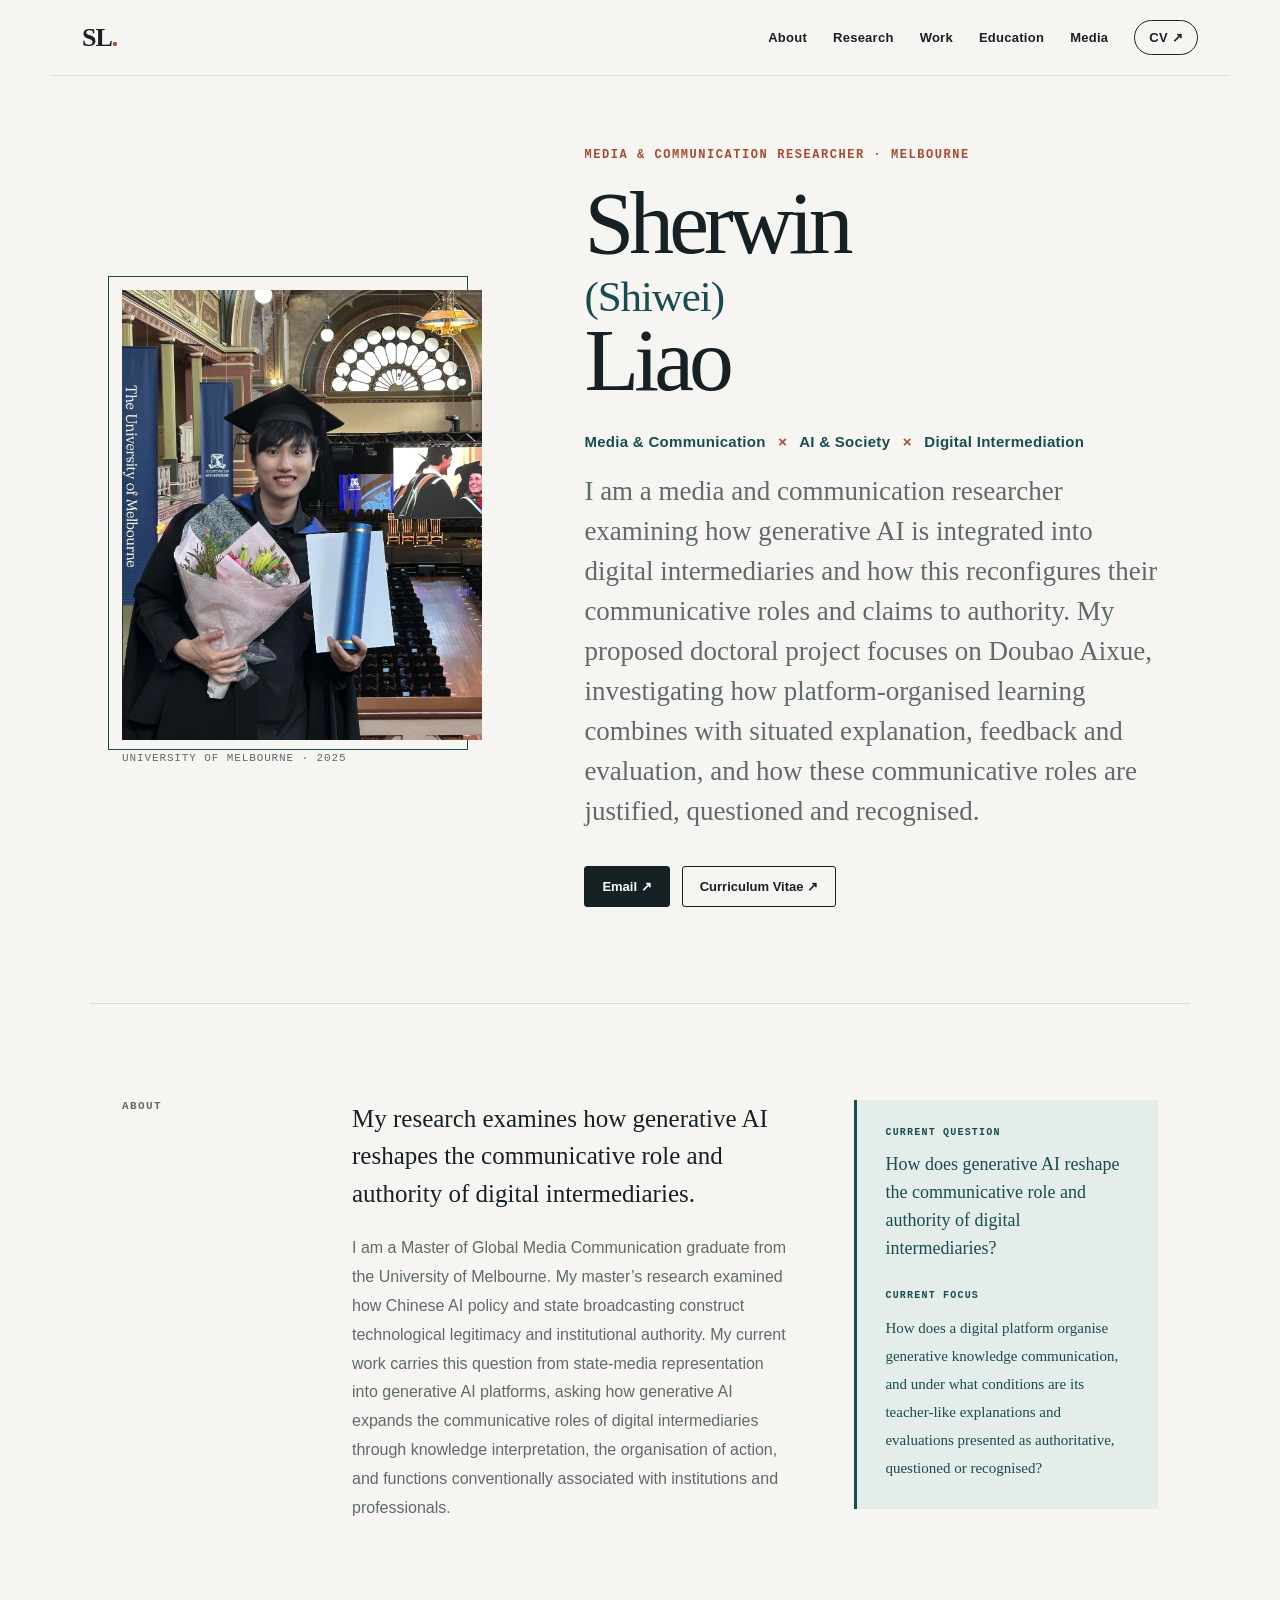
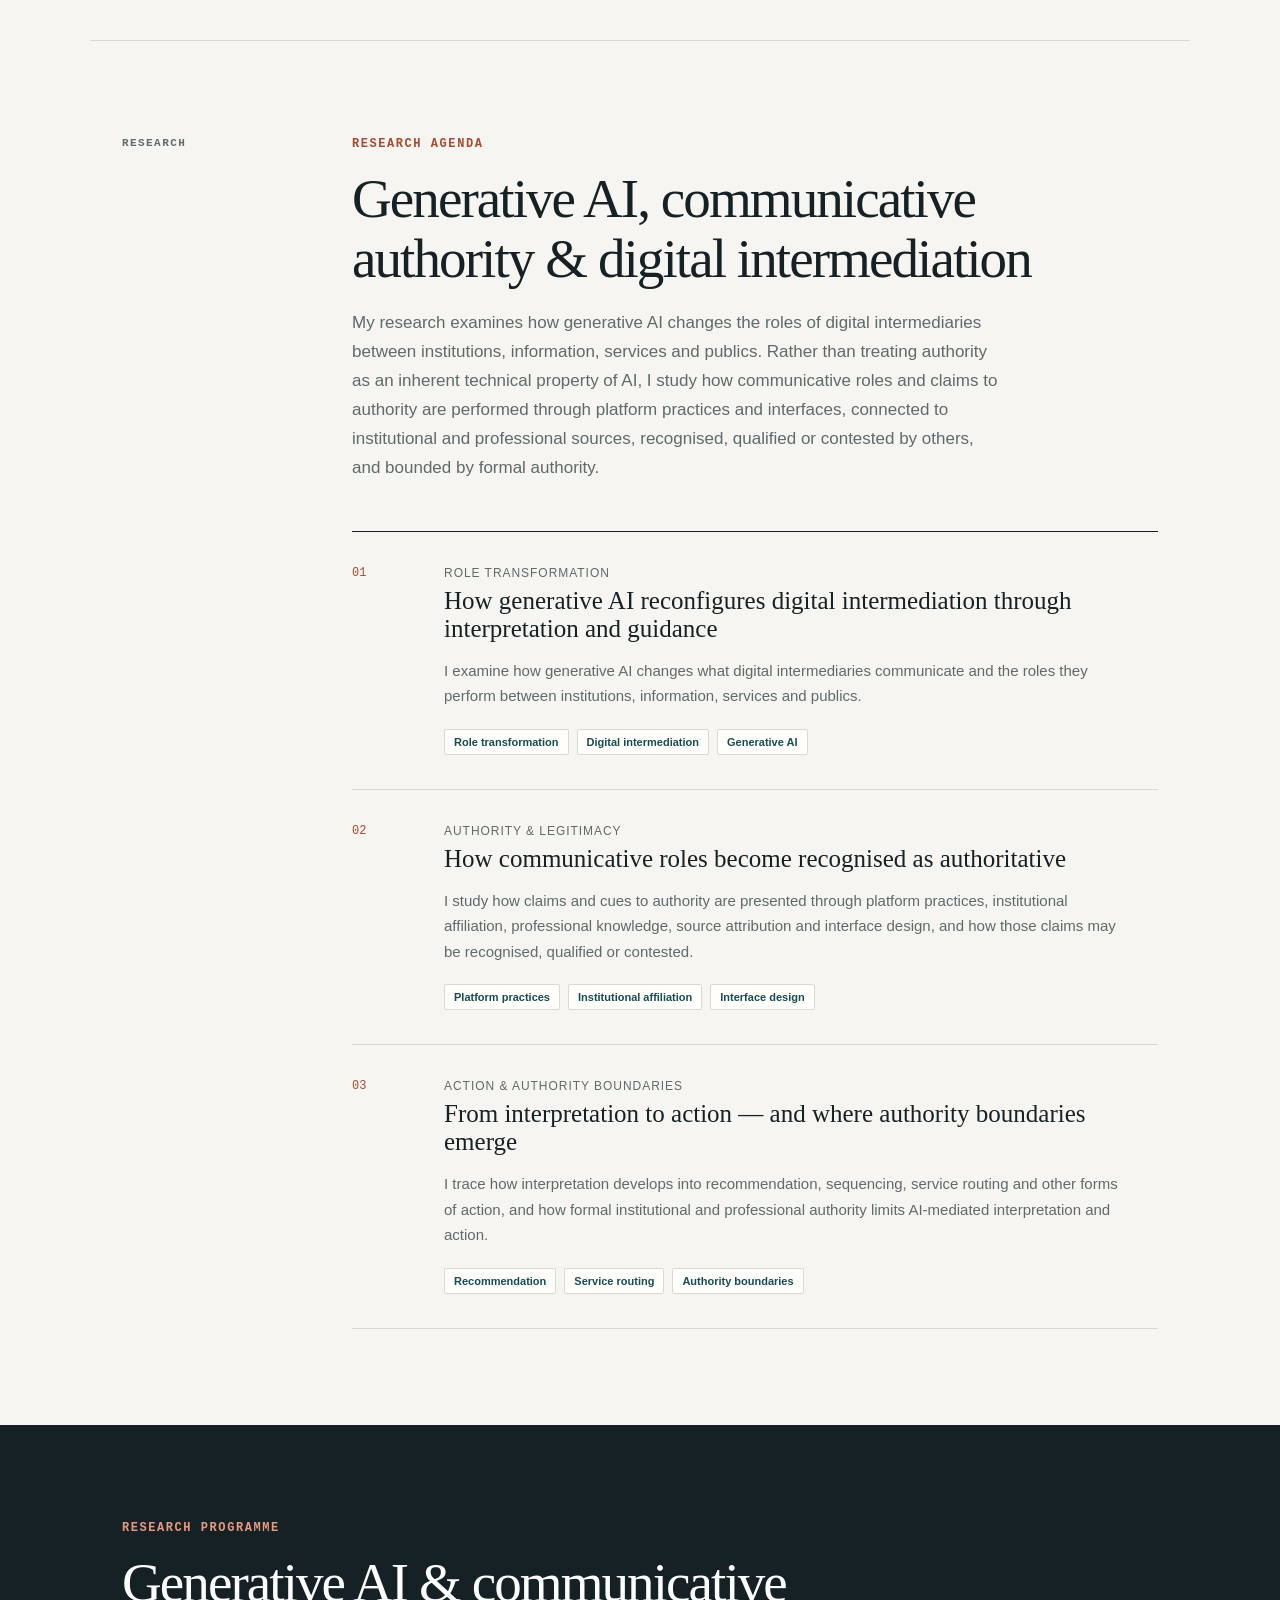
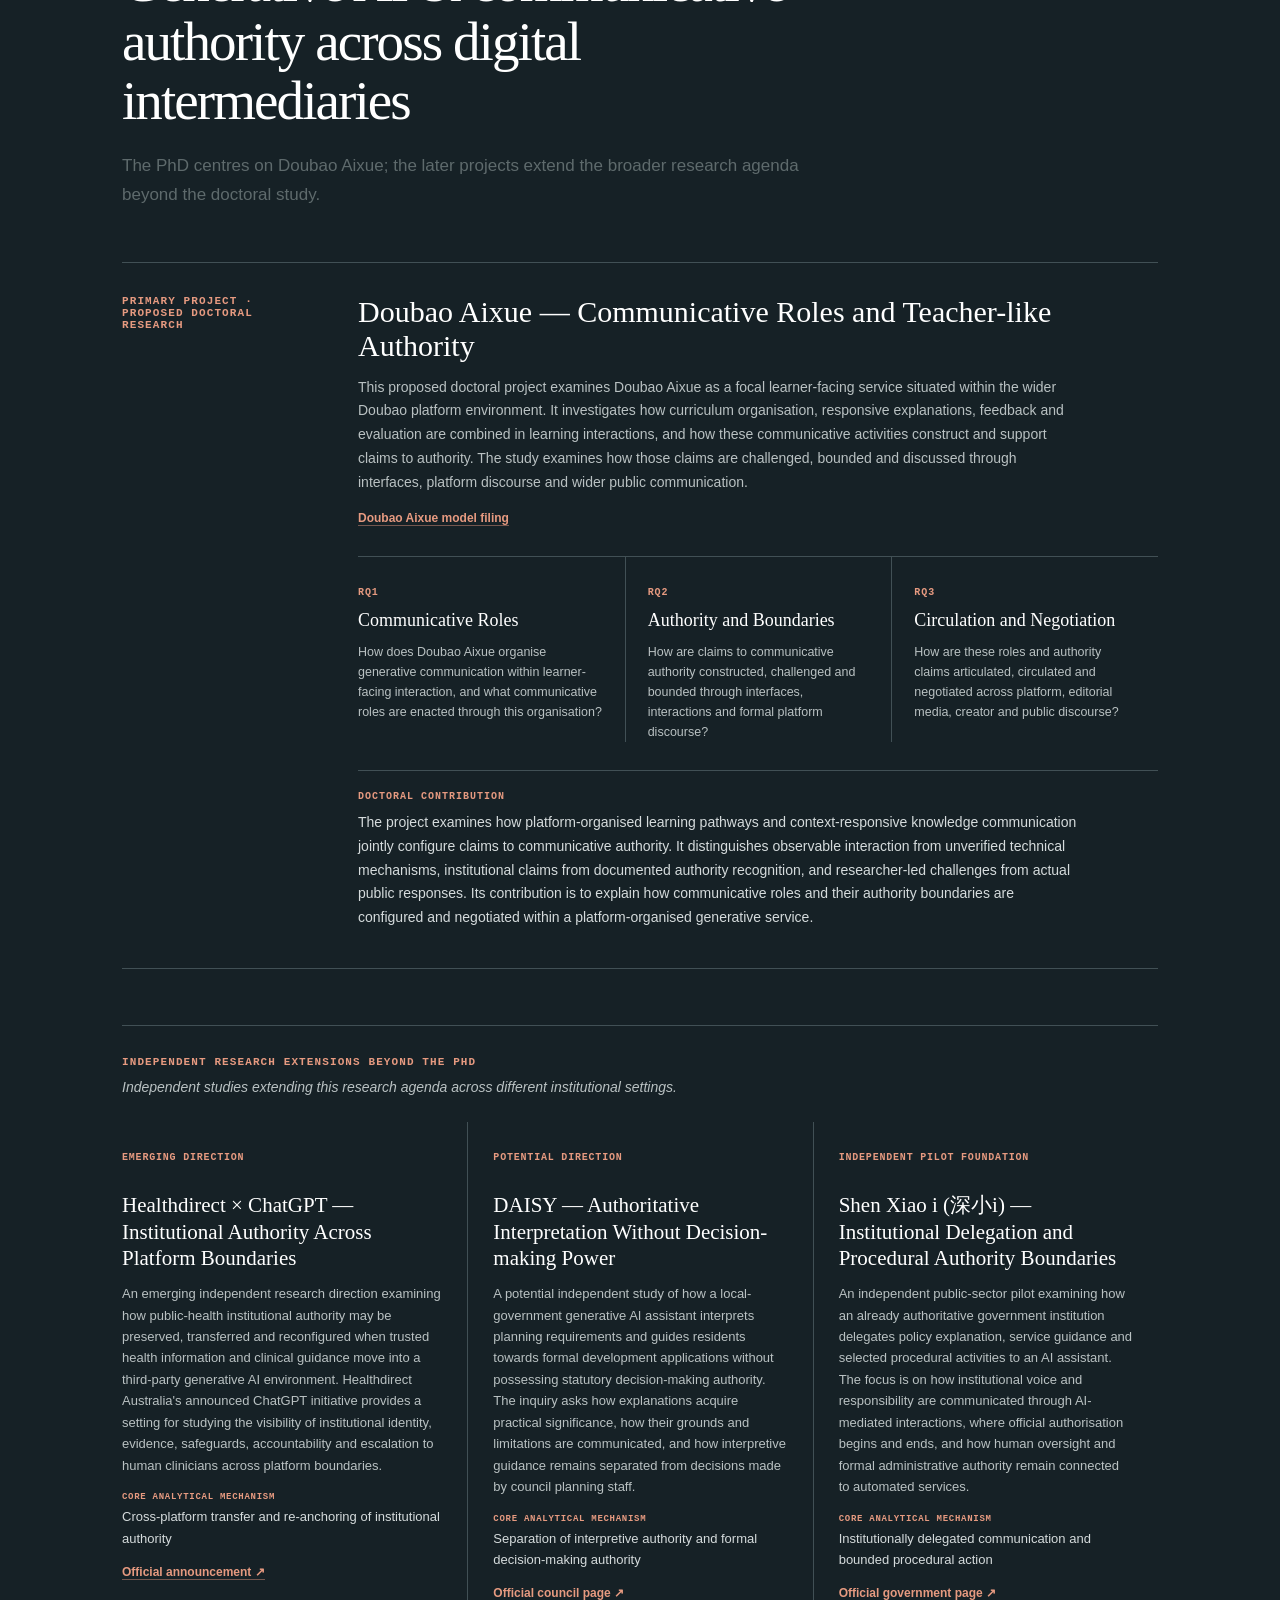
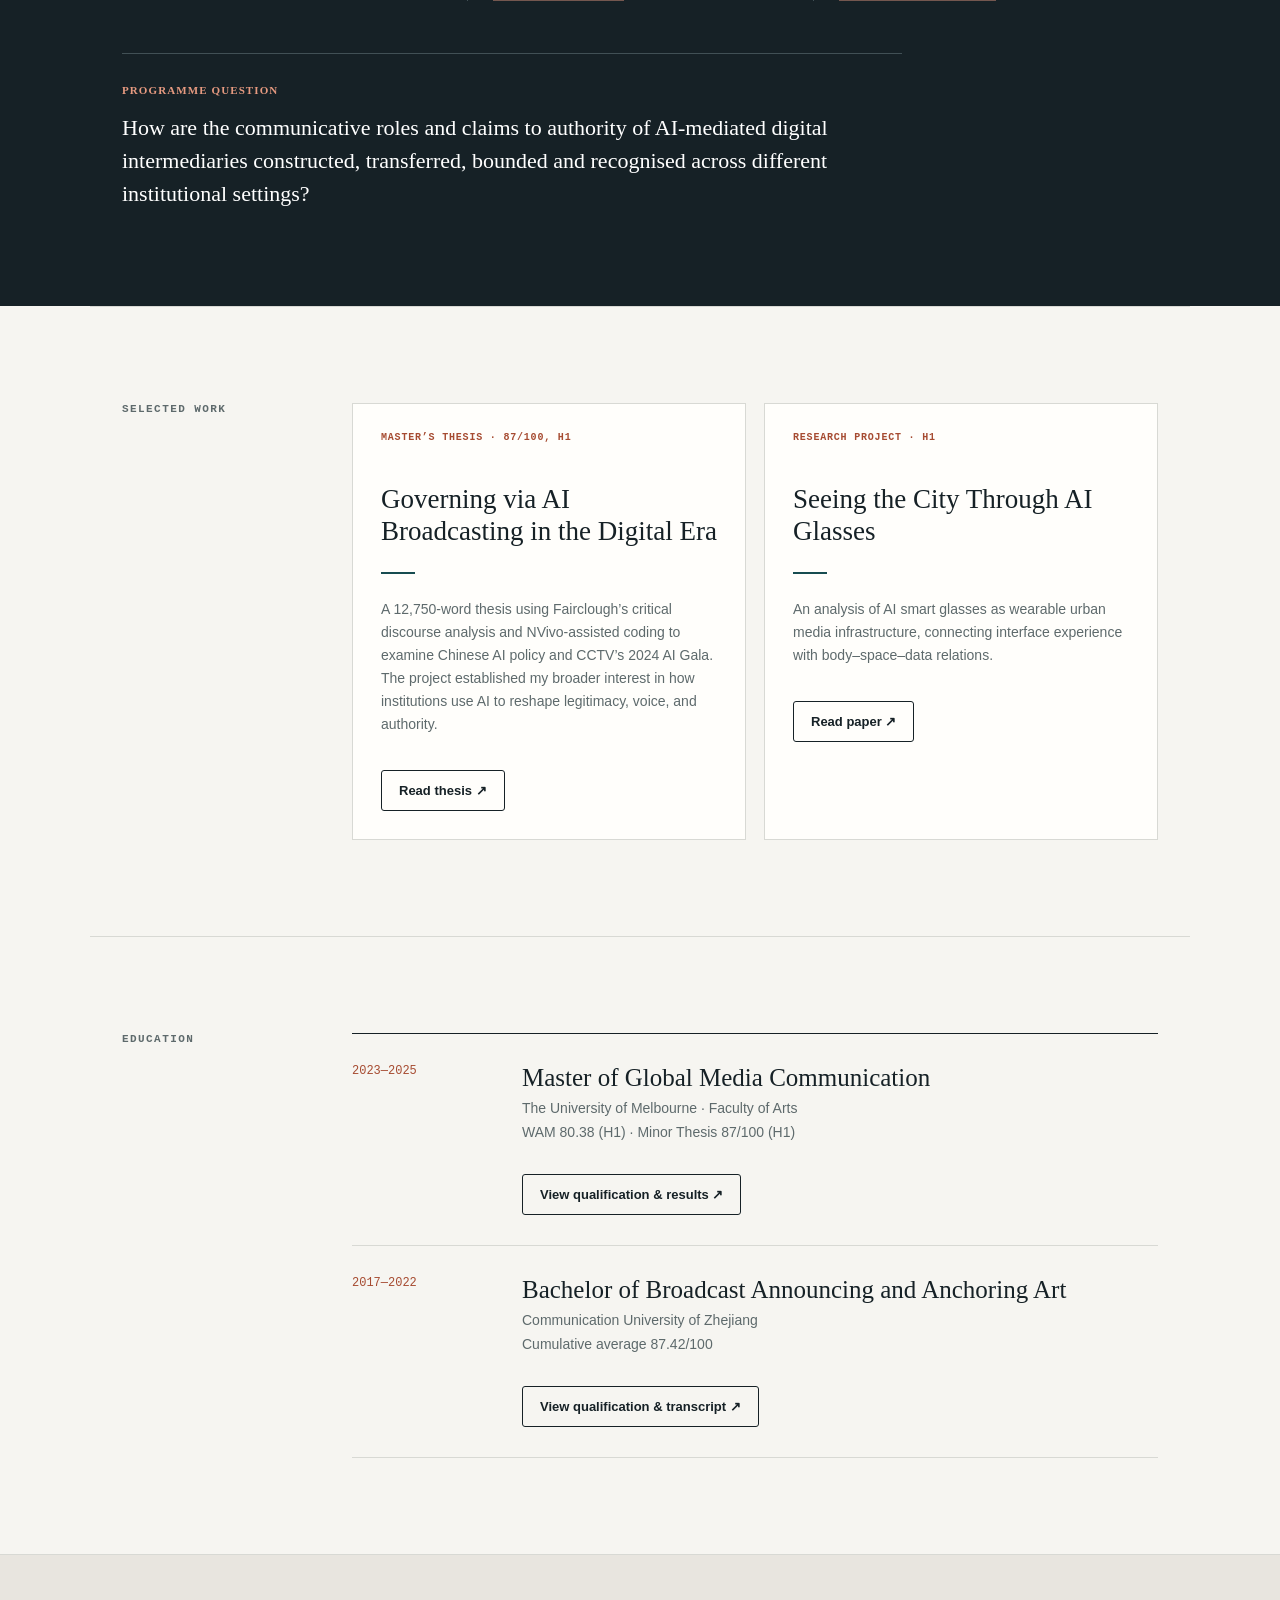
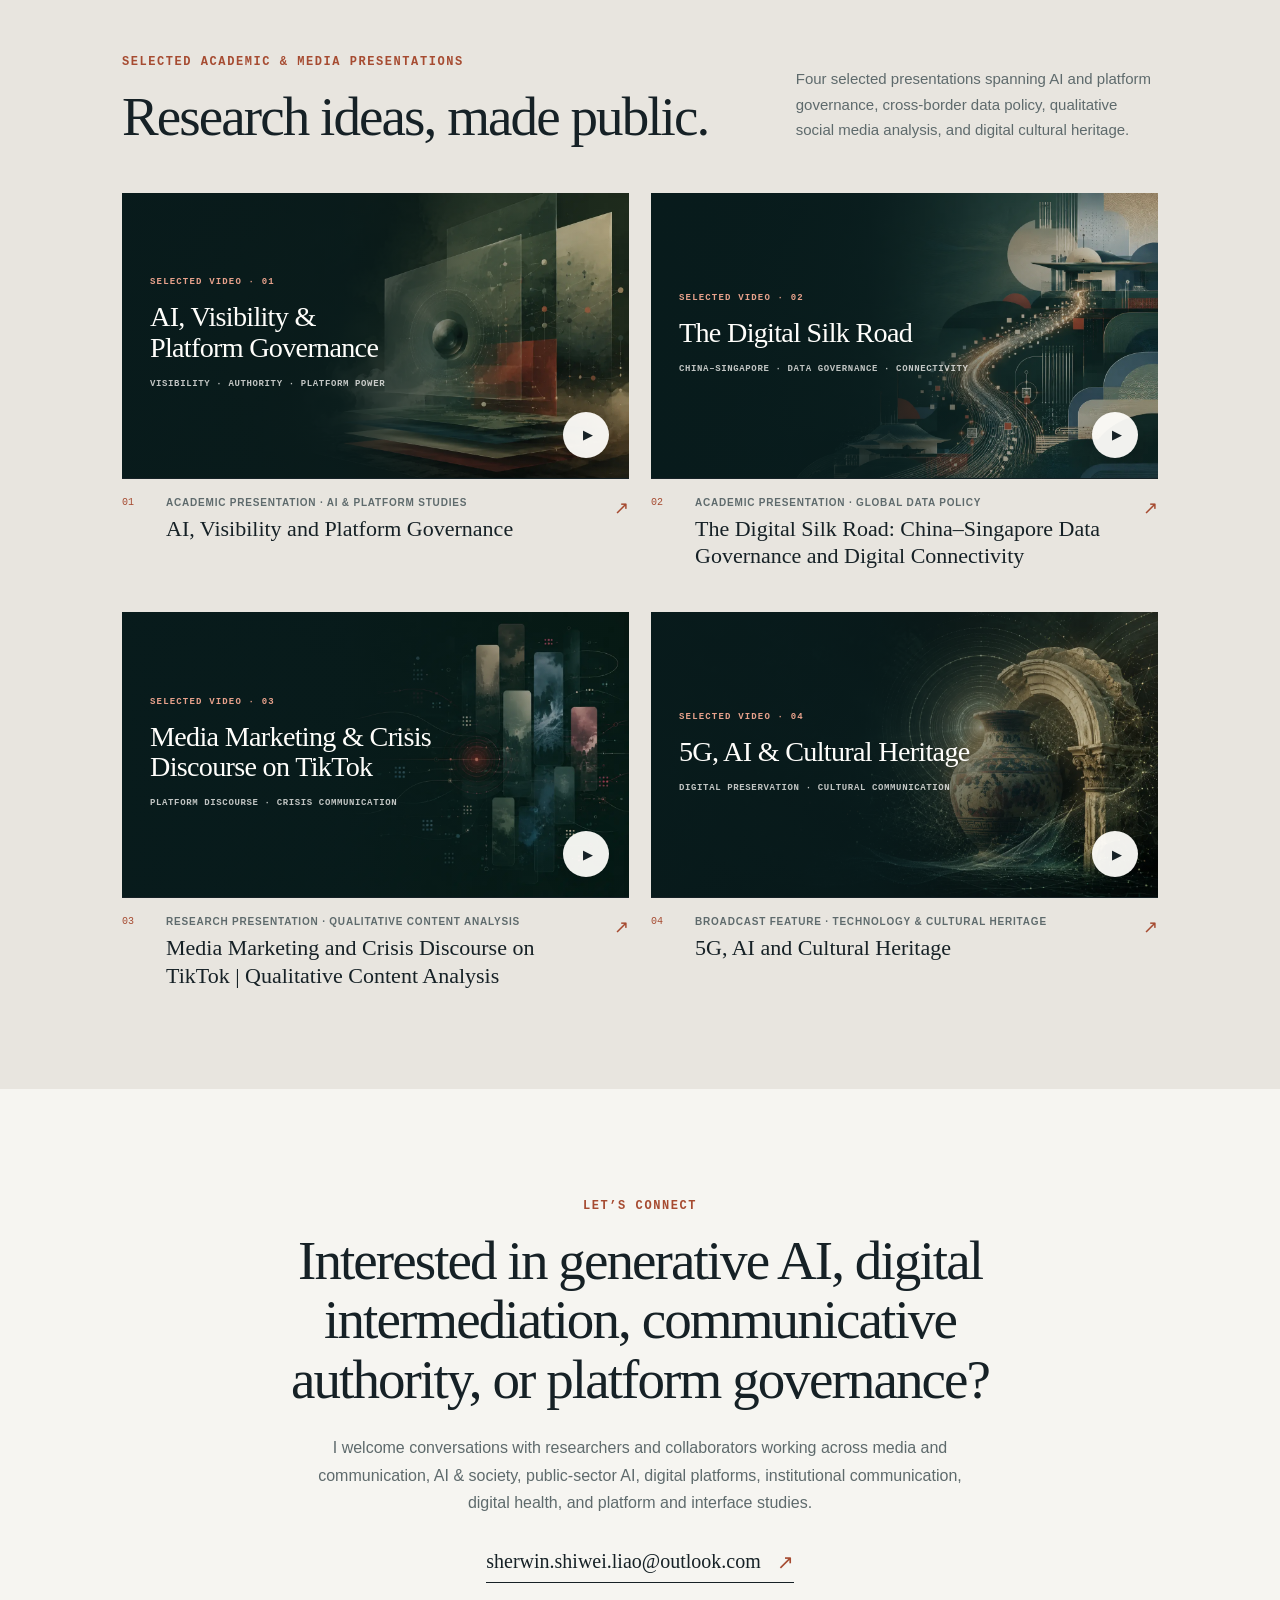
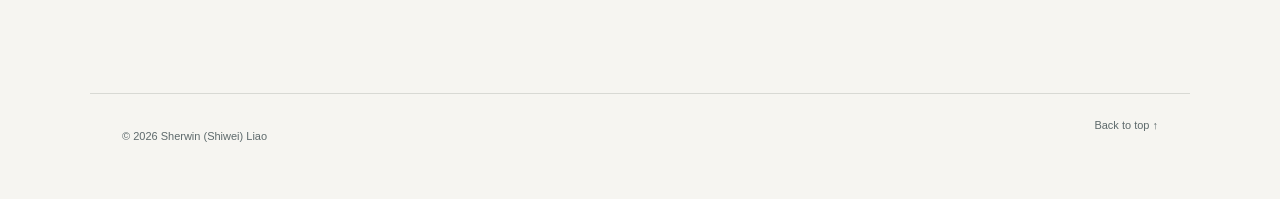
==== commit ca703be5: "Add files via upload" ====
--- a/index.html
+++ b/index.html
@@ -45,7 +45,7 @@
           <p class="eyebrow">Media &amp; communication researcher · Melbourne</p>
           <h1>Sherwin <span>(Shiwei)</span> Liao</h1>
           <p class="hero-role">Media &amp; Communication <i>×</i> AI &amp; Society <i>×</i> Digital Intermediation</p>
-          <p class="hero-intro">I am a media and communication researcher studying how generative AI reshapes the communicative role and authority of digital intermediaries. My current research develops a doctoral project examining how digital platforms combine information mediation with knowledge interpretation and the organisation of learning and action, and how communicative authority is reconfigured in the process.</p>
+          <p class="hero-intro">I am a media and communication researcher examining how generative AI is integrated into digital intermediaries and how this reconfigures their communicative roles and claims to authority. My proposed doctoral project focuses on Doubao Aixue, investigating how platform-organised learning combines with situated explanation, feedback and evaluation, and how these communicative roles are justified, questioned and recognised.</p>
           <div class="hero-links">
             <a href="mailto:sherwin.shiwei.liao@outlook.com">Email ↗</a>
             <a href="./assets/documents/Academic_CV_Shiwei_Liao.pdf" target="_blank" rel="noopener noreferrer">Curriculum Vitae ↗</a>
@@ -65,7 +65,7 @@
             <span>Current question</span>
             How does generative AI reshape the communicative role and authority of digital intermediaries?<br><br>
             <span>Current focus</span>
-            <small>How does generative AI reshape the communicative role of a digital platform when generative interaction becomes integrated with platform-organised learning — and how do these roles become associated with authority?</small>
+            <small>How does a digital platform organise generative knowledge communication, and under what conditions are its teacher-like explanations and evaluations presented as authoritative, questioned or recognised?</small>
           </blockquote>
         </div>
       </section>
@@ -76,7 +76,7 @@
           <div class="section-heading">
             <p class="eyebrow">Research agenda</p>
             <h2>Generative AI, communicative authority &amp; digital intermediation</h2>
-            <p>My research examines how generative AI changes the role of digital intermediaries between institutions, information, services, and publics. Rather than treating communicative authority as a property of the model or as something only formally granted by institutions, I study how it may be constructed through platform practices, connected to institutional and professional sources, performed through interfaces, bounded by formal authority, and negotiated across human and AI actors.</p>
+            <p>My research examines how generative AI changes the roles of digital intermediaries between institutions, information, services and publics. Rather than treating authority as an inherent technical property of AI, I study how communicative roles and claims to authority are performed through platform practices and interfaces, connected to institutional and professional sources, recognised, qualified or contested by others, and bounded by formal authority.</p>
           </div>
           <div class="research-list">
             <article class="research-card">
@@ -93,7 +93,7 @@
               <div>
                 <p class="card-kicker">Authority &amp; legitimacy</p>
                 <h3>How communicative roles become recognised as authoritative</h3>
-                <p>I study how claims to authority are constructed through platform practices, institutional affiliation, professional knowledge, source attribution and interface design.</p>
+                <p>I study how claims and cues to authority are presented through platform practices, institutional affiliation, professional knowledge, source attribution and interface design, and how those claims may be recognised, qualified or contested.</p>
                 <div class="tags"><span>Platform practices</span><span>Institutional affiliation</span><span>Interface design</span></div>
               </div>
             </article>
@@ -102,7 +102,7 @@
               <div>
                 <p class="card-kicker">Action &amp; authority boundaries</p>
                 <h3>From interpretation to action — and where authority boundaries emerge</h3>
-                <p>I trace how interpretation develops into recommendation, sequencing, service routing and other forms of action, and where formal, professional or human authority sets limits on AI-mediated interpretation and action.</p>
+                <p>I trace how interpretation develops into recommendation, sequencing, service routing and other forms of action, and how formal institutional and professional authority limits AI-mediated interpretation and action.</p>
                 <div class="tags"><span>Recommendation</span><span>Service routing</span><span>Authority boundaries</span></div>
               </div>
             </article>
@@ -116,15 +116,15 @@
           <h2 id="pathway-title">Generative AI &amp; communicative authority across digital intermediaries</h2>
           <p class="programme-scope">The PhD centres on Doubao Aixue; the later projects extend the broader research agenda beyond the doctoral study.</p>
         </div>
-        <article class="programme-core"><span>Doctoral project</span><div><h3>Doubao Aixue — Generative AI &amp; communicative authority in learning</h3><p>This doctoral project investigates how Doubao Aixue integrates open-ended generative communication with platform-organised learning, and how this combination reconfigures the communicative role of the platform. It examines how explanation, questioning, feedback, evaluation and recommendation are generated and organised across different interaction modes, and how these communicative practices position the platform in relation to learners, knowledge and institutional authority.</p><a class="programme-source" href="https://www.doubao.com/legal/instructions" target="_blank" rel="noopener noreferrer">Official model filing ↗</a><div class="doctoral-rqs"><div><span>RQ1</span><h4>Platform role transformation</h4><p>How does Doubao Aixue integrate generative communication with platform-organised learning in learner-facing interaction, and how does this reconfigure the communicative role of the platform?</p></div><div><span>RQ2</span><h4>Authority claims and boundaries</h4><p>How are claims to authority and their boundaries configured through generative communication, platform design and action pathways?</p></div><div><span>RQ3</span><h4>Platform circulation and public negotiation</h4><p>How are Doubao Aixue’s role and authority claims articulated, circulated and negotiated across Doubao Aixue, the wider Doubao platform environment, news media and user discourse?</p></div></div><div class="doctoral-contribution"><span>Doctoral contribution</span><p>The project examines how open-ended generative communication becomes integrated with platform-organised learning through a focal learning service situated within the wider Doubao platform environment. It investigates how this reconfigures the platform’s communicative role, and how resulting role and authority claims are configured, bounded and negotiated across interaction, platform discourse and wider public communication.</p></div></div></article>
-        <p class="programme-subheading">Research extensions beyond the PhD</p>
+        <article class="programme-core"><span>Primary project · proposed doctoral research</span><div><h3>Doubao Aixue — Communicative Roles and Teacher-like Authority</h3><p>This proposed doctoral project examines Doubao Aixue as a focal learner-facing service situated within the wider Doubao platform environment. It investigates how curriculum organisation, responsive explanations, feedback and evaluation are combined in learning interactions, and how these communicative activities construct and support claims to authority. The study examines how those claims are challenged, bounded and discussed through interfaces, platform discourse and wider public communication.</p><a class="programme-source" href="https://lf26-cdn-tos.draftstatic.com/obj/ies-hotsoon-draft/turing/1708ad48-2a27-464b-bd63-737cf6b8608a.html" target="_blank" rel="noopener noreferrer">Doubao Aixue model filing</a><div class="doctoral-rqs"><div><span>RQ1</span><h4>Communicative Roles</h4><p>How does Doubao Aixue organise generative communication within learner-facing interaction, and what communicative roles are enacted through this organisation?</p></div><div><span>RQ2</span><h4>Authority and Boundaries</h4><p>How are claims to communicative authority constructed, challenged and bounded through interfaces, interactions and formal platform discourse?</p></div><div><span>RQ3</span><h4>Circulation and Negotiation</h4><p>How are these roles and authority claims articulated, circulated and negotiated across platform, editorial media, creator and public discourse?</p></div></div><div class="doctoral-contribution"><span>Doctoral contribution</span><p>The project examines how platform-organised learning pathways and context-responsive knowledge communication jointly configure claims to communicative authority. It distinguishes observable interaction from unverified technical mechanisms, institutional claims from documented authority recognition, and researcher-led challenges from actual public responses. Its contribution is to explain how communicative roles and their authority boundaries are configured and negotiated within a platform-organised generative service.</p></div></div></article>
+        <p class="programme-subheading">Independent research extensions beyond the PhD</p>
         <p class="programme-extension-note">Independent studies extending this research agenda across different institutional settings.</p>
         <div class="future-directions">
-          <article><span>Emerging direction</span><h3>Healthdirect × ChatGPT — Authority across platform boundaries</h3><p>An emerging research direction on how public-health authority is negotiated across institutional and third-party GenAI environments as Healthdirect works to extend trusted health information, guided triage and human escalation.</p><a class="programme-source" href="https://about.healthdirect.gov.au/resources/news/an-ai-health-assistant-australians-can-trust-with-a-nurse-always-one-step-away" target="_blank" rel="noopener noreferrer">Official announcement ↗</a></article>
-          <article><span>Potential direction</span><h3>DAISY (NSW local councils) — Interpretation without decision</h3><p>A potential comparative study of how GenAI applies planning rules to individual circumstances and prepares users for formal action while decision-making remains with council planning staff.</p><a class="programme-source" href="https://newcastle.nsw.gov.au/development/daisy-residential-development-made-easier" target="_blank" rel="noopener noreferrer">Official council page ↗</a></article>
-          <article><span>Pilot foundation</span><h3>Shen Xiao i (深小i) — Government communication &amp; authority boundaries</h3><p>An independent public-sector pilot examining how policy interpretation, procedural guidance and service routing reshape the communicative role of a government digital intermediary, and where institutional authority remains bounded.</p><a class="programme-source" href="https://www.sz.gov.cn/szzsj/gkmlpt/content/12/12866/post_12866320.html" target="_blank" rel="noopener noreferrer">Official government page ↗</a></article>
-        </div>
-        <p class="programme-question"><span>Programme question</span>How do generative AI platforms and intermediaries reconfigure communicative roles, claims to authority and their boundaries across institutional settings?</p>
+          <article><span>Emerging direction</span><h3>Healthdirect × ChatGPT — Institutional Authority Across Platform Boundaries</h3><p>An emerging independent research direction examining how public-health institutional authority may be preserved, transferred and reconfigured when trusted health information and clinical guidance move into a third-party generative AI environment. Healthdirect Australia's announced ChatGPT initiative provides a setting for studying the visibility of institutional identity, evidence, safeguards, accountability and escalation to human clinicians across platform boundaries.</p><p class="programme-mechanism"><strong>Core analytical mechanism</strong>Cross-platform transfer and re-anchoring of institutional authority</p><a class="programme-source" href="https://about.healthdirect.gov.au/resources/news/an-ai-health-assistant-australians-can-trust-with-a-nurse-always-one-step-away" target="_blank" rel="noopener noreferrer">Official announcement ↗</a></article>
+          <article><span>Potential direction</span><h3>DAISY — Authoritative Interpretation Without Decision-making Power</h3><p>A potential independent study of how a local-government generative AI assistant interprets planning requirements and guides residents towards formal development applications without possessing statutory decision-making authority. The inquiry asks how explanations acquire practical significance, how their grounds and limitations are communicated, and how interpretive guidance remains separated from decisions made by council planning staff.</p><p class="programme-mechanism"><strong>Core analytical mechanism</strong>Separation of interpretive authority and formal decision-making authority</p><a class="programme-source" href="https://newcastle.nsw.gov.au/development/daisy-residential-development-made-easier" target="_blank" rel="noopener noreferrer">Official council page ↗</a></article>
+          <article><span>Independent pilot foundation</span><h3>Shen Xiao i (深小i) — Institutional Delegation and Procedural Authority Boundaries</h3><p>An independent public-sector pilot examining how an already authoritative government institution delegates policy explanation, service guidance and selected procedural activities to an AI assistant. The focus is on how institutional voice and responsibility are communicated through AI-mediated interactions, where official authorisation begins and ends, and how human oversight and formal administrative authority remain connected to automated services.</p><p class="programme-mechanism"><strong>Core analytical mechanism</strong>Institutionally delegated communication and bounded procedural action</p><a class="programme-source" href="https://www.sz.gov.cn/szzsj/gkmlpt/content/12/12866/post_12866320.html" target="_blank" rel="noopener noreferrer">Official government page ↗</a></article>
+        </div>
+        <p class="programme-question"><span>Programme question</span>How are the communicative roles and claims to authority of AI-mediated digital intermediaries constructed, transferred, bounded and recognised across different institutional settings?</p>
       </section>
 
       <section class="content-section" id="work">
--- a/styles.css
+++ b/styles.css
@@ -85,6 +85,8 @@
 .future-directions span { color: #e69a80; font: 700 10px ui-monospace, SFMono-Regular, Menlo, monospace; letter-spacing: .08em; text-transform: uppercase; }
 .future-directions h3 { margin: 28px 0 12px; font-family: Georgia, "Times New Roman", serif; font-size: 21px; font-weight: 500; line-height: 1.25; }
 .future-directions p { margin: 0; color: #b9c1c2; font-size: 13px; line-height: 1.65; }
+.future-directions .programme-mechanism { margin-top: 16px; color: #d5dbdc; }
+.programme-mechanism strong { display: block; margin-bottom: 4px; color: #e69a80; font: 700 9px ui-monospace, SFMono-Regular, Menlo, monospace; letter-spacing: .08em; text-transform: uppercase; }
 .programme-question { max-width: 780px; margin: 52px 0 0; padding-top: 28px; border-top: 1px solid #415055; color: white !important; font-family: Georgia, "Times New Roman", serif; font-size: 22px !important; line-height: 1.5 !important; }
 .programme-question span { display: block; margin-bottom: 12px; color: #e69a80; font-family: var(--font-geist-mono), monospace; font-size: 11px; font-weight: 700; letter-spacing: .1em; text-transform: uppercase; }
 
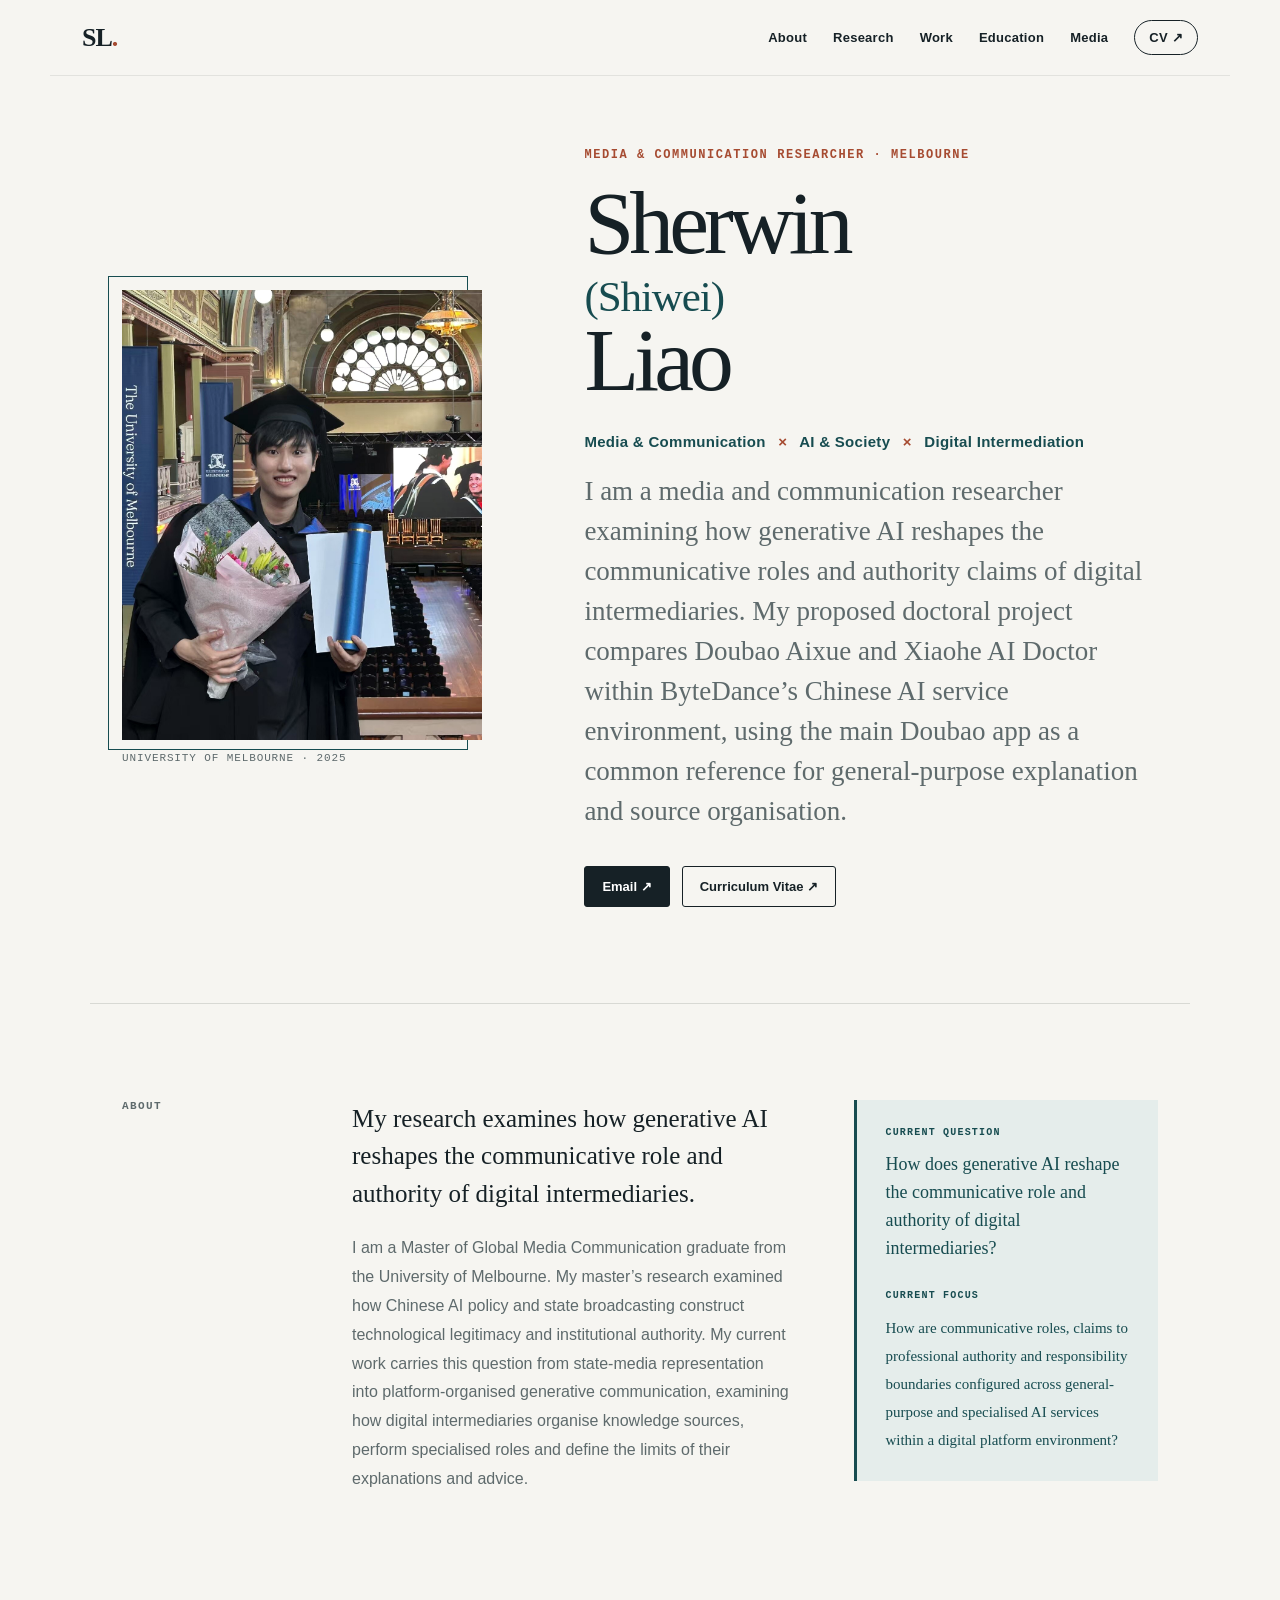
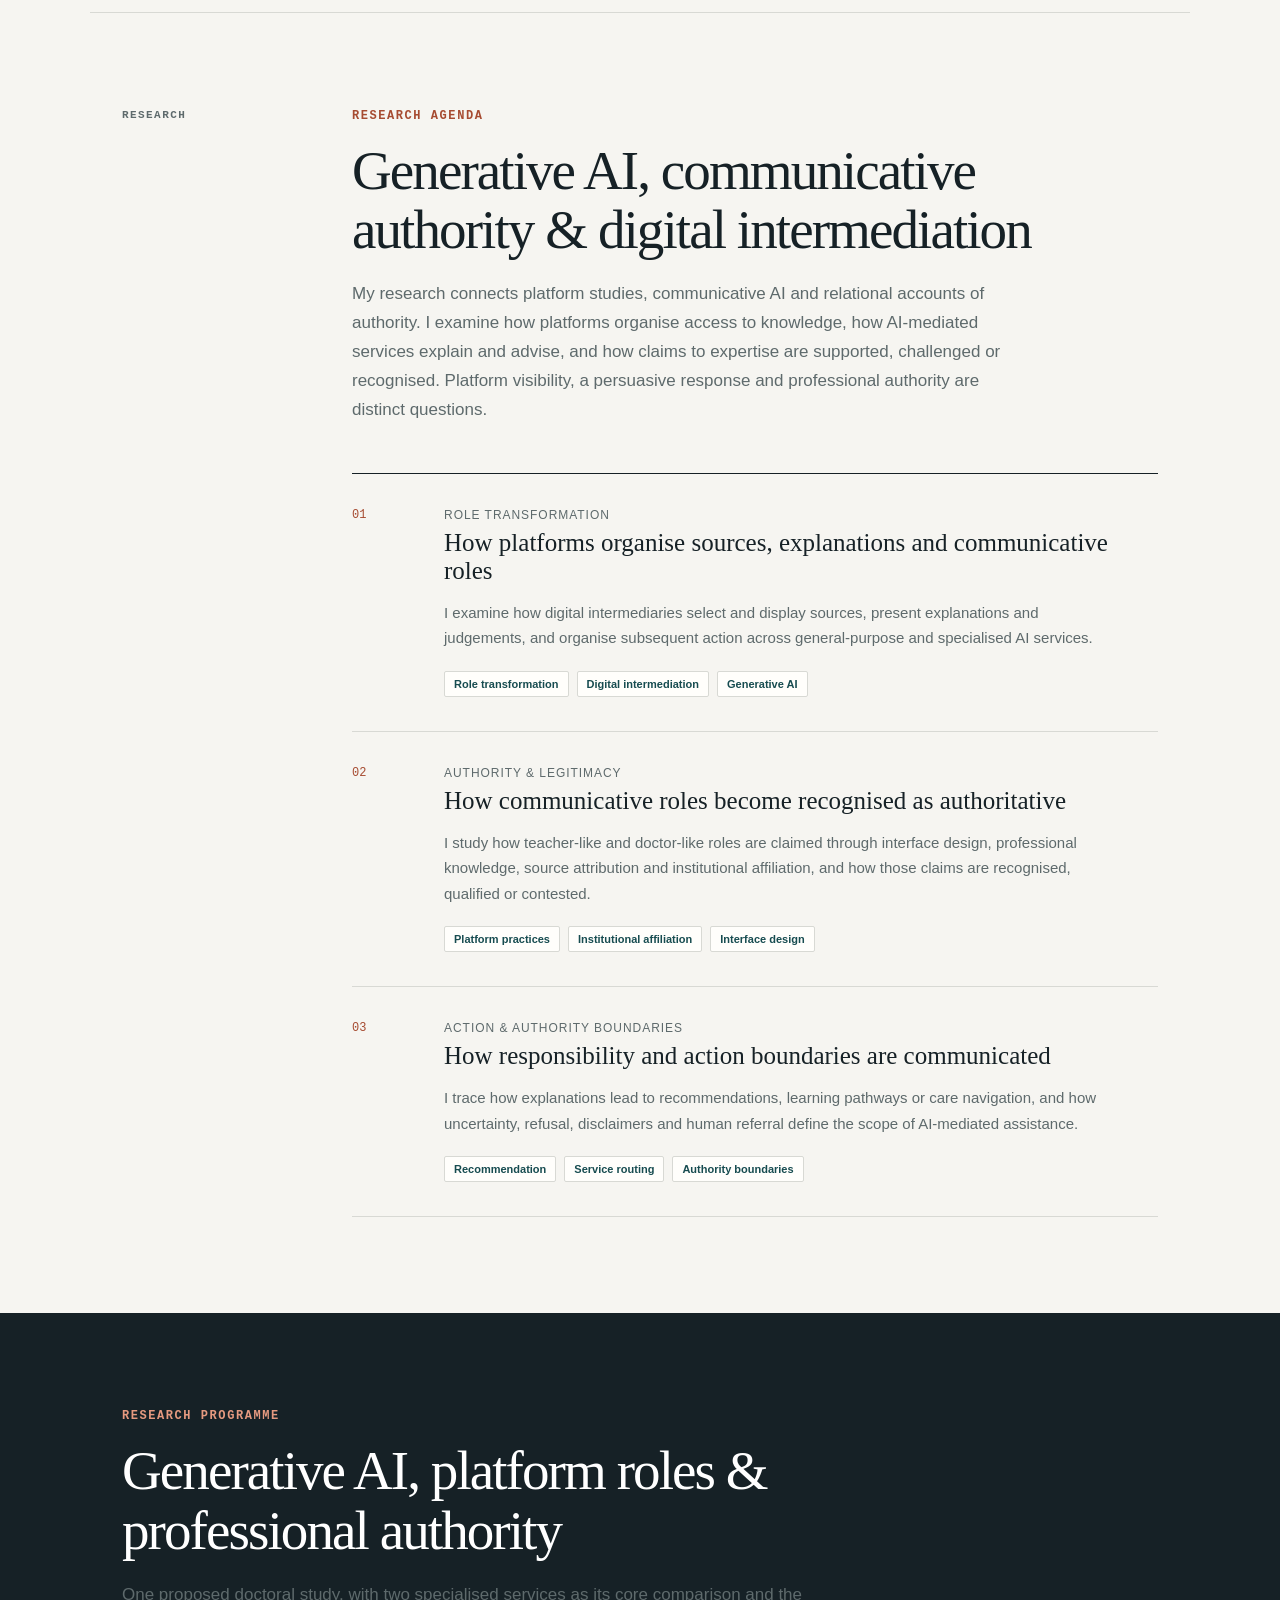
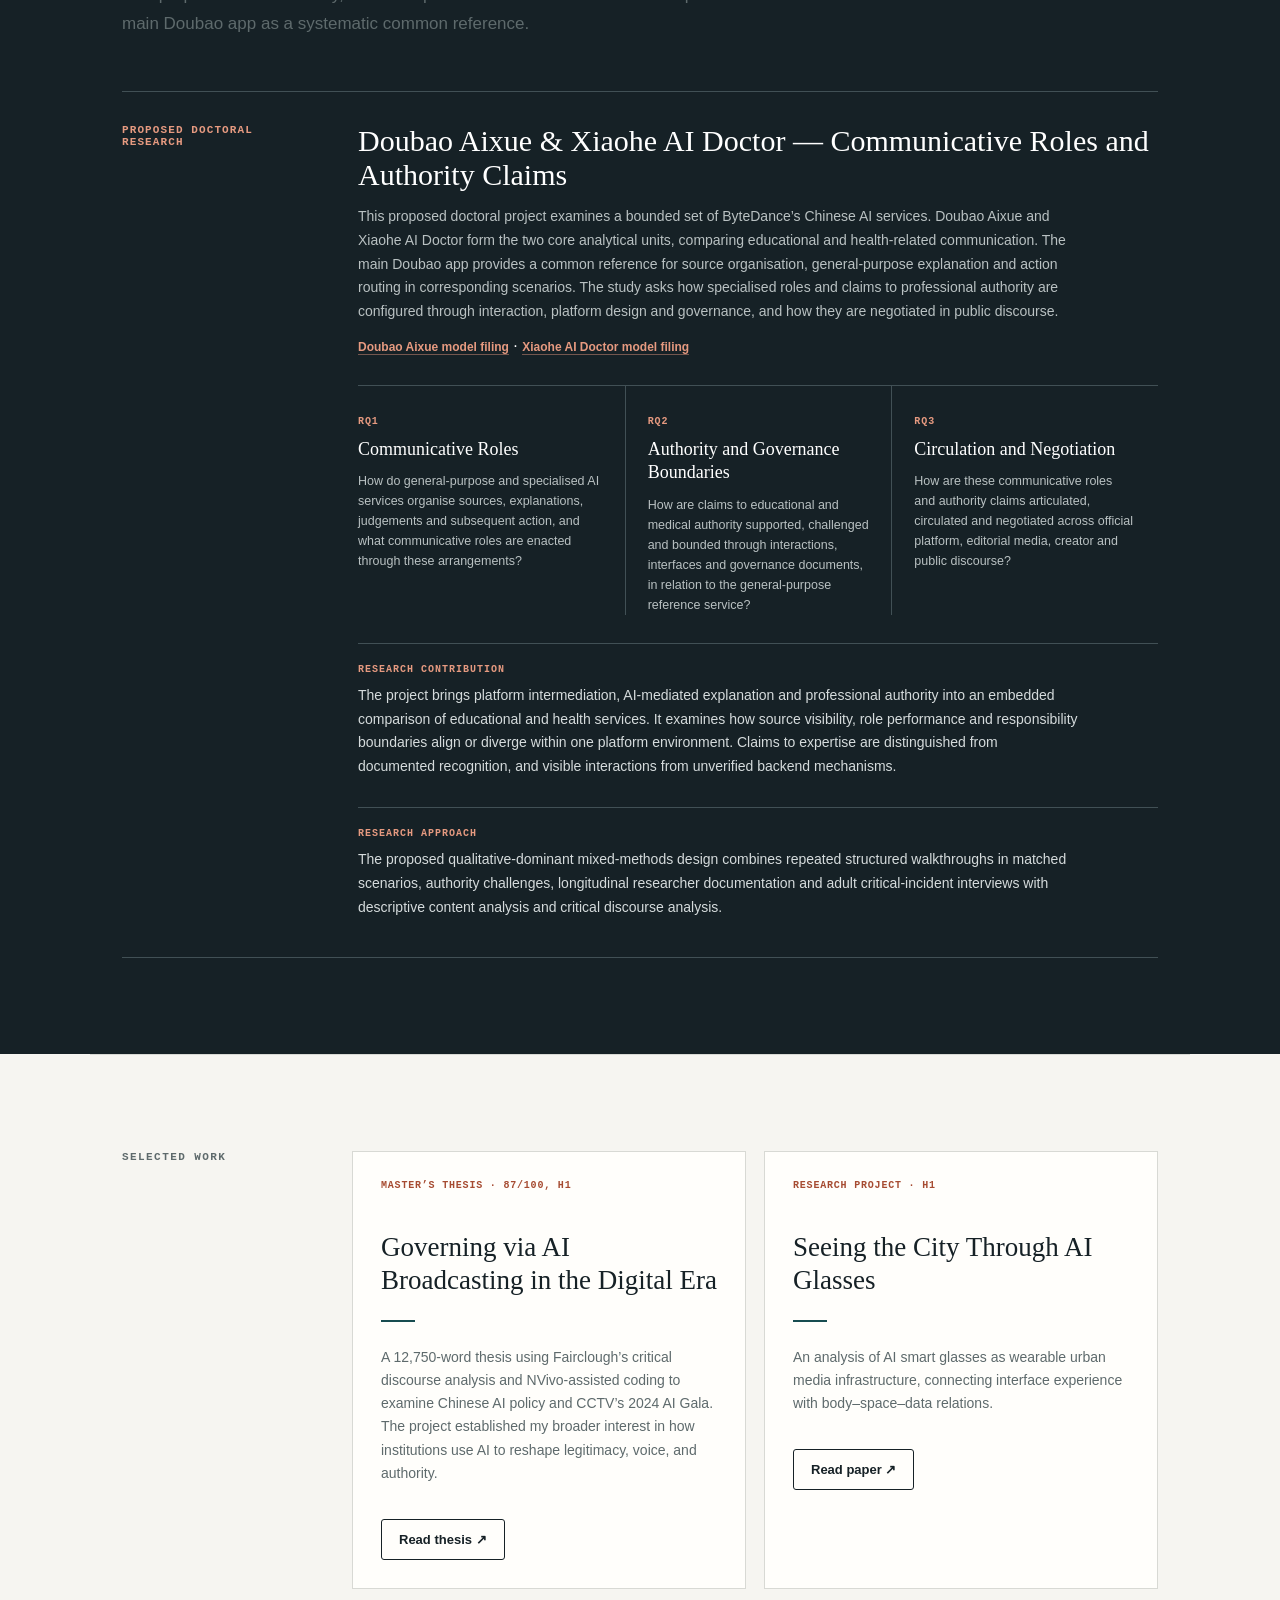
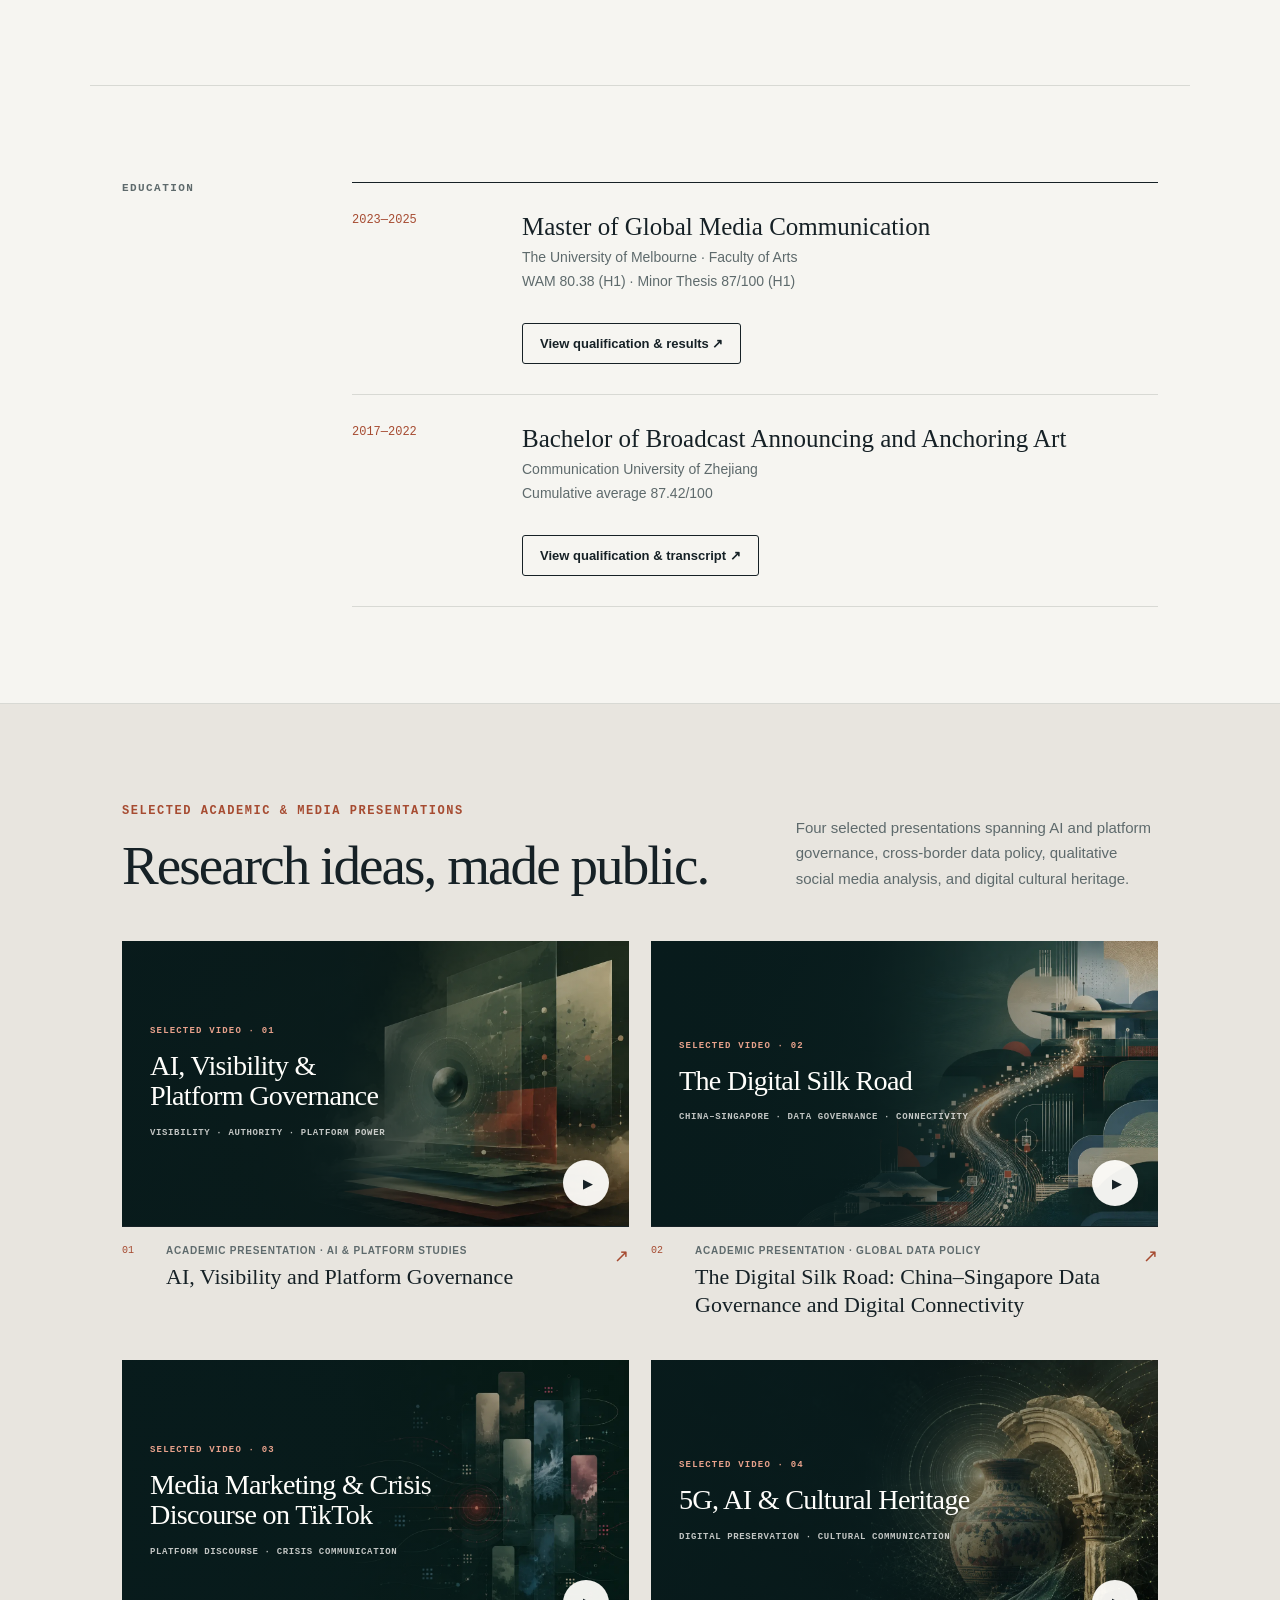
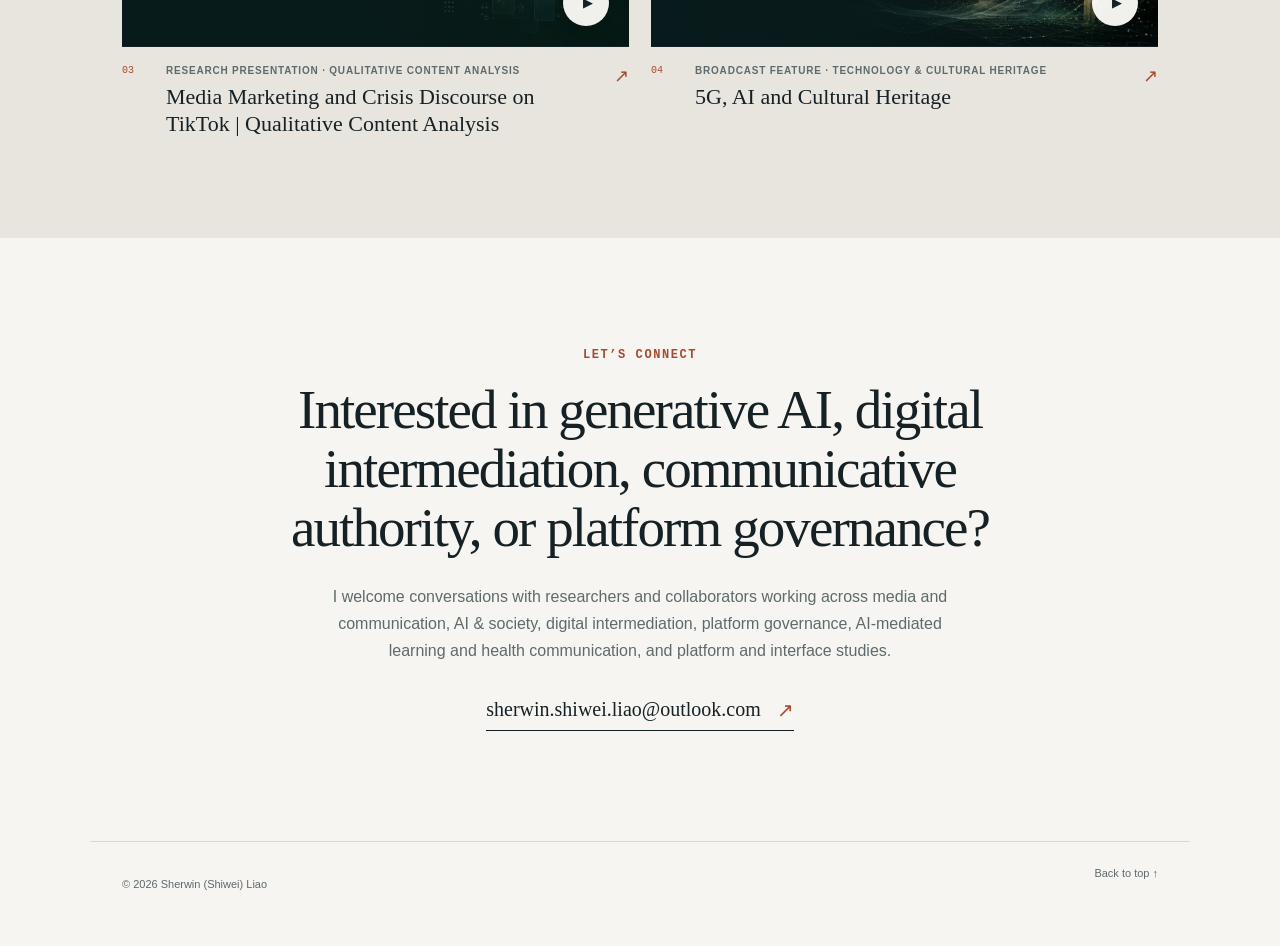
==== commit f919656e: "Add files via upload" ====
--- a/index.html
+++ b/index.html
@@ -45,7 +45,7 @@
           <p class="eyebrow">Media &amp; communication researcher · Melbourne</p>
           <h1>Sherwin <span>(Shiwei)</span> Liao</h1>
           <p class="hero-role">Media &amp; Communication <i>×</i> AI &amp; Society <i>×</i> Digital Intermediation</p>
-          <p class="hero-intro">I am a media and communication researcher examining how generative AI is integrated into digital intermediaries and how this reconfigures their communicative roles and claims to authority. My proposed doctoral project focuses on Doubao Aixue, investigating how platform-organised learning combines with situated explanation, feedback and evaluation, and how these communicative roles are justified, questioned and recognised.</p>
+          <p class="hero-intro">I am a media and communication researcher examining how generative AI reshapes the communicative roles and authority claims of digital intermediaries. My proposed doctoral project compares Doubao Aixue and Xiaohe AI Doctor within ByteDance’s Chinese AI service environment, using the main Doubao app as a common reference for general-purpose explanation and source organisation.</p>
           <div class="hero-links">
             <a href="mailto:sherwin.shiwei.liao@outlook.com">Email ↗</a>
             <a href="./assets/documents/Academic_CV_Shiwei_Liao.pdf" target="_blank" rel="noopener noreferrer">Curriculum Vitae ↗</a>
@@ -59,13 +59,13 @@
         <div class="section-body about-grid">
           <div>
             <p class="lead">My research examines how generative AI reshapes the communicative role and authority of digital intermediaries.</p>
-            <p>I am a Master of Global Media Communication graduate from the University of Melbourne. My master’s research examined how Chinese AI policy and state broadcasting construct technological legitimacy and institutional authority. My current work carries this question from state-media representation into generative AI platforms, asking how generative AI expands the communicative roles of digital intermediaries through knowledge interpretation, the organisation of action, and functions conventionally associated with institutions and professionals.</p>
+            <p>I am a Master of Global Media Communication graduate from the University of Melbourne. My master’s research examined how Chinese AI policy and state broadcasting construct technological legitimacy and institutional authority. My current work carries this question from state-media representation into platform-organised generative communication, examining how digital intermediaries organise knowledge sources, perform specialised roles and define the limits of their explanations and advice.</p>
           </div>
           <blockquote>
             <span>Current question</span>
             How does generative AI reshape the communicative role and authority of digital intermediaries?<br><br>
             <span>Current focus</span>
-            <small>How does a digital platform organise generative knowledge communication, and under what conditions are its teacher-like explanations and evaluations presented as authoritative, questioned or recognised?</small>
+            <small>How are communicative roles, claims to professional authority and responsibility boundaries configured across general-purpose and specialised AI services within a digital platform environment?</small>
           </blockquote>
         </div>
       </section>
@@ -76,15 +76,15 @@
           <div class="section-heading">
             <p class="eyebrow">Research agenda</p>
             <h2>Generative AI, communicative authority &amp; digital intermediation</h2>
-            <p>My research examines how generative AI changes the roles of digital intermediaries between institutions, information, services and publics. Rather than treating authority as an inherent technical property of AI, I study how communicative roles and claims to authority are performed through platform practices and interfaces, connected to institutional and professional sources, recognised, qualified or contested by others, and bounded by formal authority.</p>
+            <p>My research connects platform studies, communicative AI and relational accounts of authority. I examine how platforms organise access to knowledge, how AI-mediated services explain and advise, and how claims to expertise are supported, challenged or recognised. Platform visibility, a persuasive response and professional authority are distinct questions.</p>
           </div>
           <div class="research-list">
             <article class="research-card">
               <div class="research-number">01</div>
               <div>
                 <p class="card-kicker">Role transformation</p>
-                <h3>How generative AI reconfigures digital intermediation through interpretation and guidance</h3>
-                <p>I examine how generative AI changes what digital intermediaries communicate and the roles they perform between institutions, information, services and publics.</p>
+                <h3>How platforms organise sources, explanations and communicative roles</h3>
+                <p>I examine how digital intermediaries select and display sources, present explanations and judgements, and organise subsequent action across general-purpose and specialised AI services.</p>
                 <div class="tags"><span>Role transformation</span><span>Digital intermediation</span><span>Generative AI</span></div>
               </div>
             </article>
@@ -93,7 +93,7 @@
               <div>
                 <p class="card-kicker">Authority &amp; legitimacy</p>
                 <h3>How communicative roles become recognised as authoritative</h3>
-                <p>I study how claims and cues to authority are presented through platform practices, institutional affiliation, professional knowledge, source attribution and interface design, and how those claims may be recognised, qualified or contested.</p>
+                <p>I study how teacher-like and doctor-like roles are claimed through interface design, professional knowledge, source attribution and institutional affiliation, and how those claims are recognised, qualified or contested.</p>
                 <div class="tags"><span>Platform practices</span><span>Institutional affiliation</span><span>Interface design</span></div>
               </div>
             </article>
@@ -101,8 +101,8 @@
               <div class="research-number">03</div>
               <div>
                 <p class="card-kicker">Action &amp; authority boundaries</p>
-                <h3>From interpretation to action — and where authority boundaries emerge</h3>
-                <p>I trace how interpretation develops into recommendation, sequencing, service routing and other forms of action, and how formal institutional and professional authority limits AI-mediated interpretation and action.</p>
+                <h3>How responsibility and action boundaries are communicated</h3>
+                <p>I trace how explanations lead to recommendations, learning pathways or care navigation, and how uncertainty, refusal, disclaimers and human referral define the scope of AI-mediated assistance.</p>
                 <div class="tags"><span>Recommendation</span><span>Service routing</span><span>Authority boundaries</span></div>
               </div>
             </article>
@@ -113,18 +113,10 @@
       <section class="pathway-section" aria-labelledby="pathway-title">
         <div class="pathway-intro">
           <p class="eyebrow">Research programme</p>
-          <h2 id="pathway-title">Generative AI &amp; communicative authority across digital intermediaries</h2>
-          <p class="programme-scope">The PhD centres on Doubao Aixue; the later projects extend the broader research agenda beyond the doctoral study.</p>
+          <h2 id="pathway-title">Generative AI, platform roles &amp; professional authority</h2>
+          <p class="programme-scope">One proposed doctoral study, with two specialised services as its core comparison and the main Doubao app as a systematic common reference.</p>
         </div>
-        <article class="programme-core"><span>Primary project · proposed doctoral research</span><div><h3>Doubao Aixue — Communicative Roles and Teacher-like Authority</h3><p>This proposed doctoral project examines Doubao Aixue as a focal learner-facing service situated within the wider Doubao platform environment. It investigates how curriculum organisation, responsive explanations, feedback and evaluation are combined in learning interactions, and how these communicative activities construct and support claims to authority. The study examines how those claims are challenged, bounded and discussed through interfaces, platform discourse and wider public communication.</p><a class="programme-source" href="https://lf26-cdn-tos.draftstatic.com/obj/ies-hotsoon-draft/turing/1708ad48-2a27-464b-bd63-737cf6b8608a.html" target="_blank" rel="noopener noreferrer">Doubao Aixue model filing</a><div class="doctoral-rqs"><div><span>RQ1</span><h4>Communicative Roles</h4><p>How does Doubao Aixue organise generative communication within learner-facing interaction, and what communicative roles are enacted through this organisation?</p></div><div><span>RQ2</span><h4>Authority and Boundaries</h4><p>How are claims to communicative authority constructed, challenged and bounded through interfaces, interactions and formal platform discourse?</p></div><div><span>RQ3</span><h4>Circulation and Negotiation</h4><p>How are these roles and authority claims articulated, circulated and negotiated across platform, editorial media, creator and public discourse?</p></div></div><div class="doctoral-contribution"><span>Doctoral contribution</span><p>The project examines how platform-organised learning pathways and context-responsive knowledge communication jointly configure claims to communicative authority. It distinguishes observable interaction from unverified technical mechanisms, institutional claims from documented authority recognition, and researcher-led challenges from actual public responses. Its contribution is to explain how communicative roles and their authority boundaries are configured and negotiated within a platform-organised generative service.</p></div></div></article>
-        <p class="programme-subheading">Independent research extensions beyond the PhD</p>
-        <p class="programme-extension-note">Independent studies extending this research agenda across different institutional settings.</p>
-        <div class="future-directions">
-          <article><span>Emerging direction</span><h3>Healthdirect × ChatGPT — Institutional Authority Across Platform Boundaries</h3><p>An emerging independent research direction examining how public-health institutional authority may be preserved, transferred and reconfigured when trusted health information and clinical guidance move into a third-party generative AI environment. Healthdirect Australia's announced ChatGPT initiative provides a setting for studying the visibility of institutional identity, evidence, safeguards, accountability and escalation to human clinicians across platform boundaries.</p><p class="programme-mechanism"><strong>Core analytical mechanism</strong>Cross-platform transfer and re-anchoring of institutional authority</p><a class="programme-source" href="https://about.healthdirect.gov.au/resources/news/an-ai-health-assistant-australians-can-trust-with-a-nurse-always-one-step-away" target="_blank" rel="noopener noreferrer">Official announcement ↗</a></article>
-          <article><span>Potential direction</span><h3>DAISY — Authoritative Interpretation Without Decision-making Power</h3><p>A potential independent study of how a local-government generative AI assistant interprets planning requirements and guides residents towards formal development applications without possessing statutory decision-making authority. The inquiry asks how explanations acquire practical significance, how their grounds and limitations are communicated, and how interpretive guidance remains separated from decisions made by council planning staff.</p><p class="programme-mechanism"><strong>Core analytical mechanism</strong>Separation of interpretive authority and formal decision-making authority</p><a class="programme-source" href="https://newcastle.nsw.gov.au/development/daisy-residential-development-made-easier" target="_blank" rel="noopener noreferrer">Official council page ↗</a></article>
-          <article><span>Independent pilot foundation</span><h3>Shen Xiao i (深小i) — Institutional Delegation and Procedural Authority Boundaries</h3><p>An independent public-sector pilot examining how an already authoritative government institution delegates policy explanation, service guidance and selected procedural activities to an AI assistant. The focus is on how institutional voice and responsibility are communicated through AI-mediated interactions, where official authorisation begins and ends, and how human oversight and formal administrative authority remain connected to automated services.</p><p class="programme-mechanism"><strong>Core analytical mechanism</strong>Institutionally delegated communication and bounded procedural action</p><a class="programme-source" href="https://www.sz.gov.cn/szzsj/gkmlpt/content/12/12866/post_12866320.html" target="_blank" rel="noopener noreferrer">Official government page ↗</a></article>
-        </div>
-        <p class="programme-question"><span>Programme question</span>How are the communicative roles and claims to authority of AI-mediated digital intermediaries constructed, transferred, bounded and recognised across different institutional settings?</p>
+        <article class="programme-core"><span>Proposed doctoral research</span><div><h3>Doubao Aixue &amp; Xiaohe AI Doctor — Communicative Roles and Authority Claims</h3><p>This proposed doctoral project examines a bounded set of ByteDance’s Chinese AI services. Doubao Aixue and Xiaohe AI Doctor form the two core analytical units, comparing educational and health-related communication. The main Doubao app provides a common reference for source organisation, general-purpose explanation and action routing in corresponding scenarios. The study asks how specialised roles and claims to professional authority are configured through interaction, platform design and governance, and how they are negotiated in public discourse.</p><a class="programme-source" href="https://lf26-cdn-tos.draftstatic.com/obj/ies-hotsoon-draft/turing/1708ad48-2a27-464b-bd63-737cf6b8608a.html" target="_blank" rel="noopener noreferrer">Doubao Aixue model filing</a> · <a class="programme-source" href="https://lf3-cdn-tos.draftstatic.com/obj/ies-hotsoon-draft/aidoctor-111/9f3837fb-da23-4dd9-9111-5df7051c2e3c.html" target="_blank" rel="noopener noreferrer">Xiaohe AI Doctor model filing</a><div class="doctoral-rqs"><div><span>RQ1</span><h4>Communicative Roles</h4><p>How do general-purpose and specialised AI services organise sources, explanations, judgements and subsequent action, and what communicative roles are enacted through these arrangements?</p></div><div><span>RQ2</span><h4>Authority and Governance Boundaries</h4><p>How are claims to educational and medical authority supported, challenged and bounded through interactions, interfaces and governance documents, in relation to the general-purpose reference service?</p></div><div><span>RQ3</span><h4>Circulation and Negotiation</h4><p>How are these communicative roles and authority claims articulated, circulated and negotiated across official platform, editorial media, creator and public discourse?</p></div></div><div class="doctoral-contribution"><span>Research contribution</span><p>The project brings platform intermediation, AI-mediated explanation and professional authority into an embedded comparison of educational and health services. It examines how source visibility, role performance and responsibility boundaries align or diverge within one platform environment. Claims to expertise are distinguished from documented recognition, and visible interactions from unverified backend mechanisms.</p></div><div class="doctoral-contribution"><span>Research approach</span><p>The proposed qualitative-dominant mixed-methods design combines repeated structured walkthroughs in matched scenarios, authority challenges, longitudinal researcher documentation and adult critical-incident interviews with descriptive content analysis and critical discourse analysis.</p></div></div></article>
       </section>
 
       <section class="content-section" id="work">
@@ -195,7 +187,7 @@
       <section class="contact" id="contact">
         <p class="eyebrow">Let’s connect</p>
         <h2>Interested in generative AI, digital intermediation, communicative authority, or platform governance?</h2>
-        <p>I welcome conversations with researchers and collaborators working across media and communication, AI &amp; society, public-sector AI, digital platforms, institutional communication, digital health, and platform and interface studies.</p>
+        <p>I welcome conversations with researchers and collaborators working across media and communication, AI &amp; society, digital intermediation, platform governance, AI-mediated learning and health communication, and platform and interface studies.</p>
         <a href="mailto:sherwin.shiwei.liao@outlook.com">sherwin.shiwei.liao@outlook.com <span>↗</span></a>
       </section>
 
